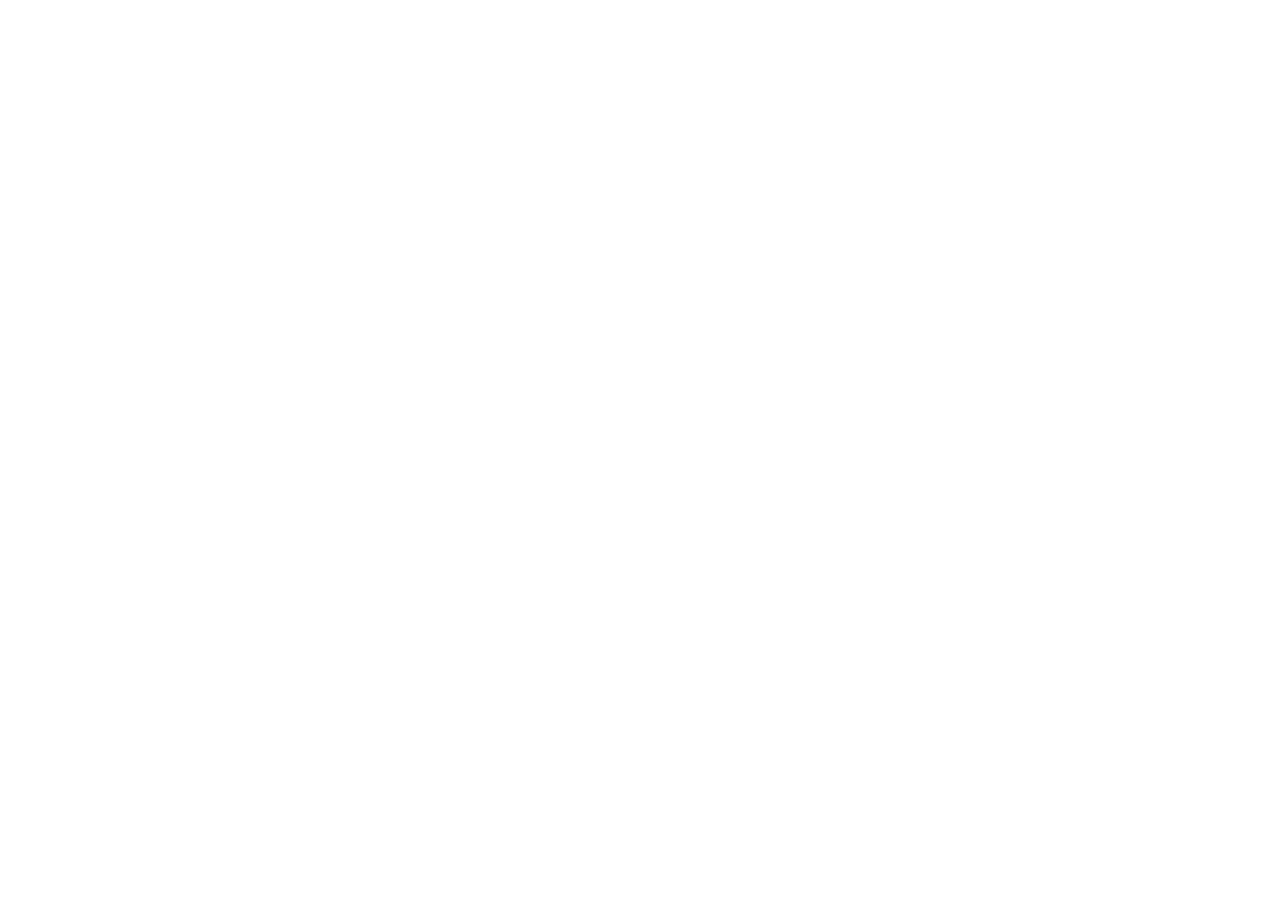
==== index.html @ 8bedeca6 "resolve base location" ====
<!DOCTYPE html>
<html lang="en">
  <head>
    <meta charset="UTF-8" />
    <link rel="icon" href="/rochaleanne/favicon.ico" />
    <meta name="viewport" content="width=device-width, initial-scale=1.0" />
    <title>Vite App</title>
    <script type="module" crossorigin src="/rochaleanne/assets/index.c46c88fd.js"></script>
    <link rel="stylesheet" href="/rochaleanne/assets/index.ad090632.css">
  </head>
  <body>
    <div id="app"></div>
    
  </body>
</html>
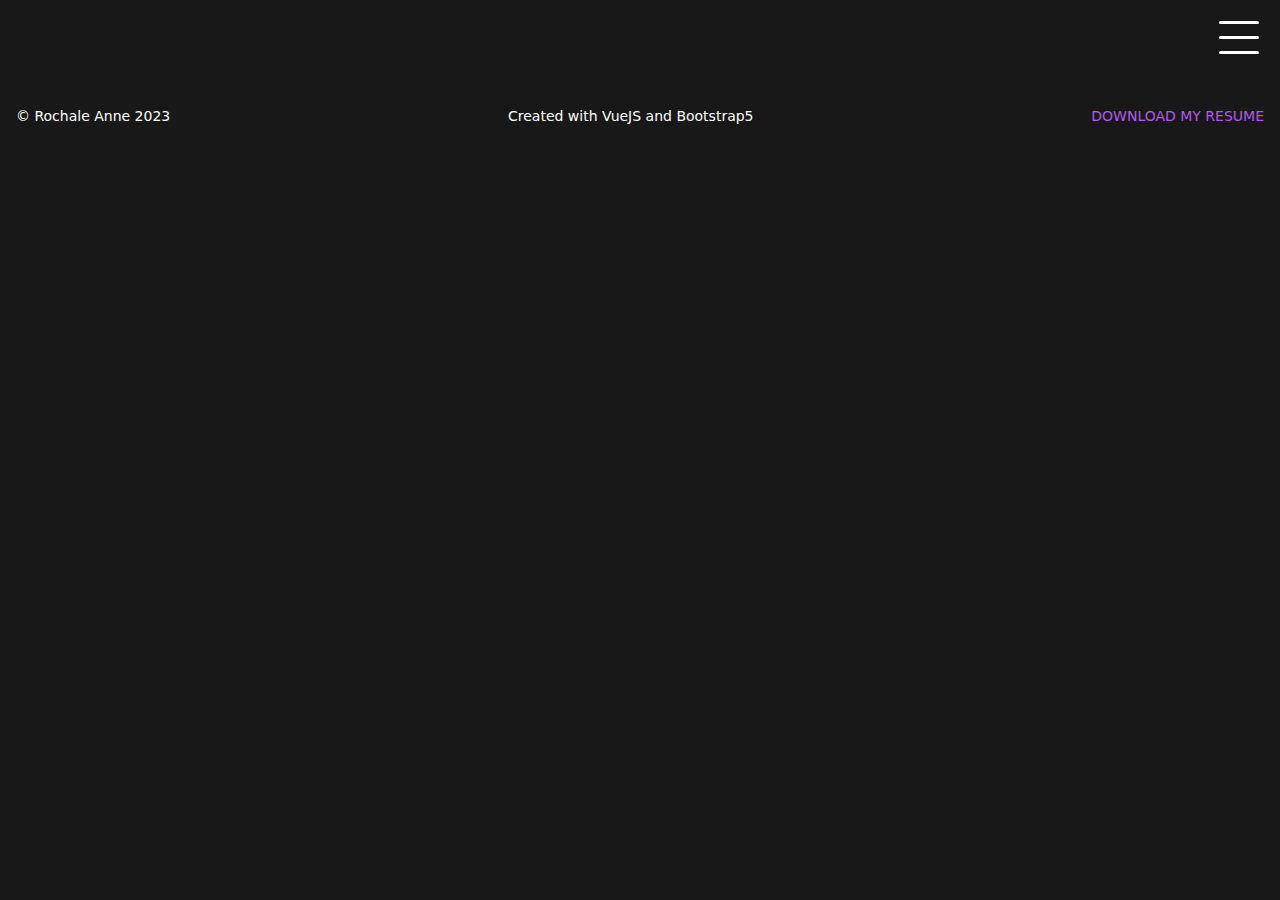
==== commit f72b4a3d: "fixed url path of home" ====
--- a/index.html
+++ b/index.html
@@ -1,15 +1,22 @@
 <!DOCTYPE html>
 <html lang="en">
-  <head>
-    <meta charset="UTF-8" />
-    <link rel="icon" href="/rochaleanne/favicon.ico" />
-    <meta name="viewport" content="width=device-width, initial-scale=1.0" />
-    <title>Vite App</title>
-    <script type="module" crossorigin src="/rochaleanne/assets/index.c46c88fd.js"></script>
-    <link rel="stylesheet" href="/rochaleanne/assets/index.ad090632.css">
-  </head>
-  <body>
-    <div id="app"></div>
-    
-  </body>
-</html>
+
+<head>
+  <meta charset="UTF-8">
+  <link rel="icon" href="/favicon.ico">
+  <meta name="viewport" content="width=device-width, initial-scale=1.0">
+  <title>Rochale Anne</title>
+  <link rel="preconnect" href="https://fonts.googleapis.com">
+  <link rel="preconnect" href="https://fonts.gstatic.com" crossorigin>
+  <link href="https://fonts.googleapis.com/css2?family=Inconsolata&family=Oxanium:wght@400;600&display=swap"
+    rel="stylesheet">
+  <script type="module" crossorigin src="/assets/index-17689d32.js"></script>
+  <link rel="stylesheet" href="/assets/index-c978ebd1.css">
+</head>
+
+<body>
+  <div id="app"></div>
+  
+</body>
+
+</html>--- a/assets/index-c978ebd1.css
+++ b/assets/index-c978ebd1.css
@@ -0,0 +1,11 @@
+:root{--vc-clr-primary: #000;--vc-clr-secondary: #090f207f;--vc-clr-white: #ffffff;--vc-icn-width: 1.2em;--vc-nav-width: 30px;--vc-nav-height: 30px;--vc-nav-border-radius: 0;--vc-nav-color: var(--vc-clr-primary);--vc-nav-color-hover: var(--vc-clr-secondary);--vc-nav-background: transparent;--vc-pgn-width: 12px;--vc-pgn-height: 4px;--vc-pgn-margin: 4px;--vc-pgn-border-radius: 0;--vc-pgn-background-color: var(--vc-clr-secondary);--vc-pgn-active-color: var(--vc-clr-primary)}.carousel{position:relative;text-align:center;box-sizing:border-box;touch-action:pan-y;overscroll-behavior:none}.carousel.is-dragging{touch-action:none}.carousel *{box-sizing:border-box}.carousel__track{display:flex;padding:0!important;position:relative}.carousel__viewport{overflow:hidden}.carousel__sr-only{position:absolute;width:1px;height:1px;padding:0;margin:-1px;overflow:hidden;clip:rect(0,0,0,0);border:0}.carousel__icon{width:var(--vc-icn-width);height:var(--vc-icn-width);fill:currentColor}.carousel__pagination{display:flex;justify-content:center;list-style:none;line-height:0;margin:10px 0 0}.carousel__pagination-button{display:block;border:0;margin:0;cursor:pointer;padding:var(--vc-pgn-margin);background:transparent}.carousel__pagination-button:after{display:block;content:"";width:var(--vc-pgn-width);height:var(--vc-pgn-height);border-radius:var(--vc-pgn-border-radius);background-color:var(--vc-pgn-background-color)}.carousel__pagination-button:hover:after,.carousel__pagination-button--active:after{background-color:var(--vc-pgn-active-color)}.carousel__slide{scroll-snap-stop:auto;flex-shrink:0;margin:0;position:relative;display:flex;justify-content:center;align-items:center;transform:translateZ(0)}.carousel__prev,.carousel__next{box-sizing:content-box;background:var(--vc-nav-background);border-radius:var(--vc-nav-border-radius);width:var(--vc-nav-width);height:var(--vc-nav-height);text-align:center;font-size:var(--vc-nav-height);padding:0;color:var(--vc-nav-color);display:flex;justify-content:center;align-items:center;position:absolute;border:0;cursor:pointer;margin:0 10px;top:50%;transform:translateY(-50%)}.carousel__prev:hover,.carousel__next:hover{color:var(--vc-nav-color-hover)}.carousel__next--disabled,.carousel__prev--disabled{cursor:not-allowed;opacity:.5}.carousel__prev{left:0}.carousel__next{right:0}.carousel--rtl .carousel__prev{left:auto;right:0}.carousel--rtl .carousel__next{right:auto;left:0}html,body,div,span,applet,object,iframe,h1,.h1,h2,.h2,h3,.h3,h4,.h4,h5,.h5,h6,.h6,p,blockquote,pre,a,abbr,acronym,address,big,cite,code,del,dfn,em,img,ins,kbd,q,s,samp,small,.small,strike,strong,sub,sup,tt,var,b,u,i,center,dl,dt,dd,ol,ul,li,fieldset,form,label,legend,table,caption,tbody,tfoot,thead,tr,th,td,article,aside,canvas,details,embed,figure,figcaption,footer,header,hgroup,menu,nav,output,ruby,section,summary,time,mark,.mark,audio,video{margin:0;padding:0;border:0;font-size:100%;font:inherit;vertical-align:baseline}article,aside,details,figcaption,figure,footer,header,hgroup,menu,nav,section{display:block}body{line-height:1}ol,ul{list-style:none}blockquote,q{quotes:none}blockquote:before,blockquote:after,q:before,q:after{content:"";content:none}table{border-collapse:collapse;border-spacing:0}/*!
+   * Bootstrap  v5.3.0-alpha3 (https://getbootstrap.com/)
+   * Copyright 2011-2023 The Bootstrap Authors
+   * Licensed under MIT (https://github.com/twbs/bootstrap/blob/main/LICENSE)
+   */:root,[data-bs-theme=light]{--bs-blue: #0d6efd;--bs-indigo: #6610f2;--bs-purple: #6f42c1;--bs-pink: #d63384;--bs-red: #dc3545;--bs-orange: #fd7e14;--bs-yellow: #ffc107;--bs-green: #198754;--bs-teal: #20c997;--bs-cyan: #0dcaf0;--bs-black: #000;--bs-white: #fff;--bs-gray: #6c757d;--bs-gray-dark: #343a40;--bs-gray-100: #f8f9fa;--bs-gray-200: #e9ecef;--bs-gray-300: #dee2e6;--bs-gray-400: #ced4da;--bs-gray-500: #adb5bd;--bs-gray-600: #6c757d;--bs-gray-700: #495057;--bs-gray-800: #343a40;--bs-gray-900: #212529;--bs-primary: #0d6efd;--bs-secondary: #6c757d;--bs-success: #198754;--bs-info: #0dcaf0;--bs-warning: #ffc107;--bs-danger: #dc3545;--bs-light: #f8f9fa;--bs-dark: #212529;--bs-primary-rgb: 13, 110, 253;--bs-secondary-rgb: 108, 117, 125;--bs-success-rgb: 25, 135, 84;--bs-info-rgb: 13, 202, 240;--bs-warning-rgb: 255, 193, 7;--bs-danger-rgb: 220, 53, 69;--bs-light-rgb: 248, 249, 250;--bs-dark-rgb: 33, 37, 41;--bs-primary-text-emphasis: #052c65;--bs-secondary-text-emphasis: #2b2f32;--bs-success-text-emphasis: #0a3622;--bs-info-text-emphasis: #055160;--bs-warning-text-emphasis: #664d03;--bs-danger-text-emphasis: #58151c;--bs-light-text-emphasis: #495057;--bs-dark-text-emphasis: #495057;--bs-primary-bg-subtle: #cfe2ff;--bs-secondary-bg-subtle: #e2e3e5;--bs-success-bg-subtle: #d1e7dd;--bs-info-bg-subtle: #cff4fc;--bs-warning-bg-subtle: #fff3cd;--bs-danger-bg-subtle: #f8d7da;--bs-light-bg-subtle: #fcfcfd;--bs-dark-bg-subtle: #ced4da;--bs-primary-border-subtle: #9ec5fe;--bs-secondary-border-subtle: #c4c8cb;--bs-success-border-subtle: #a3cfbb;--bs-info-border-subtle: #9eeaf9;--bs-warning-border-subtle: #ffe69c;--bs-danger-border-subtle: #f1aeb5;--bs-light-border-subtle: #e9ecef;--bs-dark-border-subtle: #adb5bd;--bs-white-rgb: 255, 255, 255;--bs-black-rgb: 0, 0, 0;--bs-font-sans-serif: system-ui, -apple-system, "Segoe UI", Roboto, "Helvetica Neue", "Noto Sans", "Liberation Sans", Arial, sans-serif, "Apple Color Emoji", "Segoe UI Emoji", "Segoe UI Symbol", "Noto Color Emoji";--bs-font-monospace: SFMono-Regular, Menlo, Monaco, Consolas, "Liberation Mono", "Courier New", monospace;--bs-gradient: linear-gradient(180deg, rgba(255, 255, 255, .15), rgba(255, 255, 255, 0));--bs-body-font-family: var(--bs-font-sans-serif);--bs-body-font-size: 1rem;--bs-body-font-weight: 400;--bs-body-line-height: 1.5;--bs-body-color: #212529;--bs-body-color-rgb: 33, 37, 41;--bs-body-bg: #fff;--bs-body-bg-rgb: 255, 255, 255;--bs-emphasis-color: #000;--bs-emphasis-color-rgb: 0, 0, 0;--bs-secondary-color: rgba(33, 37, 41, .75);--bs-secondary-color-rgb: 33, 37, 41;--bs-secondary-bg: #e9ecef;--bs-secondary-bg-rgb: 233, 236, 239;--bs-tertiary-color: rgba(33, 37, 41, .5);--bs-tertiary-color-rgb: 33, 37, 41;--bs-tertiary-bg: #f8f9fa;--bs-tertiary-bg-rgb: 248, 249, 250;--bs-link-color: #0d6efd;--bs-link-color-rgb: 13, 110, 253;--bs-link-decoration: underline;--bs-link-hover-color: #0a58ca;--bs-link-hover-color-rgb: 10, 88, 202;--bs-code-color: #d63384;--bs-highlight-bg: #fff3cd;--bs-border-width: 1px;--bs-border-style: solid;--bs-border-color: #dee2e6;--bs-border-color-translucent: rgba(0, 0, 0, .175);--bs-border-radius: .375rem;--bs-border-radius-sm: .25rem;--bs-border-radius-lg: .5rem;--bs-border-radius-xl: 1rem;--bs-border-radius-xxl: 2rem;--bs-border-radius-2xl: var(--bs-border-radius-xxl);--bs-border-radius-pill: 50rem;--bs-box-shadow: 0 .5rem 1rem rgba(0, 0, 0, .15);--bs-box-shadow-sm: 0 .125rem .25rem rgba(0, 0, 0, .075);--bs-box-shadow-lg: 0 1rem 3rem rgba(0, 0, 0, .175);--bs-box-shadow-inset: inset 0 1px 2px rgba(0, 0, 0, .075);--bs-focus-ring-width: .25rem;--bs-focus-ring-opacity: .25;--bs-focus-ring-color: rgba(13, 110, 253, .25);--bs-form-valid-color: #198754;--bs-form-valid-border-color: #198754;--bs-form-invalid-color: #dc3545;--bs-form-invalid-border-color: #dc3545}[data-bs-theme=dark]{color-scheme:dark;--bs-body-color: #adb5bd;--bs-body-color-rgb: 173, 181, 189;--bs-body-bg: #212529;--bs-body-bg-rgb: 33, 37, 41;--bs-emphasis-color: #fff;--bs-emphasis-color-rgb: 255, 255, 255;--bs-secondary-color: rgba(173, 181, 189, .75);--bs-secondary-color-rgb: 173, 181, 189;--bs-secondary-bg: #343a40;--bs-secondary-bg-rgb: 52, 58, 64;--bs-tertiary-color: rgba(173, 181, 189, .5);--bs-tertiary-color-rgb: 173, 181, 189;--bs-tertiary-bg: #2b3035;--bs-tertiary-bg-rgb: 43, 48, 53;--bs-primary-text-emphasis: #6ea8fe;--bs-secondary-text-emphasis: #a7acb1;--bs-success-text-emphasis: #75b798;--bs-info-text-emphasis: #6edff6;--bs-warning-text-emphasis: #ffda6a;--bs-danger-text-emphasis: #ea868f;--bs-light-text-emphasis: #f8f9fa;--bs-dark-text-emphasis: #dee2e6;--bs-primary-bg-subtle: #031633;--bs-secondary-bg-subtle: #161719;--bs-success-bg-subtle: #051b11;--bs-info-bg-subtle: #032830;--bs-warning-bg-subtle: #332701;--bs-danger-bg-subtle: #2c0b0e;--bs-light-bg-subtle: #343a40;--bs-dark-bg-subtle: #1a1d20;--bs-primary-border-subtle: #084298;--bs-secondary-border-subtle: #41464b;--bs-success-border-subtle: #0f5132;--bs-info-border-subtle: #087990;--bs-warning-border-subtle: #997404;--bs-danger-border-subtle: #842029;--bs-light-border-subtle: #495057;--bs-dark-border-subtle: #343a40;--bs-link-color: #6ea8fe;--bs-link-hover-color: #8bb9fe;--bs-link-color-rgb: 110, 168, 254;--bs-link-hover-color-rgb: 139, 185, 254;--bs-code-color: #e685b5;--bs-border-color: #495057;--bs-border-color-translucent: rgba(255, 255, 255, .15);--bs-form-valid-color: #75b798;--bs-form-valid-border-color: #75b798;--bs-form-invalid-color: #ea868f;--bs-form-invalid-border-color: #ea868f}*,*:before,*:after{box-sizing:border-box}@media (prefers-reduced-motion: no-preference){:root{scroll-behavior:smooth}}body{margin:0;font-family:var(--bs-body-font-family);font-size:var(--bs-body-font-size);font-weight:var(--bs-body-font-weight);line-height:var(--bs-body-line-height);color:var(--bs-body-color);text-align:var(--bs-body-text-align);background-color:var(--bs-body-bg);-webkit-text-size-adjust:100%;-webkit-tap-highlight-color:rgba(0,0,0,0)}hr{margin:1rem 0;color:inherit;border:0;border-top:var(--bs-border-width) solid;opacity:.25}h1,.h1,h2,.h2,h3,.h3,h4,.h4,h5,.h5,h6,.h6{margin-top:0;margin-bottom:.5rem;font-weight:500;line-height:1.2;color:var(--bs-heading-color, inherit)}h1,.h1{font-size:calc(1.375rem + 1.5vw)}@media (min-width: 1200px){h1,.h1{font-size:2.5rem}}h2,.h2{font-size:calc(1.325rem + .9vw)}@media (min-width: 1200px){h2,.h2{font-size:2rem}}h3,.h3{font-size:calc(1.3rem + .6vw)}@media (min-width: 1200px){h3,.h3{font-size:1.75rem}}h4,.h4{font-size:calc(1.275rem + .3vw)}@media (min-width: 1200px){h4,.h4{font-size:1.5rem}}h5,.h5{font-size:1.25rem}h6,.h6{font-size:1rem}p{margin-top:0;margin-bottom:1rem}abbr[title]{text-decoration:underline dotted;cursor:help;text-decoration-skip-ink:none}address{margin-bottom:1rem;font-style:normal;line-height:inherit}ol,ul{padding-left:2rem}ol,ul,dl{margin-top:0;margin-bottom:1rem}ol ol,ul ul,ol ul,ul ol{margin-bottom:0}dt{font-weight:700}dd{margin-bottom:.5rem;margin-left:0}blockquote{margin:0 0 1rem}b,strong{font-weight:bolder}small,.small{font-size:.875em}mark,.mark{padding:.1875em;background-color:var(--bs-highlight-bg)}sub,sup{position:relative;font-size:.75em;line-height:0;vertical-align:baseline}sub{bottom:-.25em}sup{top:-.5em}a{color:rgba(var(--bs-link-color-rgb),var(--bs-link-opacity, 1));text-decoration:underline}a:hover{--bs-link-color-rgb: var(--bs-link-hover-color-rgb)}a:not([href]):not([class]),a:not([href]):not([class]):hover{color:inherit;text-decoration:none}pre,code,kbd,samp{font-family:var(--bs-font-monospace);font-size:1em}pre{display:block;margin-top:0;margin-bottom:1rem;overflow:auto;font-size:.875em}pre code{font-size:inherit;color:inherit;word-break:normal}code{font-size:.875em;color:var(--bs-code-color);word-wrap:break-word}a>code{color:inherit}kbd{padding:.1875rem .375rem;font-size:.875em;color:var(--bs-body-bg);background-color:var(--bs-body-color);border-radius:.25rem}kbd kbd{padding:0;font-size:1em}figure{margin:0 0 1rem}img,svg{vertical-align:middle}table{caption-side:bottom;border-collapse:collapse}caption{padding-top:.5rem;padding-bottom:.5rem;color:var(--bs-secondary-color);text-align:left}th{text-align:inherit;text-align:-webkit-match-parent}thead,tbody,tfoot,tr,td,th{border-color:inherit;border-style:solid;border-width:0}label{display:inline-block}button{border-radius:0}button:focus:not(:focus-visible){outline:0}input,button,select,optgroup,textarea{margin:0;font-family:inherit;font-size:inherit;line-height:inherit}button,select{text-transform:none}[role=button]{cursor:pointer}select{word-wrap:normal}select:disabled{opacity:1}[list]:not([type="date"]):not([type="datetime-local"]):not([type="month"]):not([type="week"]):not([type="time"])::-webkit-calendar-picker-indicator{display:none!important}button,[type=button],[type=reset],[type=submit]{-webkit-appearance:button}button:not(:disabled),[type=button]:not(:disabled),[type=reset]:not(:disabled),[type=submit]:not(:disabled){cursor:pointer}::-moz-focus-inner{padding:0;border-style:none}textarea{resize:vertical}fieldset{min-width:0;padding:0;margin:0;border:0}legend{float:left;width:100%;padding:0;margin-bottom:.5rem;font-size:calc(1.275rem + .3vw);line-height:inherit}@media (min-width: 1200px){legend{font-size:1.5rem}}legend+*{clear:left}::-webkit-datetime-edit-fields-wrapper,::-webkit-datetime-edit-text,::-webkit-datetime-edit-minute,::-webkit-datetime-edit-hour-field,::-webkit-datetime-edit-day-field,::-webkit-datetime-edit-month-field,::-webkit-datetime-edit-year-field{padding:0}::-webkit-inner-spin-button{height:auto}[type=search]{outline-offset:-2px;-webkit-appearance:textfield}::-webkit-search-decoration{-webkit-appearance:none}::-webkit-color-swatch-wrapper{padding:0}::file-selector-button{font:inherit;-webkit-appearance:button}output{display:inline-block}iframe{border:0}summary{display:list-item;cursor:pointer}progress{vertical-align:baseline}[hidden]{display:none!important}.lead{font-size:1.25rem;font-weight:300}.display-1{font-size:calc(1.625rem + 4.5vw);font-weight:300;line-height:1.2}@media (min-width: 1200px){.display-1{font-size:5rem}}.display-2{font-size:calc(1.575rem + 3.9vw);font-weight:300;line-height:1.2}@media (min-width: 1200px){.display-2{font-size:4.5rem}}.display-3{font-size:calc(1.525rem + 3.3vw);font-weight:300;line-height:1.2}@media (min-width: 1200px){.display-3{font-size:4rem}}.display-4{font-size:calc(1.475rem + 2.7vw);font-weight:300;line-height:1.2}@media (min-width: 1200px){.display-4{font-size:3.5rem}}.display-5{font-size:calc(1.425rem + 2.1vw);font-weight:300;line-height:1.2}@media (min-width: 1200px){.display-5{font-size:3rem}}.display-6{font-size:calc(1.375rem + 1.5vw);font-weight:300;line-height:1.2}@media (min-width: 1200px){.display-6{font-size:2.5rem}}.list-unstyled,.list-inline{padding-left:0;list-style:none}.list-inline-item{display:inline-block}.list-inline-item:not(:last-child){margin-right:.5rem}.initialism{font-size:.875em;text-transform:uppercase}.blockquote{margin-bottom:1rem;font-size:1.25rem}.blockquote>:last-child{margin-bottom:0}.blockquote-footer{margin-top:-1rem;margin-bottom:1rem;font-size:.875em;color:#6c757d}.blockquote-footer:before{content:"\2014\a0"}.img-fluid{max-width:100%;height:auto}.img-thumbnail{padding:.25rem;background-color:var(--bs-body-bg);border:var(--bs-border-width) solid var(--bs-border-color);border-radius:var(--bs-border-radius);max-width:100%;height:auto}.figure{display:inline-block}.figure-img{margin-bottom:.5rem;line-height:1}.figure-caption{font-size:.875em;color:var(--bs-secondary-color)}.container,.container-fluid,.container-sm,.container-md,.container-lg,.container-xl,.container-xxl{--bs-gutter-x: 1.5rem;--bs-gutter-y: 0;width:100%;padding-right:calc(var(--bs-gutter-x) * .5);padding-left:calc(var(--bs-gutter-x) * .5);margin-right:auto;margin-left:auto}@media (min-width: 576px){.container,.container-sm{max-width:540px}}@media (min-width: 768px){.container,.container-sm,.container-md{max-width:720px}}@media (min-width: 992px){.container,.container-sm,.container-md,.container-lg{max-width:960px}}@media (min-width: 1200px){.container,.container-sm,.container-md,.container-lg,.container-xl{max-width:1140px}}@media (min-width: 1400px){.container,.container-sm,.container-md,.container-lg,.container-xl,.container-xxl{max-width:1320px}}:root{--bs-breakpoint-xs: 0;--bs-breakpoint-sm: 576px;--bs-breakpoint-md: 768px;--bs-breakpoint-lg: 992px;--bs-breakpoint-xl: 1200px;--bs-breakpoint-xxl: 1400px}.row{--bs-gutter-x: 1.5rem;--bs-gutter-y: 0;display:flex;flex-wrap:wrap;margin-top:calc(-1 * var(--bs-gutter-y));margin-right:calc(-.5 * var(--bs-gutter-x));margin-left:calc(-.5 * var(--bs-gutter-x))}.row>*{flex-shrink:0;width:100%;max-width:100%;padding-right:calc(var(--bs-gutter-x) * .5);padding-left:calc(var(--bs-gutter-x) * .5);margin-top:var(--bs-gutter-y)}.col{flex:1 0 0%}.row-cols-auto>*{flex:0 0 auto;width:auto}.row-cols-1>*{flex:0 0 auto;width:100%}.row-cols-2>*{flex:0 0 auto;width:50%}.row-cols-3>*{flex:0 0 auto;width:33.33333%}.row-cols-4>*{flex:0 0 auto;width:25%}.row-cols-5>*{flex:0 0 auto;width:20%}.row-cols-6>*{flex:0 0 auto;width:16.66667%}.col-auto{flex:0 0 auto;width:auto}.col-1{flex:0 0 auto;width:8.33333%}.col-2{flex:0 0 auto;width:16.66667%}.col-3{flex:0 0 auto;width:25%}.col-4{flex:0 0 auto;width:33.33333%}.col-5{flex:0 0 auto;width:41.66667%}.col-6{flex:0 0 auto;width:50%}.col-7{flex:0 0 auto;width:58.33333%}.col-8{flex:0 0 auto;width:66.66667%}.col-9{flex:0 0 auto;width:75%}.col-10{flex:0 0 auto;width:83.33333%}.col-11{flex:0 0 auto;width:91.66667%}.col-12{flex:0 0 auto;width:100%}.offset-1{margin-left:8.33333%}.offset-2{margin-left:16.66667%}.offset-3{margin-left:25%}.offset-4{margin-left:33.33333%}.offset-5{margin-left:41.66667%}.offset-6{margin-left:50%}.offset-7{margin-left:58.33333%}.offset-8{margin-left:66.66667%}.offset-9{margin-left:75%}.offset-10{margin-left:83.33333%}.offset-11{margin-left:91.66667%}.g-0,.gx-0{--bs-gutter-x: 0}.g-0,.gy-0{--bs-gutter-y: 0}.g-1,.gx-1{--bs-gutter-x: .25rem}.g-1,.gy-1{--bs-gutter-y: .25rem}.g-2,.gx-2{--bs-gutter-x: .5rem}.g-2,.gy-2{--bs-gutter-y: .5rem}.g-3,.gx-3{--bs-gutter-x: 1rem}.g-3,.gy-3{--bs-gutter-y: 1rem}.g-4,.gx-4{--bs-gutter-x: 1.5rem}.g-4,.gy-4{--bs-gutter-y: 1.5rem}.g-5,.gx-5{--bs-gutter-x: 3rem}.g-5,.gy-5{--bs-gutter-y: 3rem}@media (min-width: 576px){.col-sm{flex:1 0 0%}.row-cols-sm-auto>*{flex:0 0 auto;width:auto}.row-cols-sm-1>*{flex:0 0 auto;width:100%}.row-cols-sm-2>*{flex:0 0 auto;width:50%}.row-cols-sm-3>*{flex:0 0 auto;width:33.33333%}.row-cols-sm-4>*{flex:0 0 auto;width:25%}.row-cols-sm-5>*{flex:0 0 auto;width:20%}.row-cols-sm-6>*{flex:0 0 auto;width:16.66667%}.col-sm-auto{flex:0 0 auto;width:auto}.col-sm-1{flex:0 0 auto;width:8.33333%}.col-sm-2{flex:0 0 auto;width:16.66667%}.col-sm-3{flex:0 0 auto;width:25%}.col-sm-4{flex:0 0 auto;width:33.33333%}.col-sm-5{flex:0 0 auto;width:41.66667%}.col-sm-6{flex:0 0 auto;width:50%}.col-sm-7{flex:0 0 auto;width:58.33333%}.col-sm-8{flex:0 0 auto;width:66.66667%}.col-sm-9{flex:0 0 auto;width:75%}.col-sm-10{flex:0 0 auto;width:83.33333%}.col-sm-11{flex:0 0 auto;width:91.66667%}.col-sm-12{flex:0 0 auto;width:100%}.offset-sm-0{margin-left:0}.offset-sm-1{margin-left:8.33333%}.offset-sm-2{margin-left:16.66667%}.offset-sm-3{margin-left:25%}.offset-sm-4{margin-left:33.33333%}.offset-sm-5{margin-left:41.66667%}.offset-sm-6{margin-left:50%}.offset-sm-7{margin-left:58.33333%}.offset-sm-8{margin-left:66.66667%}.offset-sm-9{margin-left:75%}.offset-sm-10{margin-left:83.33333%}.offset-sm-11{margin-left:91.66667%}.g-sm-0,.gx-sm-0{--bs-gutter-x: 0}.g-sm-0,.gy-sm-0{--bs-gutter-y: 0}.g-sm-1,.gx-sm-1{--bs-gutter-x: .25rem}.g-sm-1,.gy-sm-1{--bs-gutter-y: .25rem}.g-sm-2,.gx-sm-2{--bs-gutter-x: .5rem}.g-sm-2,.gy-sm-2{--bs-gutter-y: .5rem}.g-sm-3,.gx-sm-3{--bs-gutter-x: 1rem}.g-sm-3,.gy-sm-3{--bs-gutter-y: 1rem}.g-sm-4,.gx-sm-4{--bs-gutter-x: 1.5rem}.g-sm-4,.gy-sm-4{--bs-gutter-y: 1.5rem}.g-sm-5,.gx-sm-5{--bs-gutter-x: 3rem}.g-sm-5,.gy-sm-5{--bs-gutter-y: 3rem}}@media (min-width: 768px){.col-md{flex:1 0 0%}.row-cols-md-auto>*{flex:0 0 auto;width:auto}.row-cols-md-1>*{flex:0 0 auto;width:100%}.row-cols-md-2>*{flex:0 0 auto;width:50%}.row-cols-md-3>*{flex:0 0 auto;width:33.33333%}.row-cols-md-4>*{flex:0 0 auto;width:25%}.row-cols-md-5>*{flex:0 0 auto;width:20%}.row-cols-md-6>*{flex:0 0 auto;width:16.66667%}.col-md-auto{flex:0 0 auto;width:auto}.col-md-1{flex:0 0 auto;width:8.33333%}.col-md-2{flex:0 0 auto;width:16.66667%}.col-md-3{flex:0 0 auto;width:25%}.col-md-4{flex:0 0 auto;width:33.33333%}.col-md-5{flex:0 0 auto;width:41.66667%}.col-md-6{flex:0 0 auto;width:50%}.col-md-7{flex:0 0 auto;width:58.33333%}.col-md-8{flex:0 0 auto;width:66.66667%}.col-md-9{flex:0 0 auto;width:75%}.col-md-10{flex:0 0 auto;width:83.33333%}.col-md-11{flex:0 0 auto;width:91.66667%}.col-md-12{flex:0 0 auto;width:100%}.offset-md-0{margin-left:0}.offset-md-1{margin-left:8.33333%}.offset-md-2{margin-left:16.66667%}.offset-md-3{margin-left:25%}.offset-md-4{margin-left:33.33333%}.offset-md-5{margin-left:41.66667%}.offset-md-6{margin-left:50%}.offset-md-7{margin-left:58.33333%}.offset-md-8{margin-left:66.66667%}.offset-md-9{margin-left:75%}.offset-md-10{margin-left:83.33333%}.offset-md-11{margin-left:91.66667%}.g-md-0,.gx-md-0{--bs-gutter-x: 0}.g-md-0,.gy-md-0{--bs-gutter-y: 0}.g-md-1,.gx-md-1{--bs-gutter-x: .25rem}.g-md-1,.gy-md-1{--bs-gutter-y: .25rem}.g-md-2,.gx-md-2{--bs-gutter-x: .5rem}.g-md-2,.gy-md-2{--bs-gutter-y: .5rem}.g-md-3,.gx-md-3{--bs-gutter-x: 1rem}.g-md-3,.gy-md-3{--bs-gutter-y: 1rem}.g-md-4,.gx-md-4{--bs-gutter-x: 1.5rem}.g-md-4,.gy-md-4{--bs-gutter-y: 1.5rem}.g-md-5,.gx-md-5{--bs-gutter-x: 3rem}.g-md-5,.gy-md-5{--bs-gutter-y: 3rem}}@media (min-width: 992px){.col-lg{flex:1 0 0%}.row-cols-lg-auto>*{flex:0 0 auto;width:auto}.row-cols-lg-1>*{flex:0 0 auto;width:100%}.row-cols-lg-2>*{flex:0 0 auto;width:50%}.row-cols-lg-3>*{flex:0 0 auto;width:33.33333%}.row-cols-lg-4>*{flex:0 0 auto;width:25%}.row-cols-lg-5>*{flex:0 0 auto;width:20%}.row-cols-lg-6>*{flex:0 0 auto;width:16.66667%}.col-lg-auto{flex:0 0 auto;width:auto}.col-lg-1{flex:0 0 auto;width:8.33333%}.col-lg-2{flex:0 0 auto;width:16.66667%}.col-lg-3{flex:0 0 auto;width:25%}.col-lg-4{flex:0 0 auto;width:33.33333%}.col-lg-5{flex:0 0 auto;width:41.66667%}.col-lg-6{flex:0 0 auto;width:50%}.col-lg-7{flex:0 0 auto;width:58.33333%}.col-lg-8{flex:0 0 auto;width:66.66667%}.col-lg-9{flex:0 0 auto;width:75%}.col-lg-10{flex:0 0 auto;width:83.33333%}.col-lg-11{flex:0 0 auto;width:91.66667%}.col-lg-12{flex:0 0 auto;width:100%}.offset-lg-0{margin-left:0}.offset-lg-1{margin-left:8.33333%}.offset-lg-2{margin-left:16.66667%}.offset-lg-3{margin-left:25%}.offset-lg-4{margin-left:33.33333%}.offset-lg-5{margin-left:41.66667%}.offset-lg-6{margin-left:50%}.offset-lg-7{margin-left:58.33333%}.offset-lg-8{margin-left:66.66667%}.offset-lg-9{margin-left:75%}.offset-lg-10{margin-left:83.33333%}.offset-lg-11{margin-left:91.66667%}.g-lg-0,.gx-lg-0{--bs-gutter-x: 0}.g-lg-0,.gy-lg-0{--bs-gutter-y: 0}.g-lg-1,.gx-lg-1{--bs-gutter-x: .25rem}.g-lg-1,.gy-lg-1{--bs-gutter-y: .25rem}.g-lg-2,.gx-lg-2{--bs-gutter-x: .5rem}.g-lg-2,.gy-lg-2{--bs-gutter-y: .5rem}.g-lg-3,.gx-lg-3{--bs-gutter-x: 1rem}.g-lg-3,.gy-lg-3{--bs-gutter-y: 1rem}.g-lg-4,.gx-lg-4{--bs-gutter-x: 1.5rem}.g-lg-4,.gy-lg-4{--bs-gutter-y: 1.5rem}.g-lg-5,.gx-lg-5{--bs-gutter-x: 3rem}.g-lg-5,.gy-lg-5{--bs-gutter-y: 3rem}}@media (min-width: 1200px){.col-xl{flex:1 0 0%}.row-cols-xl-auto>*{flex:0 0 auto;width:auto}.row-cols-xl-1>*{flex:0 0 auto;width:100%}.row-cols-xl-2>*{flex:0 0 auto;width:50%}.row-cols-xl-3>*{flex:0 0 auto;width:33.33333%}.row-cols-xl-4>*{flex:0 0 auto;width:25%}.row-cols-xl-5>*{flex:0 0 auto;width:20%}.row-cols-xl-6>*{flex:0 0 auto;width:16.66667%}.col-xl-auto{flex:0 0 auto;width:auto}.col-xl-1{flex:0 0 auto;width:8.33333%}.col-xl-2{flex:0 0 auto;width:16.66667%}.col-xl-3{flex:0 0 auto;width:25%}.col-xl-4{flex:0 0 auto;width:33.33333%}.col-xl-5{flex:0 0 auto;width:41.66667%}.col-xl-6{flex:0 0 auto;width:50%}.col-xl-7{flex:0 0 auto;width:58.33333%}.col-xl-8{flex:0 0 auto;width:66.66667%}.col-xl-9{flex:0 0 auto;width:75%}.col-xl-10{flex:0 0 auto;width:83.33333%}.col-xl-11{flex:0 0 auto;width:91.66667%}.col-xl-12{flex:0 0 auto;width:100%}.offset-xl-0{margin-left:0}.offset-xl-1{margin-left:8.33333%}.offset-xl-2{margin-left:16.66667%}.offset-xl-3{margin-left:25%}.offset-xl-4{margin-left:33.33333%}.offset-xl-5{margin-left:41.66667%}.offset-xl-6{margin-left:50%}.offset-xl-7{margin-left:58.33333%}.offset-xl-8{margin-left:66.66667%}.offset-xl-9{margin-left:75%}.offset-xl-10{margin-left:83.33333%}.offset-xl-11{margin-left:91.66667%}.g-xl-0,.gx-xl-0{--bs-gutter-x: 0}.g-xl-0,.gy-xl-0{--bs-gutter-y: 0}.g-xl-1,.gx-xl-1{--bs-gutter-x: .25rem}.g-xl-1,.gy-xl-1{--bs-gutter-y: .25rem}.g-xl-2,.gx-xl-2{--bs-gutter-x: .5rem}.g-xl-2,.gy-xl-2{--bs-gutter-y: .5rem}.g-xl-3,.gx-xl-3{--bs-gutter-x: 1rem}.g-xl-3,.gy-xl-3{--bs-gutter-y: 1rem}.g-xl-4,.gx-xl-4{--bs-gutter-x: 1.5rem}.g-xl-4,.gy-xl-4{--bs-gutter-y: 1.5rem}.g-xl-5,.gx-xl-5{--bs-gutter-x: 3rem}.g-xl-5,.gy-xl-5{--bs-gutter-y: 3rem}}@media (min-width: 1400px){.col-xxl{flex:1 0 0%}.row-cols-xxl-auto>*{flex:0 0 auto;width:auto}.row-cols-xxl-1>*{flex:0 0 auto;width:100%}.row-cols-xxl-2>*{flex:0 0 auto;width:50%}.row-cols-xxl-3>*{flex:0 0 auto;width:33.33333%}.row-cols-xxl-4>*{flex:0 0 auto;width:25%}.row-cols-xxl-5>*{flex:0 0 auto;width:20%}.row-cols-xxl-6>*{flex:0 0 auto;width:16.66667%}.col-xxl-auto{flex:0 0 auto;width:auto}.col-xxl-1{flex:0 0 auto;width:8.33333%}.col-xxl-2{flex:0 0 auto;width:16.66667%}.col-xxl-3{flex:0 0 auto;width:25%}.col-xxl-4{flex:0 0 auto;width:33.33333%}.col-xxl-5{flex:0 0 auto;width:41.66667%}.col-xxl-6{flex:0 0 auto;width:50%}.col-xxl-7{flex:0 0 auto;width:58.33333%}.col-xxl-8{flex:0 0 auto;width:66.66667%}.col-xxl-9{flex:0 0 auto;width:75%}.col-xxl-10{flex:0 0 auto;width:83.33333%}.col-xxl-11{flex:0 0 auto;width:91.66667%}.col-xxl-12{flex:0 0 auto;width:100%}.offset-xxl-0{margin-left:0}.offset-xxl-1{margin-left:8.33333%}.offset-xxl-2{margin-left:16.66667%}.offset-xxl-3{margin-left:25%}.offset-xxl-4{margin-left:33.33333%}.offset-xxl-5{margin-left:41.66667%}.offset-xxl-6{margin-left:50%}.offset-xxl-7{margin-left:58.33333%}.offset-xxl-8{margin-left:66.66667%}.offset-xxl-9{margin-left:75%}.offset-xxl-10{margin-left:83.33333%}.offset-xxl-11{margin-left:91.66667%}.g-xxl-0,.gx-xxl-0{--bs-gutter-x: 0}.g-xxl-0,.gy-xxl-0{--bs-gutter-y: 0}.g-xxl-1,.gx-xxl-1{--bs-gutter-x: .25rem}.g-xxl-1,.gy-xxl-1{--bs-gutter-y: .25rem}.g-xxl-2,.gx-xxl-2{--bs-gutter-x: .5rem}.g-xxl-2,.gy-xxl-2{--bs-gutter-y: .5rem}.g-xxl-3,.gx-xxl-3{--bs-gutter-x: 1rem}.g-xxl-3,.gy-xxl-3{--bs-gutter-y: 1rem}.g-xxl-4,.gx-xxl-4{--bs-gutter-x: 1.5rem}.g-xxl-4,.gy-xxl-4{--bs-gutter-y: 1.5rem}.g-xxl-5,.gx-xxl-5{--bs-gutter-x: 3rem}.g-xxl-5,.gy-xxl-5{--bs-gutter-y: 3rem}}.table{--bs-table-color: var(--bs-body-color);--bs-table-bg: transparent;--bs-table-border-color: var(--bs-border-color);--bs-table-accent-bg: transparent;--bs-table-striped-color: var(--bs-body-color);--bs-table-striped-bg: rgba(0, 0, 0, .05);--bs-table-active-color: var(--bs-body-color);--bs-table-active-bg: rgba(0, 0, 0, .1);--bs-table-hover-color: var(--bs-body-color);--bs-table-hover-bg: rgba(0, 0, 0, .075);width:100%;margin-bottom:1rem;color:var(--bs-table-color);vertical-align:top;border-color:var(--bs-table-border-color)}.table>:not(caption)>*>*{padding:.5rem;background-color:var(--bs-table-bg);border-bottom-width:var(--bs-border-width);box-shadow:inset 0 0 0 9999px var(--bs-table-accent-bg)}.table>tbody{vertical-align:inherit}.table>thead{vertical-align:bottom}.table-group-divider{border-top:calc(var(--bs-border-width) * 2) solid currentcolor}.caption-top{caption-side:top}.table-sm>:not(caption)>*>*{padding:.25rem}.table-bordered>:not(caption)>*{border-width:var(--bs-border-width) 0}.table-bordered>:not(caption)>*>*{border-width:0 var(--bs-border-width)}.table-borderless>:not(caption)>*>*{border-bottom-width:0}.table-borderless>:not(:first-child){border-top-width:0}.table-striped>tbody>tr:nth-of-type(odd)>*{--bs-table-accent-bg: var(--bs-table-striped-bg);color:var(--bs-table-striped-color)}.table-striped-columns>:not(caption)>tr>:nth-child(even){--bs-table-accent-bg: var(--bs-table-striped-bg);color:var(--bs-table-striped-color)}.table-active{--bs-table-accent-bg: var(--bs-table-active-bg);color:var(--bs-table-active-color)}.table-hover>tbody>tr:hover>*{--bs-table-accent-bg: var(--bs-table-hover-bg);color:var(--bs-table-hover-color)}.table-primary{--bs-table-color: #000;--bs-table-bg: #cfe2ff;--bs-table-border-color: #bacbe6;--bs-table-striped-bg: #c5d7f2;--bs-table-striped-color: #000;--bs-table-active-bg: #bacbe6;--bs-table-active-color: #000;--bs-table-hover-bg: #bfd1ec;--bs-table-hover-color: #000;color:var(--bs-table-color);border-color:var(--bs-table-border-color)}.table-secondary{--bs-table-color: #000;--bs-table-bg: #e2e3e5;--bs-table-border-color: #cbccce;--bs-table-striped-bg: #d7d8da;--bs-table-striped-color: #000;--bs-table-active-bg: #cbccce;--bs-table-active-color: #000;--bs-table-hover-bg: #d1d2d4;--bs-table-hover-color: #000;color:var(--bs-table-color);border-color:var(--bs-table-border-color)}.table-success{--bs-table-color: #000;--bs-table-bg: #d1e7dd;--bs-table-border-color: #bcd0c7;--bs-table-striped-bg: #c7dbd2;--bs-table-striped-color: #000;--bs-table-active-bg: #bcd0c7;--bs-table-active-color: #000;--bs-table-hover-bg: #c1d6cc;--bs-table-hover-color: #000;color:var(--bs-table-color);border-color:var(--bs-table-border-color)}.table-info{--bs-table-color: #000;--bs-table-bg: #cff4fc;--bs-table-border-color: #badce3;--bs-table-striped-bg: #c5e8ef;--bs-table-striped-color: #000;--bs-table-active-bg: #badce3;--bs-table-active-color: #000;--bs-table-hover-bg: #bfe2e9;--bs-table-hover-color: #000;color:var(--bs-table-color);border-color:var(--bs-table-border-color)}.table-warning{--bs-table-color: #000;--bs-table-bg: #fff3cd;--bs-table-border-color: #e6dbb9;--bs-table-striped-bg: #f2e7c3;--bs-table-striped-color: #000;--bs-table-active-bg: #e6dbb9;--bs-table-active-color: #000;--bs-table-hover-bg: #ece1be;--bs-table-hover-color: #000;color:var(--bs-table-color);border-color:var(--bs-table-border-color)}.table-danger{--bs-table-color: #000;--bs-table-bg: #f8d7da;--bs-table-border-color: #dfc2c4;--bs-table-striped-bg: #eccccf;--bs-table-striped-color: #000;--bs-table-active-bg: #dfc2c4;--bs-table-active-color: #000;--bs-table-hover-bg: #e5c7ca;--bs-table-hover-color: #000;color:var(--bs-table-color);border-color:var(--bs-table-border-color)}.table-light{--bs-table-color: #000;--bs-table-bg: #f8f9fa;--bs-table-border-color: #dfe0e1;--bs-table-striped-bg: #ecedee;--bs-table-striped-color: #000;--bs-table-active-bg: #dfe0e1;--bs-table-active-color: #000;--bs-table-hover-bg: #e5e6e7;--bs-table-hover-color: #000;color:var(--bs-table-color);border-color:var(--bs-table-border-color)}.table-dark{--bs-table-color: #fff;--bs-table-bg: #212529;--bs-table-border-color: #373b3e;--bs-table-striped-bg: #2c3034;--bs-table-striped-color: #fff;--bs-table-active-bg: #373b3e;--bs-table-active-color: #fff;--bs-table-hover-bg: #323539;--bs-table-hover-color: #fff;color:var(--bs-table-color);border-color:var(--bs-table-border-color)}.table-responsive{overflow-x:auto;-webkit-overflow-scrolling:touch}@media (max-width: 575.98px){.table-responsive-sm{overflow-x:auto;-webkit-overflow-scrolling:touch}}@media (max-width: 767.98px){.table-responsive-md{overflow-x:auto;-webkit-overflow-scrolling:touch}}@media (max-width: 991.98px){.table-responsive-lg{overflow-x:auto;-webkit-overflow-scrolling:touch}}@media (max-width: 1199.98px){.table-responsive-xl{overflow-x:auto;-webkit-overflow-scrolling:touch}}@media (max-width: 1399.98px){.table-responsive-xxl{overflow-x:auto;-webkit-overflow-scrolling:touch}}.form-label{margin-bottom:.5rem}.col-form-label{padding-top:calc(.375rem + var(--bs-border-width));padding-bottom:calc(.375rem + var(--bs-border-width));margin-bottom:0;font-size:inherit;line-height:1.5}.col-form-label-lg{padding-top:calc(.5rem + var(--bs-border-width));padding-bottom:calc(.5rem + var(--bs-border-width));font-size:1.25rem}.col-form-label-sm{padding-top:calc(.25rem + var(--bs-border-width));padding-bottom:calc(.25rem + var(--bs-border-width));font-size:.875rem}.form-text{margin-top:.25rem;font-size:.875em;color:var(--bs-secondary-color)}.form-control{display:block;width:100%;padding:.375rem .75rem;font-size:1rem;font-weight:400;line-height:1.5;color:var(--bs-body-color);background-color:var(--bs-body-bg);background-clip:padding-box;border:var(--bs-border-width) solid var(--bs-border-color);appearance:none;border-radius:var(--bs-border-radius);transition:border-color .15s ease-in-out,box-shadow .15s ease-in-out}@media (prefers-reduced-motion: reduce){.form-control{transition:none}}.form-control[type=file]{overflow:hidden}.form-control[type=file]:not(:disabled):not([readonly]){cursor:pointer}.form-control:focus{color:var(--bs-body-color);background-color:var(--bs-body-bg);border-color:#86b7fe;outline:0;box-shadow:0 0 0 .25rem #0d6efd40}.form-control::-webkit-date-and-time-value{min-width:85px;height:1.5em;margin:0}.form-control::-webkit-datetime-edit{display:block;padding:0}.form-control::placeholder{color:var(--bs-secondary-color);opacity:1}.form-control:disabled{background-color:var(--bs-secondary-bg);opacity:1}.form-control::file-selector-button{padding:.375rem .75rem;margin:-.375rem -.75rem;margin-inline-end:.75rem;color:var(--bs-body-color);background-color:var(--bs-tertiary-bg);pointer-events:none;border-color:inherit;border-style:solid;border-width:0;border-inline-end-width:var(--bs-border-width);border-radius:0;transition:color .15s ease-in-out,background-color .15s ease-in-out,border-color .15s ease-in-out,box-shadow .15s ease-in-out}@media (prefers-reduced-motion: reduce){.form-control::file-selector-button{transition:none}}.form-control:hover:not(:disabled):not([readonly])::file-selector-button{background-color:var(--bs-secondary-bg)}.form-control-plaintext{display:block;width:100%;padding:.375rem 0;margin-bottom:0;line-height:1.5;color:var(--bs-body-color);background-color:transparent;border:solid transparent;border-width:var(--bs-border-width) 0}.form-control-plaintext:focus{outline:0}.form-control-plaintext.form-control-sm,.form-control-plaintext.form-control-lg{padding-right:0;padding-left:0}.form-control-sm{min-height:calc(1.5em + .5rem + calc(var(--bs-border-width) * 2));padding:.25rem .5rem;font-size:.875rem;border-radius:var(--bs-border-radius-sm)}.form-control-sm::file-selector-button{padding:.25rem .5rem;margin:-.25rem -.5rem;margin-inline-end:.5rem}.form-control-lg{min-height:calc(1.5em + 1rem + calc(var(--bs-border-width) * 2));padding:.5rem 1rem;font-size:1.25rem;border-radius:var(--bs-border-radius-lg)}.form-control-lg::file-selector-button{padding:.5rem 1rem;margin:-.5rem -1rem;margin-inline-end:1rem}textarea.form-control{min-height:calc(1.5em + .75rem + calc(var(--bs-border-width) * 2))}textarea.form-control-sm{min-height:calc(1.5em + .5rem + calc(var(--bs-border-width) * 2))}textarea.form-control-lg{min-height:calc(1.5em + 1rem + calc(var(--bs-border-width) * 2))}.form-control-color{width:3rem;height:calc(1.5em + .75rem + calc(var(--bs-border-width) * 2));padding:.375rem}.form-control-color:not(:disabled):not([readonly]){cursor:pointer}.form-control-color::-moz-color-swatch{border:0!important;border-radius:var(--bs-border-radius)}.form-control-color::-webkit-color-swatch{border:0!important;border-radius:var(--bs-border-radius)}.form-control-color.form-control-sm{height:calc(1.5em + .5rem + calc(var(--bs-border-width) * 2))}.form-control-color.form-control-lg{height:calc(1.5em + 1rem + calc(var(--bs-border-width) * 2))}.form-select{--bs-form-select-bg-img: url("data:image/svg+xml,%3csvg xmlns='http://www.w3.org/2000/svg' viewBox='0 0 16 16'%3e%3cpath fill='none' stroke='%23343a40' stroke-linecap='round' stroke-linejoin='round' stroke-width='2' d='m2 5 6 6 6-6'/%3e%3c/svg%3e");display:block;width:100%;padding:.375rem 2.25rem .375rem .75rem;font-size:1rem;font-weight:400;line-height:1.5;color:var(--bs-body-color);background-color:var(--bs-body-bg);background-image:var(--bs-form-select-bg-img),var(--bs-form-select-bg-icon, none);background-repeat:no-repeat;background-position:right .75rem center;background-size:16px 12px;border:var(--bs-border-width) solid var(--bs-border-color);border-radius:var(--bs-border-radius);transition:border-color .15s ease-in-out,box-shadow .15s ease-in-out;appearance:none}@media (prefers-reduced-motion: reduce){.form-select{transition:none}}.form-select:focus{border-color:#86b7fe;outline:0;box-shadow:0 0 0 .25rem #0d6efd40}.form-select[multiple],.form-select[size]:not([size="1"]){padding-right:.75rem;background-image:none}.form-select:disabled{background-color:var(--bs-secondary-bg)}.form-select:-moz-focusring{color:transparent;text-shadow:0 0 0 var(--bs-body-color)}.form-select-sm{padding-top:.25rem;padding-bottom:.25rem;padding-left:.5rem;font-size:.875rem;border-radius:var(--bs-border-radius-sm)}.form-select-lg{padding-top:.5rem;padding-bottom:.5rem;padding-left:1rem;font-size:1.25rem;border-radius:var(--bs-border-radius-lg)}[data-bs-theme=dark] .form-select{--bs-form-select-bg-img: url("data:image/svg+xml,%3csvg xmlns='http://www.w3.org/2000/svg' viewBox='0 0 16 16'%3e%3cpath fill='none' stroke='%23adb5bd' stroke-linecap='round' stroke-linejoin='round' stroke-width='2' d='m2 5 6 6 6-6'/%3e%3c/svg%3e")}.form-check{display:block;min-height:1.5rem;padding-left:1.5em;margin-bottom:.125rem}.form-check .form-check-input{float:left;margin-left:-1.5em}.form-check-reverse{padding-right:1.5em;padding-left:0;text-align:right}.form-check-reverse .form-check-input{float:right;margin-right:-1.5em;margin-left:0}.form-check-input{--bs-form-check-bg: var(--bs-body-bg);width:1em;height:1em;margin-top:.25em;vertical-align:top;background-color:var(--bs-form-check-bg);background-image:var(--bs-form-check-bg-image);background-repeat:no-repeat;background-position:center;background-size:contain;border:var(--bs-border-width) solid var(--bs-border-color);appearance:none;print-color-adjust:exact}.form-check-input[type=checkbox]{border-radius:.25em}.form-check-input[type=radio]{border-radius:50%}.form-check-input:active{filter:brightness(90%)}.form-check-input:focus{border-color:#86b7fe;outline:0;box-shadow:0 0 0 .25rem #0d6efd40}.form-check-input:checked{background-color:#0d6efd;border-color:#0d6efd}.form-check-input:checked[type=checkbox]{--bs-form-check-bg-image: url("data:image/svg+xml,%3csvg xmlns='http://www.w3.org/2000/svg' viewBox='0 0 20 20'%3e%3cpath fill='none' stroke='%23fff' stroke-linecap='round' stroke-linejoin='round' stroke-width='3' d='m6 10 3 3 6-6'/%3e%3c/svg%3e")}.form-check-input:checked[type=radio]{--bs-form-check-bg-image: url("data:image/svg+xml,%3csvg xmlns='http://www.w3.org/2000/svg' viewBox='-4 -4 8 8'%3e%3ccircle r='2' fill='%23fff'/%3e%3c/svg%3e")}.form-check-input[type=checkbox]:indeterminate{background-color:#0d6efd;border-color:#0d6efd;--bs-form-check-bg-image: url("data:image/svg+xml,%3csvg xmlns='http://www.w3.org/2000/svg' viewBox='0 0 20 20'%3e%3cpath fill='none' stroke='%23fff' stroke-linecap='round' stroke-linejoin='round' stroke-width='3' d='M6 10h8'/%3e%3c/svg%3e")}.form-check-input:disabled{pointer-events:none;filter:none;opacity:.5}.form-check-input[disabled]~.form-check-label,.form-check-input:disabled~.form-check-label{cursor:default;opacity:.5}.form-switch{padding-left:2.5em}.form-switch .form-check-input{--bs-form-switch-bg: url("data:image/svg+xml,%3csvg xmlns='http://www.w3.org/2000/svg' viewBox='-4 -4 8 8'%3e%3ccircle r='3' fill='rgba%280, 0, 0, 0.25%29'/%3e%3c/svg%3e");width:2em;margin-left:-2.5em;background-image:var(--bs-form-switch-bg);background-position:left center;border-radius:2em;transition:background-position .15s ease-in-out}@media (prefers-reduced-motion: reduce){.form-switch .form-check-input{transition:none}}.form-switch .form-check-input:focus{--bs-form-switch-bg: url("data:image/svg+xml,%3csvg xmlns='http://www.w3.org/2000/svg' viewBox='-4 -4 8 8'%3e%3ccircle r='3' fill='%2386b7fe'/%3e%3c/svg%3e")}.form-switch .form-check-input:checked{background-position:right center;--bs-form-switch-bg: url("data:image/svg+xml,%3csvg xmlns='http://www.w3.org/2000/svg' viewBox='-4 -4 8 8'%3e%3ccircle r='3' fill='%23fff'/%3e%3c/svg%3e")}.form-switch.form-check-reverse{padding-right:2.5em;padding-left:0}.form-switch.form-check-reverse .form-check-input{margin-right:-2.5em;margin-left:0}.form-check-inline{display:inline-block;margin-right:1rem}.btn-check{position:absolute;clip:rect(0,0,0,0);pointer-events:none}.btn-check[disabled]+.btn,.btn-check:disabled+.btn{pointer-events:none;filter:none;opacity:.65}[data-bs-theme=dark] .form-switch .form-check-input:not(:checked):not(:focus){--bs-form-switch-bg: url("data:image/svg+xml,%3csvg xmlns='http://www.w3.org/2000/svg' viewBox='-4 -4 8 8'%3e%3ccircle r='3' fill='rgba%28255, 255, 255, 0.25%29'/%3e%3c/svg%3e")}.form-range{width:100%;height:1.5rem;padding:0;background-color:transparent;appearance:none}.form-range:focus{outline:0}.form-range:focus::-webkit-slider-thumb{box-shadow:0 0 0 1px #fff,0 0 0 .25rem #0d6efd40}.form-range:focus::-moz-range-thumb{box-shadow:0 0 0 1px #fff,0 0 0 .25rem #0d6efd40}.form-range::-moz-focus-outer{border:0}.form-range::-webkit-slider-thumb{width:1rem;height:1rem;margin-top:-.25rem;background-color:#0d6efd;border:0;border-radius:1rem;transition:background-color .15s ease-in-out,border-color .15s ease-in-out,box-shadow .15s ease-in-out;appearance:none}@media (prefers-reduced-motion: reduce){.form-range::-webkit-slider-thumb{transition:none}}.form-range::-webkit-slider-thumb:active{background-color:#b6d4fe}.form-range::-webkit-slider-runnable-track{width:100%;height:.5rem;color:transparent;cursor:pointer;background-color:var(--bs-tertiary-bg);border-color:transparent;border-radius:1rem}.form-range::-moz-range-thumb{width:1rem;height:1rem;background-color:#0d6efd;border:0;border-radius:1rem;transition:background-color .15s ease-in-out,border-color .15s ease-in-out,box-shadow .15s ease-in-out;appearance:none}@media (prefers-reduced-motion: reduce){.form-range::-moz-range-thumb{transition:none}}.form-range::-moz-range-thumb:active{background-color:#b6d4fe}.form-range::-moz-range-track{width:100%;height:.5rem;color:transparent;cursor:pointer;background-color:var(--bs-tertiary-bg);border-color:transparent;border-radius:1rem}.form-range:disabled{pointer-events:none}.form-range:disabled::-webkit-slider-thumb{background-color:var(--bs-secondary-color)}.form-range:disabled::-moz-range-thumb{background-color:var(--bs-secondary-color)}.form-floating{position:relative}.form-floating>.form-control,.form-floating>.form-control-plaintext,.form-floating>.form-select{height:calc(3.5rem + calc(var(--bs-border-width) * 2));line-height:1.25}.form-floating>label{position:absolute;top:0;left:0;z-index:2;height:100%;padding:1rem .75rem;overflow:hidden;text-align:start;text-overflow:ellipsis;white-space:nowrap;pointer-events:none;border:var(--bs-border-width) solid transparent;transform-origin:0 0;transition:opacity .1s ease-in-out,transform .1s ease-in-out}@media (prefers-reduced-motion: reduce){.form-floating>label{transition:none}}.form-floating>.form-control,.form-floating>.form-control-plaintext{padding:1rem .75rem}.form-floating>.form-control::placeholder,.form-floating>.form-control-plaintext::placeholder{color:transparent}.form-floating>.form-control:focus,.form-floating>.form-control:not(:placeholder-shown),.form-floating>.form-control-plaintext:focus,.form-floating>.form-control-plaintext:not(:placeholder-shown){padding-top:1.625rem;padding-bottom:.625rem}.form-floating>.form-control:-webkit-autofill,.form-floating>.form-control-plaintext:-webkit-autofill{padding-top:1.625rem;padding-bottom:.625rem}.form-floating>.form-select{padding-top:1.625rem;padding-bottom:.625rem}.form-floating>.form-control:focus~label,.form-floating>.form-control:not(:placeholder-shown)~label,.form-floating>.form-control-plaintext~label,.form-floating>.form-select~label{color:rgba(var(--bs-body-color-rgb),.65);transform:scale(.85) translateY(-.5rem) translate(.15rem)}.form-floating>.form-control:focus~label:after,.form-floating>.form-control:not(:placeholder-shown)~label:after,.form-floating>.form-control-plaintext~label:after,.form-floating>.form-select~label:after{position:absolute;inset:1rem .375rem;z-index:-1;height:1.5em;content:"";background-color:var(--bs-body-bg);border-radius:var(--bs-border-radius)}.form-floating>.form-control:-webkit-autofill~label{color:rgba(var(--bs-body-color-rgb),.65);transform:scale(.85) translateY(-.5rem) translate(.15rem)}.form-floating>.form-control-plaintext~label{border-width:var(--bs-border-width) 0}.form-floating>:disabled~label{color:#6c757d}.form-floating>:disabled~label:after{background-color:var(--bs-secondary-bg)}.input-group{position:relative;display:flex;flex-wrap:wrap;align-items:stretch;width:100%}.input-group>.form-control,.input-group>.form-select,.input-group>.form-floating{position:relative;flex:1 1 auto;width:1%;min-width:0}.input-group>.form-control:focus,.input-group>.form-select:focus,.input-group>.form-floating:focus-within{z-index:5}.input-group .btn{position:relative;z-index:2}.input-group .btn:focus{z-index:5}.input-group-text{display:flex;align-items:center;padding:.375rem .75rem;font-size:1rem;font-weight:400;line-height:1.5;color:var(--bs-body-color);text-align:center;white-space:nowrap;background-color:var(--bs-tertiary-bg);border:var(--bs-border-width) solid var(--bs-border-color);border-radius:var(--bs-border-radius)}.input-group-lg>.form-control,.input-group-lg>.form-select,.input-group-lg>.input-group-text,.input-group-lg>.btn{padding:.5rem 1rem;font-size:1.25rem;border-radius:var(--bs-border-radius-lg)}.input-group-sm>.form-control,.input-group-sm>.form-select,.input-group-sm>.input-group-text,.input-group-sm>.btn{padding:.25rem .5rem;font-size:.875rem;border-radius:var(--bs-border-radius-sm)}.input-group-lg>.form-select,.input-group-sm>.form-select{padding-right:3rem}.input-group:not(.has-validation)>:not(:last-child):not(.dropdown-toggle):not(.dropdown-menu):not(.form-floating),.input-group:not(.has-validation)>.dropdown-toggle:nth-last-child(n + 3),.input-group:not(.has-validation)>.form-floating:not(:last-child)>.form-control,.input-group:not(.has-validation)>.form-floating:not(:last-child)>.form-select{border-top-right-radius:0;border-bottom-right-radius:0}.input-group.has-validation>:nth-last-child(n + 3):not(.dropdown-toggle):not(.dropdown-menu):not(.form-floating),.input-group.has-validation>.dropdown-toggle:nth-last-child(n + 4),.input-group.has-validation>.form-floating:nth-last-child(n + 3)>.form-control,.input-group.has-validation>.form-floating:nth-last-child(n + 3)>.form-select{border-top-right-radius:0;border-bottom-right-radius:0}.input-group>:not(:first-child):not(.dropdown-menu):not(.valid-tooltip):not(.valid-feedback):not(.invalid-tooltip):not(.invalid-feedback){margin-left:calc(var(--bs-border-width) * -1);border-top-left-radius:0;border-bottom-left-radius:0}.input-group>.form-floating:not(:first-child)>.form-control,.input-group>.form-floating:not(:first-child)>.form-select{border-top-left-radius:0;border-bottom-left-radius:0}.valid-feedback{display:none;width:100%;margin-top:.25rem;font-size:.875em;color:var(--bs-form-valid-color)}.valid-tooltip{position:absolute;top:100%;z-index:5;display:none;max-width:100%;padding:.25rem .5rem;margin-top:.1rem;font-size:.875rem;color:#fff;background-color:var(--bs-success);border-radius:var(--bs-border-radius)}.was-validated :valid~.valid-feedback,.was-validated :valid~.valid-tooltip,.is-valid~.valid-feedback,.is-valid~.valid-tooltip{display:block}.was-validated .form-control:valid,.form-control.is-valid{border-color:var(--bs-form-valid-border-color);padding-right:calc(1.5em + .75rem);background-image:url("data:image/svg+xml,%3csvg xmlns='http://www.w3.org/2000/svg' viewBox='0 0 8 8'%3e%3cpath fill='%23198754' d='M2.3 6.73.6 4.53c-.4-1.04.46-1.4 1.1-.8l1.1 1.4 3.4-3.8c.6-.63 1.6-.27 1.2.7l-4 4.6c-.43.5-.8.4-1.1.1z'/%3e%3c/svg%3e");background-repeat:no-repeat;background-position:right calc(.375em + .1875rem) center;background-size:calc(.75em + .375rem) calc(.75em + .375rem)}.was-validated .form-control:valid:focus,.form-control.is-valid:focus{border-color:var(--bs-form-valid-border-color);box-shadow:0 0 0 .25rem rgba(var(--bs-success-rgb),.25)}.was-validated textarea.form-control:valid,textarea.form-control.is-valid{padding-right:calc(1.5em + .75rem);background-position:top calc(.375em + .1875rem) right calc(.375em + .1875rem)}.was-validated .form-select:valid,.form-select.is-valid{border-color:var(--bs-form-valid-border-color)}.was-validated .form-select:valid:not([multiple]):not([size]),.was-validated .form-select:valid:not([multiple])[size="1"],.form-select.is-valid:not([multiple]):not([size]),.form-select.is-valid:not([multiple])[size="1"]{--bs-form-select-bg-icon: url("data:image/svg+xml,%3csvg xmlns='http://www.w3.org/2000/svg' viewBox='0 0 8 8'%3e%3cpath fill='%23198754' d='M2.3 6.73.6 4.53c-.4-1.04.46-1.4 1.1-.8l1.1 1.4 3.4-3.8c.6-.63 1.6-.27 1.2.7l-4 4.6c-.43.5-.8.4-1.1.1z'/%3e%3c/svg%3e");padding-right:4.125rem;background-position:right .75rem center,center right 2.25rem;background-size:16px 12px,calc(.75em + .375rem) calc(.75em + .375rem)}.was-validated .form-select:valid:focus,.form-select.is-valid:focus{border-color:var(--bs-form-valid-border-color);box-shadow:0 0 0 .25rem rgba(var(--bs-success-rgb),.25)}.was-validated .form-control-color:valid,.form-control-color.is-valid{width:calc(3.75rem + 1.5em)}.was-validated .form-check-input:valid,.form-check-input.is-valid{border-color:var(--bs-form-valid-border-color)}.was-validated .form-check-input:valid:checked,.form-check-input.is-valid:checked{background-color:var(--bs-form-valid-color)}.was-validated .form-check-input:valid:focus,.form-check-input.is-valid:focus{box-shadow:0 0 0 .25rem rgba(var(--bs-success-rgb),.25)}.was-validated .form-check-input:valid~.form-check-label,.form-check-input.is-valid~.form-check-label{color:var(--bs-form-valid-color)}.form-check-inline .form-check-input~.valid-feedback{margin-left:.5em}.was-validated .input-group>.form-control:not(:focus):valid,.input-group>.form-control:not(:focus).is-valid,.was-validated .input-group>.form-select:not(:focus):valid,.input-group>.form-select:not(:focus).is-valid,.was-validated .input-group>.form-floating:not(:focus-within):valid,.input-group>.form-floating:not(:focus-within).is-valid{z-index:3}.invalid-feedback{display:none;width:100%;margin-top:.25rem;font-size:.875em;color:var(--bs-form-invalid-color)}.invalid-tooltip{position:absolute;top:100%;z-index:5;display:none;max-width:100%;padding:.25rem .5rem;margin-top:.1rem;font-size:.875rem;color:#fff;background-color:var(--bs-danger);border-radius:var(--bs-border-radius)}.was-validated :invalid~.invalid-feedback,.was-validated :invalid~.invalid-tooltip,.is-invalid~.invalid-feedback,.is-invalid~.invalid-tooltip{display:block}.was-validated .form-control:invalid,.form-control.is-invalid{border-color:var(--bs-form-invalid-border-color);padding-right:calc(1.5em + .75rem);background-image:url("data:image/svg+xml,%3csvg xmlns='http://www.w3.org/2000/svg' viewBox='0 0 12 12' width='12' height='12' fill='none' stroke='%23dc3545'%3e%3ccircle cx='6' cy='6' r='4.5'/%3e%3cpath stroke-linejoin='round' d='M5.8 3.6h.4L6 6.5z'/%3e%3ccircle cx='6' cy='8.2' r='.6' fill='%23dc3545' stroke='none'/%3e%3c/svg%3e");background-repeat:no-repeat;background-position:right calc(.375em + .1875rem) center;background-size:calc(.75em + .375rem) calc(.75em + .375rem)}.was-validated .form-control:invalid:focus,.form-control.is-invalid:focus{border-color:var(--bs-form-invalid-border-color);box-shadow:0 0 0 .25rem rgba(var(--bs-danger-rgb),.25)}.was-validated textarea.form-control:invalid,textarea.form-control.is-invalid{padding-right:calc(1.5em + .75rem);background-position:top calc(.375em + .1875rem) right calc(.375em + .1875rem)}.was-validated .form-select:invalid,.form-select.is-invalid{border-color:var(--bs-form-invalid-border-color)}.was-validated .form-select:invalid:not([multiple]):not([size]),.was-validated .form-select:invalid:not([multiple])[size="1"],.form-select.is-invalid:not([multiple]):not([size]),.form-select.is-invalid:not([multiple])[size="1"]{--bs-form-select-bg-icon: url("data:image/svg+xml,%3csvg xmlns='http://www.w3.org/2000/svg' viewBox='0 0 12 12' width='12' height='12' fill='none' stroke='%23dc3545'%3e%3ccircle cx='6' cy='6' r='4.5'/%3e%3cpath stroke-linejoin='round' d='M5.8 3.6h.4L6 6.5z'/%3e%3ccircle cx='6' cy='8.2' r='.6' fill='%23dc3545' stroke='none'/%3e%3c/svg%3e");padding-right:4.125rem;background-position:right .75rem center,center right 2.25rem;background-size:16px 12px,calc(.75em + .375rem) calc(.75em + .375rem)}.was-validated .form-select:invalid:focus,.form-select.is-invalid:focus{border-color:var(--bs-form-invalid-border-color);box-shadow:0 0 0 .25rem rgba(var(--bs-danger-rgb),.25)}.was-validated .form-control-color:invalid,.form-control-color.is-invalid{width:calc(3.75rem + 1.5em)}.was-validated .form-check-input:invalid,.form-check-input.is-invalid{border-color:var(--bs-form-invalid-border-color)}.was-validated .form-check-input:invalid:checked,.form-check-input.is-invalid:checked{background-color:var(--bs-form-invalid-color)}.was-validated .form-check-input:invalid:focus,.form-check-input.is-invalid:focus{box-shadow:0 0 0 .25rem rgba(var(--bs-danger-rgb),.25)}.was-validated .form-check-input:invalid~.form-check-label,.form-check-input.is-invalid~.form-check-label{color:var(--bs-form-invalid-color)}.form-check-inline .form-check-input~.invalid-feedback{margin-left:.5em}.was-validated .input-group>.form-control:not(:focus):invalid,.input-group>.form-control:not(:focus).is-invalid,.was-validated .input-group>.form-select:not(:focus):invalid,.input-group>.form-select:not(:focus).is-invalid,.was-validated .input-group>.form-floating:not(:focus-within):invalid,.input-group>.form-floating:not(:focus-within).is-invalid{z-index:4}.btn{--bs-btn-padding-x: .75rem;--bs-btn-padding-y: .375rem;--bs-btn-font-family: ;--bs-btn-font-size: 1rem;--bs-btn-font-weight: 400;--bs-btn-line-height: 1.5;--bs-btn-color: var(--bs-body-color);--bs-btn-bg: transparent;--bs-btn-border-width: var(--bs-border-width);--bs-btn-border-color: transparent;--bs-btn-border-radius: var(--bs-border-radius);--bs-btn-hover-border-color: transparent;--bs-btn-box-shadow: inset 0 1px 0 rgba(255, 255, 255, .15), 0 1px 1px rgba(0, 0, 0, .075);--bs-btn-disabled-opacity: .65;--bs-btn-focus-box-shadow: 0 0 0 .25rem rgba(var(--bs-btn-focus-shadow-rgb), .5);display:inline-block;padding:var(--bs-btn-padding-y) var(--bs-btn-padding-x);font-family:var(--bs-btn-font-family);font-size:var(--bs-btn-font-size);font-weight:var(--bs-btn-font-weight);line-height:var(--bs-btn-line-height);color:var(--bs-btn-color);text-align:center;text-decoration:none;vertical-align:middle;cursor:pointer;user-select:none;border:var(--bs-btn-border-width) solid var(--bs-btn-border-color);border-radius:var(--bs-btn-border-radius);background-color:var(--bs-btn-bg);transition:color .15s ease-in-out,background-color .15s ease-in-out,border-color .15s ease-in-out,box-shadow .15s ease-in-out}@media (prefers-reduced-motion: reduce){.btn{transition:none}}.btn:hover{color:var(--bs-btn-hover-color);background-color:var(--bs-btn-hover-bg);border-color:var(--bs-btn-hover-border-color)}.btn-check+.btn:hover{color:var(--bs-btn-color);background-color:var(--bs-btn-bg);border-color:var(--bs-btn-border-color)}.btn:focus-visible{color:var(--bs-btn-hover-color);background-color:var(--bs-btn-hover-bg);border-color:var(--bs-btn-hover-border-color);outline:0;box-shadow:var(--bs-btn-focus-box-shadow)}.btn-check:focus-visible+.btn{border-color:var(--bs-btn-hover-border-color);outline:0;box-shadow:var(--bs-btn-focus-box-shadow)}.btn-check:checked+.btn,:not(.btn-check)+.btn:active,.btn:first-child:active,.btn.active,.btn.show{color:var(--bs-btn-active-color);background-color:var(--bs-btn-active-bg);border-color:var(--bs-btn-active-border-color)}.btn-check:checked+.btn:focus-visible,:not(.btn-check)+.btn:active:focus-visible,.btn:first-child:active:focus-visible,.btn.active:focus-visible,.btn.show:focus-visible{box-shadow:var(--bs-btn-focus-box-shadow)}.btn:disabled,.btn.disabled,fieldset:disabled .btn{color:var(--bs-btn-disabled-color);pointer-events:none;background-color:var(--bs-btn-disabled-bg);border-color:var(--bs-btn-disabled-border-color);opacity:var(--bs-btn-disabled-opacity)}.btn-primary{--bs-btn-color: #fff;--bs-btn-bg: #0d6efd;--bs-btn-border-color: #0d6efd;--bs-btn-hover-color: #fff;--bs-btn-hover-bg: #0b5ed7;--bs-btn-hover-border-color: #0a58ca;--bs-btn-focus-shadow-rgb: 49, 132, 253;--bs-btn-active-color: #fff;--bs-btn-active-bg: #0a58ca;--bs-btn-active-border-color: #0a53be;--bs-btn-active-shadow: inset 0 3px 5px rgba(0, 0, 0, .125);--bs-btn-disabled-color: #fff;--bs-btn-disabled-bg: #0d6efd;--bs-btn-disabled-border-color: #0d6efd}.btn-secondary{--bs-btn-color: #fff;--bs-btn-bg: #6c757d;--bs-btn-border-color: #6c757d;--bs-btn-hover-color: #fff;--bs-btn-hover-bg: #5c636a;--bs-btn-hover-border-color: #565e64;--bs-btn-focus-shadow-rgb: 130, 138, 145;--bs-btn-active-color: #fff;--bs-btn-active-bg: #565e64;--bs-btn-active-border-color: #51585e;--bs-btn-active-shadow: inset 0 3px 5px rgba(0, 0, 0, .125);--bs-btn-disabled-color: #fff;--bs-btn-disabled-bg: #6c757d;--bs-btn-disabled-border-color: #6c757d}.btn-success{--bs-btn-color: #fff;--bs-btn-bg: #198754;--bs-btn-border-color: #198754;--bs-btn-hover-color: #fff;--bs-btn-hover-bg: #157347;--bs-btn-hover-border-color: #146c43;--bs-btn-focus-shadow-rgb: 60, 153, 110;--bs-btn-active-color: #fff;--bs-btn-active-bg: #146c43;--bs-btn-active-border-color: #13653f;--bs-btn-active-shadow: inset 0 3px 5px rgba(0, 0, 0, .125);--bs-btn-disabled-color: #fff;--bs-btn-disabled-bg: #198754;--bs-btn-disabled-border-color: #198754}.btn-info{--bs-btn-color: #000;--bs-btn-bg: #0dcaf0;--bs-btn-border-color: #0dcaf0;--bs-btn-hover-color: #000;--bs-btn-hover-bg: #31d2f2;--bs-btn-hover-border-color: #25cff2;--bs-btn-focus-shadow-rgb: 11, 172, 204;--bs-btn-active-color: #000;--bs-btn-active-bg: #3dd5f3;--bs-btn-active-border-color: #25cff2;--bs-btn-active-shadow: inset 0 3px 5px rgba(0, 0, 0, .125);--bs-btn-disabled-color: #000;--bs-btn-disabled-bg: #0dcaf0;--bs-btn-disabled-border-color: #0dcaf0}.btn-warning{--bs-btn-color: #000;--bs-btn-bg: #ffc107;--bs-btn-border-color: #ffc107;--bs-btn-hover-color: #000;--bs-btn-hover-bg: #ffca2c;--bs-btn-hover-border-color: #ffc720;--bs-btn-focus-shadow-rgb: 217, 164, 6;--bs-btn-active-color: #000;--bs-btn-active-bg: #ffcd39;--bs-btn-active-border-color: #ffc720;--bs-btn-active-shadow: inset 0 3px 5px rgba(0, 0, 0, .125);--bs-btn-disabled-color: #000;--bs-btn-disabled-bg: #ffc107;--bs-btn-disabled-border-color: #ffc107}.btn-danger{--bs-btn-color: #fff;--bs-btn-bg: #dc3545;--bs-btn-border-color: #dc3545;--bs-btn-hover-color: #fff;--bs-btn-hover-bg: #bb2d3b;--bs-btn-hover-border-color: #b02a37;--bs-btn-focus-shadow-rgb: 225, 83, 97;--bs-btn-active-color: #fff;--bs-btn-active-bg: #b02a37;--bs-btn-active-border-color: #a52834;--bs-btn-active-shadow: inset 0 3px 5px rgba(0, 0, 0, .125);--bs-btn-disabled-color: #fff;--bs-btn-disabled-bg: #dc3545;--bs-btn-disabled-border-color: #dc3545}.btn-light{--bs-btn-color: #000;--bs-btn-bg: #f8f9fa;--bs-btn-border-color: #f8f9fa;--bs-btn-hover-color: #000;--bs-btn-hover-bg: #d3d4d5;--bs-btn-hover-border-color: #c6c7c8;--bs-btn-focus-shadow-rgb: 211, 212, 213;--bs-btn-active-color: #000;--bs-btn-active-bg: #c6c7c8;--bs-btn-active-border-color: #babbbc;--bs-btn-active-shadow: inset 0 3px 5px rgba(0, 0, 0, .125);--bs-btn-disabled-color: #000;--bs-btn-disabled-bg: #f8f9fa;--bs-btn-disabled-border-color: #f8f9fa}.btn-dark{--bs-btn-color: #fff;--bs-btn-bg: #212529;--bs-btn-border-color: #212529;--bs-btn-hover-color: #fff;--bs-btn-hover-bg: #424649;--bs-btn-hover-border-color: #373b3e;--bs-btn-focus-shadow-rgb: 66, 70, 73;--bs-btn-active-color: #fff;--bs-btn-active-bg: #4d5154;--bs-btn-active-border-color: #373b3e;--bs-btn-active-shadow: inset 0 3px 5px rgba(0, 0, 0, .125);--bs-btn-disabled-color: #fff;--bs-btn-disabled-bg: #212529;--bs-btn-disabled-border-color: #212529}.btn-outline-primary{--bs-btn-color: #0d6efd;--bs-btn-border-color: #0d6efd;--bs-btn-hover-color: #fff;--bs-btn-hover-bg: #0d6efd;--bs-btn-hover-border-color: #0d6efd;--bs-btn-focus-shadow-rgb: 13, 110, 253;--bs-btn-active-color: #fff;--bs-btn-active-bg: #0d6efd;--bs-btn-active-border-color: #0d6efd;--bs-btn-active-shadow: inset 0 3px 5px rgba(0, 0, 0, .125);--bs-btn-disabled-color: #0d6efd;--bs-btn-disabled-bg: transparent;--bs-btn-disabled-border-color: #0d6efd;--bs-gradient: none}.btn-outline-secondary{--bs-btn-color: #6c757d;--bs-btn-border-color: #6c757d;--bs-btn-hover-color: #fff;--bs-btn-hover-bg: #6c757d;--bs-btn-hover-border-color: #6c757d;--bs-btn-focus-shadow-rgb: 108, 117, 125;--bs-btn-active-color: #fff;--bs-btn-active-bg: #6c757d;--bs-btn-active-border-color: #6c757d;--bs-btn-active-shadow: inset 0 3px 5px rgba(0, 0, 0, .125);--bs-btn-disabled-color: #6c757d;--bs-btn-disabled-bg: transparent;--bs-btn-disabled-border-color: #6c757d;--bs-gradient: none}.btn-outline-success{--bs-btn-color: #198754;--bs-btn-border-color: #198754;--bs-btn-hover-color: #fff;--bs-btn-hover-bg: #198754;--bs-btn-hover-border-color: #198754;--bs-btn-focus-shadow-rgb: 25, 135, 84;--bs-btn-active-color: #fff;--bs-btn-active-bg: #198754;--bs-btn-active-border-color: #198754;--bs-btn-active-shadow: inset 0 3px 5px rgba(0, 0, 0, .125);--bs-btn-disabled-color: #198754;--bs-btn-disabled-bg: transparent;--bs-btn-disabled-border-color: #198754;--bs-gradient: none}.btn-outline-info{--bs-btn-color: #0dcaf0;--bs-btn-border-color: #0dcaf0;--bs-btn-hover-color: #000;--bs-btn-hover-bg: #0dcaf0;--bs-btn-hover-border-color: #0dcaf0;--bs-btn-focus-shadow-rgb: 13, 202, 240;--bs-btn-active-color: #000;--bs-btn-active-bg: #0dcaf0;--bs-btn-active-border-color: #0dcaf0;--bs-btn-active-shadow: inset 0 3px 5px rgba(0, 0, 0, .125);--bs-btn-disabled-color: #0dcaf0;--bs-btn-disabled-bg: transparent;--bs-btn-disabled-border-color: #0dcaf0;--bs-gradient: none}.btn-outline-warning{--bs-btn-color: #ffc107;--bs-btn-border-color: #ffc107;--bs-btn-hover-color: #000;--bs-btn-hover-bg: #ffc107;--bs-btn-hover-border-color: #ffc107;--bs-btn-focus-shadow-rgb: 255, 193, 7;--bs-btn-active-color: #000;--bs-btn-active-bg: #ffc107;--bs-btn-active-border-color: #ffc107;--bs-btn-active-shadow: inset 0 3px 5px rgba(0, 0, 0, .125);--bs-btn-disabled-color: #ffc107;--bs-btn-disabled-bg: transparent;--bs-btn-disabled-border-color: #ffc107;--bs-gradient: none}.btn-outline-danger{--bs-btn-color: #dc3545;--bs-btn-border-color: #dc3545;--bs-btn-hover-color: #fff;--bs-btn-hover-bg: #dc3545;--bs-btn-hover-border-color: #dc3545;--bs-btn-focus-shadow-rgb: 220, 53, 69;--bs-btn-active-color: #fff;--bs-btn-active-bg: #dc3545;--bs-btn-active-border-color: #dc3545;--bs-btn-active-shadow: inset 0 3px 5px rgba(0, 0, 0, .125);--bs-btn-disabled-color: #dc3545;--bs-btn-disabled-bg: transparent;--bs-btn-disabled-border-color: #dc3545;--bs-gradient: none}.btn-outline-light{--bs-btn-color: #f8f9fa;--bs-btn-border-color: #f8f9fa;--bs-btn-hover-color: #000;--bs-btn-hover-bg: #f8f9fa;--bs-btn-hover-border-color: #f8f9fa;--bs-btn-focus-shadow-rgb: 248, 249, 250;--bs-btn-active-color: #000;--bs-btn-active-bg: #f8f9fa;--bs-btn-active-border-color: #f8f9fa;--bs-btn-active-shadow: inset 0 3px 5px rgba(0, 0, 0, .125);--bs-btn-disabled-color: #f8f9fa;--bs-btn-disabled-bg: transparent;--bs-btn-disabled-border-color: #f8f9fa;--bs-gradient: none}.btn-outline-dark{--bs-btn-color: #212529;--bs-btn-border-color: #212529;--bs-btn-hover-color: #fff;--bs-btn-hover-bg: #212529;--bs-btn-hover-border-color: #212529;--bs-btn-focus-shadow-rgb: 33, 37, 41;--bs-btn-active-color: #fff;--bs-btn-active-bg: #212529;--bs-btn-active-border-color: #212529;--bs-btn-active-shadow: inset 0 3px 5px rgba(0, 0, 0, .125);--bs-btn-disabled-color: #212529;--bs-btn-disabled-bg: transparent;--bs-btn-disabled-border-color: #212529;--bs-gradient: none}.btn-link{--bs-btn-font-weight: 400;--bs-btn-color: var(--bs-link-color);--bs-btn-bg: transparent;--bs-btn-border-color: transparent;--bs-btn-hover-color: var(--bs-link-hover-color);--bs-btn-hover-border-color: transparent;--bs-btn-active-color: var(--bs-link-hover-color);--bs-btn-active-border-color: transparent;--bs-btn-disabled-color: #6c757d;--bs-btn-disabled-border-color: transparent;--bs-btn-box-shadow: 0 0 0 #000;--bs-btn-focus-shadow-rgb: 49, 132, 253;text-decoration:underline}.btn-link:focus-visible{color:var(--bs-btn-color)}.btn-link:hover{color:var(--bs-btn-hover-color)}.btn-lg,.btn-group-lg>.btn{--bs-btn-padding-y: .5rem;--bs-btn-padding-x: 1rem;--bs-btn-font-size: 1.25rem;--bs-btn-border-radius: var(--bs-border-radius-lg)}.btn-sm,.btn-group-sm>.btn{--bs-btn-padding-y: .25rem;--bs-btn-padding-x: .5rem;--bs-btn-font-size: .875rem;--bs-btn-border-radius: var(--bs-border-radius-sm)}.fade{transition:opacity .15s linear}@media (prefers-reduced-motion: reduce){.fade{transition:none}}.fade:not(.show){opacity:0}.collapse:not(.show){display:none}.collapsing{height:0;overflow:hidden;transition:height .35s ease}@media (prefers-reduced-motion: reduce){.collapsing{transition:none}}.collapsing.collapse-horizontal{width:0;height:auto;transition:width .35s ease}@media (prefers-reduced-motion: reduce){.collapsing.collapse-horizontal{transition:none}}.dropup,.dropend,.dropdown,.dropstart,.dropup-center,.dropdown-center{position:relative}.dropdown-toggle{white-space:nowrap}.dropdown-toggle:after{display:inline-block;margin-left:.255em;vertical-align:.255em;content:"";border-top:.3em solid;border-right:.3em solid transparent;border-bottom:0;border-left:.3em solid transparent}.dropdown-toggle:empty:after{margin-left:0}.dropdown-menu{--bs-dropdown-zindex: 1000;--bs-dropdown-min-width: 10rem;--bs-dropdown-padding-x: 0;--bs-dropdown-padding-y: .5rem;--bs-dropdown-spacer: .125rem;--bs-dropdown-font-size: 1rem;--bs-dropdown-color: var(--bs-body-color);--bs-dropdown-bg: var(--bs-body-bg);--bs-dropdown-border-color: var(--bs-border-color-translucent);--bs-dropdown-border-radius: var(--bs-border-radius);--bs-dropdown-border-width: var(--bs-border-width);--bs-dropdown-inner-border-radius: calc(var(--bs-border-radius) - var(--bs-border-width));--bs-dropdown-divider-bg: var(--bs-border-color-translucent);--bs-dropdown-divider-margin-y: .5rem;--bs-dropdown-box-shadow: 0 .5rem 1rem rgba(0, 0, 0, .15);--bs-dropdown-link-color: var(--bs-body-color);--bs-dropdown-link-hover-color: var(--bs-body-color);--bs-dropdown-link-hover-bg: var(--bs-tertiary-bg);--bs-dropdown-link-active-color: #fff;--bs-dropdown-link-active-bg: #0d6efd;--bs-dropdown-link-disabled-color: var(--bs-tertiary-color);--bs-dropdown-item-padding-x: 1rem;--bs-dropdown-item-padding-y: .25rem;--bs-dropdown-header-color: #6c757d;--bs-dropdown-header-padding-x: 1rem;--bs-dropdown-header-padding-y: .5rem;position:absolute;z-index:var(--bs-dropdown-zindex);display:none;min-width:var(--bs-dropdown-min-width);padding:var(--bs-dropdown-padding-y) var(--bs-dropdown-padding-x);margin:0;font-size:var(--bs-dropdown-font-size);color:var(--bs-dropdown-color);text-align:left;list-style:none;background-color:var(--bs-dropdown-bg);background-clip:padding-box;border:var(--bs-dropdown-border-width) solid var(--bs-dropdown-border-color);border-radius:var(--bs-dropdown-border-radius)}.dropdown-menu[data-bs-popper]{top:100%;left:0;margin-top:var(--bs-dropdown-spacer)}.dropdown-menu-start{--bs-position: start}.dropdown-menu-start[data-bs-popper]{right:auto;left:0}.dropdown-menu-end{--bs-position: end}.dropdown-menu-end[data-bs-popper]{right:0;left:auto}@media (min-width: 576px){.dropdown-menu-sm-start{--bs-position: start}.dropdown-menu-sm-start[data-bs-popper]{right:auto;left:0}.dropdown-menu-sm-end{--bs-position: end}.dropdown-menu-sm-end[data-bs-popper]{right:0;left:auto}}@media (min-width: 768px){.dropdown-menu-md-start{--bs-position: start}.dropdown-menu-md-start[data-bs-popper]{right:auto;left:0}.dropdown-menu-md-end{--bs-position: end}.dropdown-menu-md-end[data-bs-popper]{right:0;left:auto}}@media (min-width: 992px){.dropdown-menu-lg-start{--bs-position: start}.dropdown-menu-lg-start[data-bs-popper]{right:auto;left:0}.dropdown-menu-lg-end{--bs-position: end}.dropdown-menu-lg-end[data-bs-popper]{right:0;left:auto}}@media (min-width: 1200px){.dropdown-menu-xl-start{--bs-position: start}.dropdown-menu-xl-start[data-bs-popper]{right:auto;left:0}.dropdown-menu-xl-end{--bs-position: end}.dropdown-menu-xl-end[data-bs-popper]{right:0;left:auto}}@media (min-width: 1400px){.dropdown-menu-xxl-start{--bs-position: start}.dropdown-menu-xxl-start[data-bs-popper]{right:auto;left:0}.dropdown-menu-xxl-end{--bs-position: end}.dropdown-menu-xxl-end[data-bs-popper]{right:0;left:auto}}.dropup .dropdown-menu[data-bs-popper]{top:auto;bottom:100%;margin-top:0;margin-bottom:var(--bs-dropdown-spacer)}.dropup .dropdown-toggle:after{display:inline-block;margin-left:.255em;vertical-align:.255em;content:"";border-top:0;border-right:.3em solid transparent;border-bottom:.3em solid;border-left:.3em solid transparent}.dropup .dropdown-toggle:empty:after{margin-left:0}.dropend .dropdown-menu[data-bs-popper]{top:0;right:auto;left:100%;margin-top:0;margin-left:var(--bs-dropdown-spacer)}.dropend .dropdown-toggle:after{display:inline-block;margin-left:.255em;vertical-align:.255em;content:"";border-top:.3em solid transparent;border-right:0;border-bottom:.3em solid transparent;border-left:.3em solid}.dropend .dropdown-toggle:empty:after{margin-left:0}.dropend .dropdown-toggle:after{vertical-align:0}.dropstart .dropdown-menu[data-bs-popper]{top:0;right:100%;left:auto;margin-top:0;margin-right:var(--bs-dropdown-spacer)}.dropstart .dropdown-toggle:after{display:inline-block;margin-left:.255em;vertical-align:.255em;content:""}.dropstart .dropdown-toggle:after{display:none}.dropstart .dropdown-toggle:before{display:inline-block;margin-right:.255em;vertical-align:.255em;content:"";border-top:.3em solid transparent;border-right:.3em solid;border-bottom:.3em solid transparent}.dropstart .dropdown-toggle:empty:after{margin-left:0}.dropstart .dropdown-toggle:before{vertical-align:0}.dropdown-divider{height:0;margin:var(--bs-dropdown-divider-margin-y) 0;overflow:hidden;border-top:1px solid var(--bs-dropdown-divider-bg);opacity:1}.dropdown-item{display:block;width:100%;padding:var(--bs-dropdown-item-padding-y) var(--bs-dropdown-item-padding-x);clear:both;font-weight:400;color:var(--bs-dropdown-link-color);text-align:inherit;text-decoration:none;white-space:nowrap;background-color:transparent;border:0;border-radius:var(--bs-dropdown-item-border-radius, 0)}.dropdown-item:hover,.dropdown-item:focus{color:var(--bs-dropdown-link-hover-color);background-color:var(--bs-dropdown-link-hover-bg)}.dropdown-item.active,.dropdown-item:active{color:var(--bs-dropdown-link-active-color);text-decoration:none;background-color:var(--bs-dropdown-link-active-bg)}.dropdown-item.disabled,.dropdown-item:disabled{color:var(--bs-dropdown-link-disabled-color);pointer-events:none;background-color:transparent}.dropdown-menu.show{display:block}.dropdown-header{display:block;padding:var(--bs-dropdown-header-padding-y) var(--bs-dropdown-header-padding-x);margin-bottom:0;font-size:.875rem;color:var(--bs-dropdown-header-color);white-space:nowrap}.dropdown-item-text{display:block;padding:var(--bs-dropdown-item-padding-y) var(--bs-dropdown-item-padding-x);color:var(--bs-dropdown-link-color)}.dropdown-menu-dark{--bs-dropdown-color: #dee2e6;--bs-dropdown-bg: #343a40;--bs-dropdown-border-color: var(--bs-border-color-translucent);--bs-dropdown-box-shadow: ;--bs-dropdown-link-color: #dee2e6;--bs-dropdown-link-hover-color: #fff;--bs-dropdown-divider-bg: var(--bs-border-color-translucent);--bs-dropdown-link-hover-bg: rgba(255, 255, 255, .15);--bs-dropdown-link-active-color: #fff;--bs-dropdown-link-active-bg: #0d6efd;--bs-dropdown-link-disabled-color: #adb5bd;--bs-dropdown-header-color: #adb5bd}.btn-group,.btn-group-vertical{position:relative;display:inline-flex;vertical-align:middle}.btn-group>.btn,.btn-group-vertical>.btn{position:relative;flex:1 1 auto}.btn-group>.btn-check:checked+.btn,.btn-group>.btn-check:focus+.btn,.btn-group>.btn:hover,.btn-group>.btn:focus,.btn-group>.btn:active,.btn-group>.btn.active,.btn-group-vertical>.btn-check:checked+.btn,.btn-group-vertical>.btn-check:focus+.btn,.btn-group-vertical>.btn:hover,.btn-group-vertical>.btn:focus,.btn-group-vertical>.btn:active,.btn-group-vertical>.btn.active{z-index:1}.btn-toolbar{display:flex;flex-wrap:wrap;justify-content:flex-start}.btn-toolbar .input-group{width:auto}.btn-group{border-radius:var(--bs-border-radius)}.btn-group>:not(.btn-check:first-child)+.btn,.btn-group>.btn-group:not(:first-child){margin-left:calc(var(--bs-border-width) * -1)}.btn-group>.btn:not(:last-child):not(.dropdown-toggle),.btn-group>.btn.dropdown-toggle-split:first-child,.btn-group>.btn-group:not(:last-child)>.btn{border-top-right-radius:0;border-bottom-right-radius:0}.btn-group>.btn:nth-child(n + 3),.btn-group>:not(.btn-check)+.btn,.btn-group>.btn-group:not(:first-child)>.btn{border-top-left-radius:0;border-bottom-left-radius:0}.dropdown-toggle-split{padding-right:.5625rem;padding-left:.5625rem}.dropdown-toggle-split:after,.dropup .dropdown-toggle-split:after,.dropend .dropdown-toggle-split:after{margin-left:0}.dropstart .dropdown-toggle-split:before{margin-right:0}.btn-sm+.dropdown-toggle-split,.btn-group-sm>.btn+.dropdown-toggle-split{padding-right:.375rem;padding-left:.375rem}.btn-lg+.dropdown-toggle-split,.btn-group-lg>.btn+.dropdown-toggle-split{padding-right:.75rem;padding-left:.75rem}.btn-group-vertical{flex-direction:column;align-items:flex-start;justify-content:center}.btn-group-vertical>.btn,.btn-group-vertical>.btn-group{width:100%}.btn-group-vertical>.btn:not(:first-child),.btn-group-vertical>.btn-group:not(:first-child){margin-top:calc(var(--bs-border-width) * -1)}.btn-group-vertical>.btn:not(:last-child):not(.dropdown-toggle),.btn-group-vertical>.btn-group:not(:last-child)>.btn{border-bottom-right-radius:0;border-bottom-left-radius:0}.btn-group-vertical>.btn~.btn,.btn-group-vertical>.btn-group:not(:first-child)>.btn{border-top-left-radius:0;border-top-right-radius:0}.nav{--bs-nav-link-padding-x: 1rem;--bs-nav-link-padding-y: .5rem;--bs-nav-link-font-weight: ;--bs-nav-link-color: var(--bs-link-color);--bs-nav-link-hover-color: var(--bs-link-hover-color);--bs-nav-link-disabled-color: var(--bs-secondary-color);display:flex;flex-wrap:wrap;padding-left:0;margin-bottom:0;list-style:none}.nav-link{display:block;padding:var(--bs-nav-link-padding-y) var(--bs-nav-link-padding-x);font-size:var(--bs-nav-link-font-size);font-weight:var(--bs-nav-link-font-weight);color:var(--bs-nav-link-color);text-decoration:none;background:none;border:0;transition:color .15s ease-in-out,background-color .15s ease-in-out,border-color .15s ease-in-out}@media (prefers-reduced-motion: reduce){.nav-link{transition:none}}.nav-link:hover,.nav-link:focus{color:var(--bs-nav-link-hover-color)}.nav-link:focus-visible{outline:0;box-shadow:0 0 0 .25rem #0d6efd40}.nav-link.disabled{color:var(--bs-nav-link-disabled-color);pointer-events:none;cursor:default}.nav-tabs{--bs-nav-tabs-border-width: var(--bs-border-width);--bs-nav-tabs-border-color: var(--bs-border-color);--bs-nav-tabs-border-radius: var(--bs-border-radius);--bs-nav-tabs-link-hover-border-color: var(--bs-secondary-bg) var(--bs-secondary-bg) var(--bs-border-color);--bs-nav-tabs-link-active-color: var(--bs-emphasis-color);--bs-nav-tabs-link-active-bg: var(--bs-body-bg);--bs-nav-tabs-link-active-border-color: var(--bs-border-color) var(--bs-border-color) var(--bs-body-bg);border-bottom:var(--bs-nav-tabs-border-width) solid var(--bs-nav-tabs-border-color)}.nav-tabs .nav-link{margin-bottom:calc(-1 * var(--bs-nav-tabs-border-width));border:var(--bs-nav-tabs-border-width) solid transparent;border-top-left-radius:var(--bs-nav-tabs-border-radius);border-top-right-radius:var(--bs-nav-tabs-border-radius)}.nav-tabs .nav-link:hover,.nav-tabs .nav-link:focus{isolation:isolate;border-color:var(--bs-nav-tabs-link-hover-border-color)}.nav-tabs .nav-link.disabled,.nav-tabs .nav-link:disabled{color:var(--bs-nav-link-disabled-color);background-color:transparent;border-color:transparent}.nav-tabs .nav-link.active,.nav-tabs .nav-item.show .nav-link{color:var(--bs-nav-tabs-link-active-color);background-color:var(--bs-nav-tabs-link-active-bg);border-color:var(--bs-nav-tabs-link-active-border-color)}.nav-tabs .dropdown-menu{margin-top:calc(-1 * var(--bs-nav-tabs-border-width));border-top-left-radius:0;border-top-right-radius:0}.nav-pills{--bs-nav-pills-border-radius: var(--bs-border-radius);--bs-nav-pills-link-active-color: #fff;--bs-nav-pills-link-active-bg: #0d6efd}.nav-pills .nav-link{border-radius:var(--bs-nav-pills-border-radius)}.nav-pills .nav-link:disabled{color:var(--bs-nav-link-disabled-color);background-color:transparent;border-color:transparent}.nav-pills .nav-link.active,.nav-pills .show>.nav-link{color:var(--bs-nav-pills-link-active-color);background-color:var(--bs-nav-pills-link-active-bg)}.nav-underline{--bs-nav-underline-gap: 1rem;--bs-nav-underline-border-width: .125rem;--bs-nav-underline-link-active-color: var(--bs-emphasis-color);gap:var(--bs-nav-underline-gap)}.nav-underline .nav-link{padding-right:0;padding-left:0;border-bottom:var(--bs-nav-underline-border-width) solid transparent}.nav-underline .nav-link:hover,.nav-underline .nav-link:focus{border-bottom-color:currentcolor}.nav-underline .nav-link.active,.nav-underline .show>.nav-link{font-weight:700;color:var(--bs-nav-underline-link-active-color);border-bottom-color:currentcolor}.nav-fill>.nav-link,.nav-fill .nav-item{flex:1 1 auto;text-align:center}.nav-justified>.nav-link,.nav-justified .nav-item{flex-basis:0;flex-grow:1;text-align:center}.nav-fill .nav-item .nav-link,.nav-justified .nav-item .nav-link{width:100%}.tab-content>.tab-pane{display:none}.tab-content>.active{display:block}.navbar{--bs-navbar-padding-x: 0;--bs-navbar-padding-y: .5rem;--bs-navbar-color: rgba(var(--bs-emphasis-color-rgb), .65);--bs-navbar-hover-color: rgba(var(--bs-emphasis-color-rgb), .8);--bs-navbar-disabled-color: rgba(var(--bs-emphasis-color-rgb), .3);--bs-navbar-active-color: rgba(var(--bs-emphasis-color-rgb), 1);--bs-navbar-brand-padding-y: .3125rem;--bs-navbar-brand-margin-end: 1rem;--bs-navbar-brand-font-size: 1.25rem;--bs-navbar-brand-color: rgba(var(--bs-emphasis-color-rgb), 1);--bs-navbar-brand-hover-color: rgba(var(--bs-emphasis-color-rgb), 1);--bs-navbar-nav-link-padding-x: .5rem;--bs-navbar-toggler-padding-y: .25rem;--bs-navbar-toggler-padding-x: .75rem;--bs-navbar-toggler-font-size: 1.25rem;--bs-navbar-toggler-icon-bg: url("data:image/svg+xml,%3csvg xmlns='http://www.w3.org/2000/svg' viewBox='0 0 30 30'%3e%3cpath stroke='rgba%2833, 37, 41, 0.75%29' stroke-linecap='round' stroke-miterlimit='10' stroke-width='2' d='M4 7h22M4 15h22M4 23h22'/%3e%3c/svg%3e");--bs-navbar-toggler-border-color: rgba(var(--bs-emphasis-color-rgb), .15);--bs-navbar-toggler-border-radius: var(--bs-border-radius);--bs-navbar-toggler-focus-width: .25rem;--bs-navbar-toggler-transition: box-shadow .15s ease-in-out;position:relative;display:flex;flex-wrap:wrap;align-items:center;justify-content:space-between;padding:var(--bs-navbar-padding-y) var(--bs-navbar-padding-x)}.navbar>.container,.navbar>.container-fluid,.navbar>.container-sm,.navbar>.container-md,.navbar>.container-lg,.navbar>.container-xl,.navbar>.container-xxl{display:flex;flex-wrap:inherit;align-items:center;justify-content:space-between}.navbar-brand{padding-top:var(--bs-navbar-brand-padding-y);padding-bottom:var(--bs-navbar-brand-padding-y);margin-right:var(--bs-navbar-brand-margin-end);font-size:var(--bs-navbar-brand-font-size);color:var(--bs-navbar-brand-color);text-decoration:none;white-space:nowrap}.navbar-brand:hover,.navbar-brand:focus{color:var(--bs-navbar-brand-hover-color)}.navbar-nav{--bs-nav-link-padding-x: 0;--bs-nav-link-padding-y: .5rem;--bs-nav-link-font-weight: ;--bs-nav-link-color: var(--bs-navbar-color);--bs-nav-link-hover-color: var(--bs-navbar-hover-color);--bs-nav-link-disabled-color: var(--bs-navbar-disabled-color);display:flex;flex-direction:column;padding-left:0;margin-bottom:0;list-style:none}.navbar-nav .nav-link.active,.navbar-nav .nav-link.show{color:var(--bs-navbar-active-color)}.navbar-nav .dropdown-menu{position:static}.navbar-text{padding-top:.5rem;padding-bottom:.5rem;color:var(--bs-navbar-color)}.navbar-text a,.navbar-text a:hover,.navbar-text a:focus{color:var(--bs-navbar-active-color)}.navbar-collapse{flex-basis:100%;flex-grow:1;align-items:center}.navbar-toggler{padding:var(--bs-navbar-toggler-padding-y) var(--bs-navbar-toggler-padding-x);font-size:var(--bs-navbar-toggler-font-size);line-height:1;color:var(--bs-navbar-color);background-color:transparent;border:var(--bs-border-width) solid var(--bs-navbar-toggler-border-color);border-radius:var(--bs-navbar-toggler-border-radius);transition:var(--bs-navbar-toggler-transition)}@media (prefers-reduced-motion: reduce){.navbar-toggler{transition:none}}.navbar-toggler:hover{text-decoration:none}.navbar-toggler:focus{text-decoration:none;outline:0;box-shadow:0 0 0 var(--bs-navbar-toggler-focus-width)}.navbar-toggler-icon{display:inline-block;width:1.5em;height:1.5em;vertical-align:middle;background-image:var(--bs-navbar-toggler-icon-bg);background-repeat:no-repeat;background-position:center;background-size:100%}.navbar-nav-scroll{max-height:var(--bs-scroll-height, 75vh);overflow-y:auto}@media (min-width: 576px){.navbar-expand-sm{flex-wrap:nowrap;justify-content:flex-start}.navbar-expand-sm .navbar-nav{flex-direction:row}.navbar-expand-sm .navbar-nav .dropdown-menu{position:absolute}.navbar-expand-sm .navbar-nav .nav-link{padding-right:var(--bs-navbar-nav-link-padding-x);padding-left:var(--bs-navbar-nav-link-padding-x)}.navbar-expand-sm .navbar-nav-scroll{overflow:visible}.navbar-expand-sm .navbar-collapse{display:flex!important;flex-basis:auto}.navbar-expand-sm .navbar-toggler{display:none}.navbar-expand-sm .offcanvas{position:static;z-index:auto;flex-grow:1;width:auto!important;height:auto!important;visibility:visible!important;background-color:transparent!important;border:0!important;transform:none!important;transition:none}.navbar-expand-sm .offcanvas .offcanvas-header{display:none}.navbar-expand-sm .offcanvas .offcanvas-body{display:flex;flex-grow:0;padding:0;overflow-y:visible}}@media (min-width: 768px){.navbar-expand-md{flex-wrap:nowrap;justify-content:flex-start}.navbar-expand-md .navbar-nav{flex-direction:row}.navbar-expand-md .navbar-nav .dropdown-menu{position:absolute}.navbar-expand-md .navbar-nav .nav-link{padding-right:var(--bs-navbar-nav-link-padding-x);padding-left:var(--bs-navbar-nav-link-padding-x)}.navbar-expand-md .navbar-nav-scroll{overflow:visible}.navbar-expand-md .navbar-collapse{display:flex!important;flex-basis:auto}.navbar-expand-md .navbar-toggler{display:none}.navbar-expand-md .offcanvas{position:static;z-index:auto;flex-grow:1;width:auto!important;height:auto!important;visibility:visible!important;background-color:transparent!important;border:0!important;transform:none!important;transition:none}.navbar-expand-md .offcanvas .offcanvas-header{display:none}.navbar-expand-md .offcanvas .offcanvas-body{display:flex;flex-grow:0;padding:0;overflow-y:visible}}@media (min-width: 992px){.navbar-expand-lg{flex-wrap:nowrap;justify-content:flex-start}.navbar-expand-lg .navbar-nav{flex-direction:row}.navbar-expand-lg .navbar-nav .dropdown-menu{position:absolute}.navbar-expand-lg .navbar-nav .nav-link{padding-right:var(--bs-navbar-nav-link-padding-x);padding-left:var(--bs-navbar-nav-link-padding-x)}.navbar-expand-lg .navbar-nav-scroll{overflow:visible}.navbar-expand-lg .navbar-collapse{display:flex!important;flex-basis:auto}.navbar-expand-lg .navbar-toggler{display:none}.navbar-expand-lg .offcanvas{position:static;z-index:auto;flex-grow:1;width:auto!important;height:auto!important;visibility:visible!important;background-color:transparent!important;border:0!important;transform:none!important;transition:none}.navbar-expand-lg .offcanvas .offcanvas-header{display:none}.navbar-expand-lg .offcanvas .offcanvas-body{display:flex;flex-grow:0;padding:0;overflow-y:visible}}@media (min-width: 1200px){.navbar-expand-xl{flex-wrap:nowrap;justify-content:flex-start}.navbar-expand-xl .navbar-nav{flex-direction:row}.navbar-expand-xl .navbar-nav .dropdown-menu{position:absolute}.navbar-expand-xl .navbar-nav .nav-link{padding-right:var(--bs-navbar-nav-link-padding-x);padding-left:var(--bs-navbar-nav-link-padding-x)}.navbar-expand-xl .navbar-nav-scroll{overflow:visible}.navbar-expand-xl .navbar-collapse{display:flex!important;flex-basis:auto}.navbar-expand-xl .navbar-toggler{display:none}.navbar-expand-xl .offcanvas{position:static;z-index:auto;flex-grow:1;width:auto!important;height:auto!important;visibility:visible!important;background-color:transparent!important;border:0!important;transform:none!important;transition:none}.navbar-expand-xl .offcanvas .offcanvas-header{display:none}.navbar-expand-xl .offcanvas .offcanvas-body{display:flex;flex-grow:0;padding:0;overflow-y:visible}}@media (min-width: 1400px){.navbar-expand-xxl{flex-wrap:nowrap;justify-content:flex-start}.navbar-expand-xxl .navbar-nav{flex-direction:row}.navbar-expand-xxl .navbar-nav .dropdown-menu{position:absolute}.navbar-expand-xxl .navbar-nav .nav-link{padding-right:var(--bs-navbar-nav-link-padding-x);padding-left:var(--bs-navbar-nav-link-padding-x)}.navbar-expand-xxl .navbar-nav-scroll{overflow:visible}.navbar-expand-xxl .navbar-collapse{display:flex!important;flex-basis:auto}.navbar-expand-xxl .navbar-toggler{display:none}.navbar-expand-xxl .offcanvas{position:static;z-index:auto;flex-grow:1;width:auto!important;height:auto!important;visibility:visible!important;background-color:transparent!important;border:0!important;transform:none!important;transition:none}.navbar-expand-xxl .offcanvas .offcanvas-header{display:none}.navbar-expand-xxl .offcanvas .offcanvas-body{display:flex;flex-grow:0;padding:0;overflow-y:visible}}.navbar-expand{flex-wrap:nowrap;justify-content:flex-start}.navbar-expand .navbar-nav{flex-direction:row}.navbar-expand .navbar-nav .dropdown-menu{position:absolute}.navbar-expand .navbar-nav .nav-link{padding-right:var(--bs-navbar-nav-link-padding-x);padding-left:var(--bs-navbar-nav-link-padding-x)}.navbar-expand .navbar-nav-scroll{overflow:visible}.navbar-expand .navbar-collapse{display:flex!important;flex-basis:auto}.navbar-expand .navbar-toggler{display:none}.navbar-expand .offcanvas{position:static;z-index:auto;flex-grow:1;width:auto!important;height:auto!important;visibility:visible!important;background-color:transparent!important;border:0!important;transform:none!important;transition:none}.navbar-expand .offcanvas .offcanvas-header{display:none}.navbar-expand .offcanvas .offcanvas-body{display:flex;flex-grow:0;padding:0;overflow-y:visible}.navbar-dark{--bs-navbar-color: rgba(255, 255, 255, .55);--bs-navbar-hover-color: rgba(255, 255, 255, .75);--bs-navbar-disabled-color: rgba(255, 255, 255, .25);--bs-navbar-active-color: #fff;--bs-navbar-brand-color: #fff;--bs-navbar-brand-hover-color: #fff;--bs-navbar-toggler-border-color: rgba(255, 255, 255, .1);--bs-navbar-toggler-icon-bg: url("data:image/svg+xml,%3csvg xmlns='http://www.w3.org/2000/svg' viewBox='0 0 30 30'%3e%3cpath stroke='rgba%28255, 255, 255, 0.55%29' stroke-linecap='round' stroke-miterlimit='10' stroke-width='2' d='M4 7h22M4 15h22M4 23h22'/%3e%3c/svg%3e")}[data-bs-theme=dark] .navbar-toggler-icon{--bs-navbar-toggler-icon-bg: url("data:image/svg+xml,%3csvg xmlns='http://www.w3.org/2000/svg' viewBox='0 0 30 30'%3e%3cpath stroke='rgba%28255, 255, 255, 0.55%29' stroke-linecap='round' stroke-miterlimit='10' stroke-width='2' d='M4 7h22M4 15h22M4 23h22'/%3e%3c/svg%3e")}.card{--bs-card-spacer-y: 1rem;--bs-card-spacer-x: 1rem;--bs-card-title-spacer-y: .5rem;--bs-card-title-color: ;--bs-card-subtitle-color: ;--bs-card-border-width: var(--bs-border-width);--bs-card-border-color: var(--bs-border-color-translucent);--bs-card-border-radius: var(--bs-border-radius);--bs-card-box-shadow: ;--bs-card-inner-border-radius: calc(var(--bs-border-radius) - (var(--bs-border-width)));--bs-card-cap-padding-y: .5rem;--bs-card-cap-padding-x: 1rem;--bs-card-cap-bg: rgba(var(--bs-body-color-rgb), .03);--bs-card-cap-color: ;--bs-card-height: ;--bs-card-color: ;--bs-card-bg: var(--bs-body-bg);--bs-card-img-overlay-padding: 1rem;--bs-card-group-margin: .75rem;position:relative;display:flex;flex-direction:column;min-width:0;height:var(--bs-card-height);color:var(--bs-body-color);word-wrap:break-word;background-color:var(--bs-card-bg);background-clip:border-box;border:var(--bs-card-border-width) solid var(--bs-card-border-color);border-radius:var(--bs-card-border-radius)}.card>hr{margin-right:0;margin-left:0}.card>.list-group{border-top:inherit;border-bottom:inherit}.card>.list-group:first-child{border-top-width:0;border-top-left-radius:var(--bs-card-inner-border-radius);border-top-right-radius:var(--bs-card-inner-border-radius)}.card>.list-group:last-child{border-bottom-width:0;border-bottom-right-radius:var(--bs-card-inner-border-radius);border-bottom-left-radius:var(--bs-card-inner-border-radius)}.card>.card-header+.list-group,.card>.list-group+.card-footer{border-top:0}.card-body{flex:1 1 auto;padding:var(--bs-card-spacer-y) var(--bs-card-spacer-x);color:var(--bs-card-color)}.card-title{margin-bottom:var(--bs-card-title-spacer-y);color:var(--bs-card-title-color)}.card-subtitle{margin-top:calc(-.5 * var(--bs-card-title-spacer-y));margin-bottom:0;color:var(--bs-card-subtitle-color)}.card-text:last-child{margin-bottom:0}.card-link+.card-link{margin-left:var(--bs-card-spacer-x)}.card-header{padding:var(--bs-card-cap-padding-y) var(--bs-card-cap-padding-x);margin-bottom:0;color:var(--bs-card-cap-color);background-color:var(--bs-card-cap-bg);border-bottom:var(--bs-card-border-width) solid var(--bs-card-border-color)}.card-header:first-child{border-radius:var(--bs-card-inner-border-radius) var(--bs-card-inner-border-radius) 0 0}.card-footer{padding:var(--bs-card-cap-padding-y) var(--bs-card-cap-padding-x);color:var(--bs-card-cap-color);background-color:var(--bs-card-cap-bg);border-top:var(--bs-card-border-width) solid var(--bs-card-border-color)}.card-footer:last-child{border-radius:0 0 var(--bs-card-inner-border-radius) var(--bs-card-inner-border-radius)}.card-header-tabs{margin-right:calc(-.5 * var(--bs-card-cap-padding-x));margin-bottom:calc(-1 * var(--bs-card-cap-padding-y));margin-left:calc(-.5 * var(--bs-card-cap-padding-x));border-bottom:0}.card-header-tabs .nav-link.active{background-color:var(--bs-card-bg);border-bottom-color:var(--bs-card-bg)}.card-header-pills{margin-right:calc(-.5 * var(--bs-card-cap-padding-x));margin-left:calc(-.5 * var(--bs-card-cap-padding-x))}.card-img-overlay{position:absolute;top:0;right:0;bottom:0;left:0;padding:var(--bs-card-img-overlay-padding);border-radius:var(--bs-card-inner-border-radius)}.card-img,.card-img-top,.card-img-bottom{width:100%}.card-img,.card-img-top{border-top-left-radius:var(--bs-card-inner-border-radius);border-top-right-radius:var(--bs-card-inner-border-radius)}.card-img,.card-img-bottom{border-bottom-right-radius:var(--bs-card-inner-border-radius);border-bottom-left-radius:var(--bs-card-inner-border-radius)}.card-group>.card{margin-bottom:var(--bs-card-group-margin)}@media (min-width: 576px){.card-group{display:flex;flex-flow:row wrap}.card-group>.card{flex:1 0 0%;margin-bottom:0}.card-group>.card+.card{margin-left:0;border-left:0}.card-group>.card:not(:last-child){border-top-right-radius:0;border-bottom-right-radius:0}.card-group>.card:not(:last-child) .card-img-top,.card-group>.card:not(:last-child) .card-header{border-top-right-radius:0}.card-group>.card:not(:last-child) .card-img-bottom,.card-group>.card:not(:last-child) .card-footer{border-bottom-right-radius:0}.card-group>.card:not(:first-child){border-top-left-radius:0;border-bottom-left-radius:0}.card-group>.card:not(:first-child) .card-img-top,.card-group>.card:not(:first-child) .card-header{border-top-left-radius:0}.card-group>.card:not(:first-child) .card-img-bottom,.card-group>.card:not(:first-child) .card-footer{border-bottom-left-radius:0}}.accordion{--bs-accordion-color: var(--bs-body-color);--bs-accordion-bg: var(--bs-body-bg);--bs-accordion-transition: color .15s ease-in-out, background-color .15s ease-in-out, border-color .15s ease-in-out, box-shadow .15s ease-in-out, border-radius .15s ease;--bs-accordion-border-color: var(--bs-border-color);--bs-accordion-border-width: var(--bs-border-width);--bs-accordion-border-radius: var(--bs-border-radius);--bs-accordion-inner-border-radius: calc(var(--bs-border-radius) - (var(--bs-border-width)));--bs-accordion-btn-padding-x: 1.25rem;--bs-accordion-btn-padding-y: 1rem;--bs-accordion-btn-color: var(--bs-body-color);--bs-accordion-btn-bg: var(--bs-accordion-bg);--bs-accordion-btn-icon: url("data:image/svg+xml,%3csvg xmlns='http://www.w3.org/2000/svg' viewBox='0 0 16 16' fill='%23212529'%3e%3cpath fill-rule='evenodd' d='M1.646 4.646a.5.5 0 0 1 .708 0L8 10.293l5.646-5.647a.5.5 0 0 1 .708.708l-6 6a.5.5 0 0 1-.708 0l-6-6a.5.5 0 0 1 0-.708z'/%3e%3c/svg%3e");--bs-accordion-btn-icon-width: 1.25rem;--bs-accordion-btn-icon-transform: rotate(-180deg);--bs-accordion-btn-icon-transition: transform .2s ease-in-out;--bs-accordion-btn-active-icon: url("data:image/svg+xml,%3csvg xmlns='http://www.w3.org/2000/svg' viewBox='0 0 16 16' fill='%23052c65'%3e%3cpath fill-rule='evenodd' d='M1.646 4.646a.5.5 0 0 1 .708 0L8 10.293l5.646-5.647a.5.5 0 0 1 .708.708l-6 6a.5.5 0 0 1-.708 0l-6-6a.5.5 0 0 1 0-.708z'/%3e%3c/svg%3e");--bs-accordion-btn-focus-border-color: #86b7fe;--bs-accordion-btn-focus-box-shadow: 0 0 0 .25rem rgba(13, 110, 253, .25);--bs-accordion-body-padding-x: 1.25rem;--bs-accordion-body-padding-y: 1rem;--bs-accordion-active-color: var(--bs-primary-text-emphasis);--bs-accordion-active-bg: var(--bs-primary-bg-subtle)}.accordion-button{position:relative;display:flex;align-items:center;width:100%;padding:var(--bs-accordion-btn-padding-y) var(--bs-accordion-btn-padding-x);font-size:1rem;color:var(--bs-accordion-btn-color);text-align:left;background-color:var(--bs-accordion-btn-bg);border:0;border-radius:0;overflow-anchor:none;transition:var(--bs-accordion-transition)}@media (prefers-reduced-motion: reduce){.accordion-button{transition:none}}.accordion-button:not(.collapsed){color:var(--bs-accordion-active-color);background-color:var(--bs-accordion-active-bg);box-shadow:inset 0 calc(-1 * var(--bs-accordion-border-width)) 0 var(--bs-accordion-border-color)}.accordion-button:not(.collapsed):after{background-image:var(--bs-accordion-btn-active-icon);transform:var(--bs-accordion-btn-icon-transform)}.accordion-button:after{flex-shrink:0;width:var(--bs-accordion-btn-icon-width);height:var(--bs-accordion-btn-icon-width);margin-left:auto;content:"";background-image:var(--bs-accordion-btn-icon);background-repeat:no-repeat;background-size:var(--bs-accordion-btn-icon-width);transition:var(--bs-accordion-btn-icon-transition)}@media (prefers-reduced-motion: reduce){.accordion-button:after{transition:none}}.accordion-button:hover{z-index:2}.accordion-button:focus{z-index:3;border-color:var(--bs-accordion-btn-focus-border-color);outline:0;box-shadow:var(--bs-accordion-btn-focus-box-shadow)}.accordion-header{margin-bottom:0}.accordion-item{color:var(--bs-accordion-color);background-color:var(--bs-accordion-bg);border:var(--bs-accordion-border-width) solid var(--bs-accordion-border-color)}.accordion-item:first-of-type{border-top-left-radius:var(--bs-accordion-border-radius);border-top-right-radius:var(--bs-accordion-border-radius)}.accordion-item:first-of-type .accordion-button{border-top-left-radius:var(--bs-accordion-inner-border-radius);border-top-right-radius:var(--bs-accordion-inner-border-radius)}.accordion-item:not(:first-of-type){border-top:0}.accordion-item:last-of-type{border-bottom-right-radius:var(--bs-accordion-border-radius);border-bottom-left-radius:var(--bs-accordion-border-radius)}.accordion-item:last-of-type .accordion-button.collapsed{border-bottom-right-radius:var(--bs-accordion-inner-border-radius);border-bottom-left-radius:var(--bs-accordion-inner-border-radius)}.accordion-item:last-of-type .accordion-collapse{border-bottom-right-radius:var(--bs-accordion-border-radius);border-bottom-left-radius:var(--bs-accordion-border-radius)}.accordion-body{padding:var(--bs-accordion-body-padding-y) var(--bs-accordion-body-padding-x)}.accordion-flush .accordion-collapse{border-width:0}.accordion-flush .accordion-item{border-right:0;border-left:0;border-radius:0}.accordion-flush .accordion-item:first-child{border-top:0}.accordion-flush .accordion-item:last-child{border-bottom:0}.accordion-flush .accordion-item .accordion-button,.accordion-flush .accordion-item .accordion-button.collapsed{border-radius:0}[data-bs-theme=dark] .accordion-button:after{--bs-accordion-btn-icon: url("data:image/svg+xml,%3csvg xmlns='http://www.w3.org/2000/svg' viewBox='0 0 16 16' fill='%236ea8fe'%3e%3cpath fill-rule='evenodd' d='M1.646 4.646a.5.5 0 0 1 .708 0L8 10.293l5.646-5.647a.5.5 0 0 1 .708.708l-6 6a.5.5 0 0 1-.708 0l-6-6a.5.5 0 0 1 0-.708z'/%3e%3c/svg%3e");--bs-accordion-btn-active-icon: url("data:image/svg+xml,%3csvg xmlns='http://www.w3.org/2000/svg' viewBox='0 0 16 16' fill='%236ea8fe'%3e%3cpath fill-rule='evenodd' d='M1.646 4.646a.5.5 0 0 1 .708 0L8 10.293l5.646-5.647a.5.5 0 0 1 .708.708l-6 6a.5.5 0 0 1-.708 0l-6-6a.5.5 0 0 1 0-.708z'/%3e%3c/svg%3e")}.breadcrumb{--bs-breadcrumb-padding-x: 0;--bs-breadcrumb-padding-y: 0;--bs-breadcrumb-margin-bottom: 1rem;--bs-breadcrumb-bg: ;--bs-breadcrumb-border-radius: ;--bs-breadcrumb-divider-color: var(--bs-secondary-color);--bs-breadcrumb-item-padding-x: .5rem;--bs-breadcrumb-item-active-color: var(--bs-secondary-color);display:flex;flex-wrap:wrap;padding:var(--bs-breadcrumb-padding-y) var(--bs-breadcrumb-padding-x);margin-bottom:var(--bs-breadcrumb-margin-bottom);font-size:var(--bs-breadcrumb-font-size);list-style:none;background-color:var(--bs-breadcrumb-bg);border-radius:var(--bs-breadcrumb-border-radius)}.breadcrumb-item+.breadcrumb-item{padding-left:var(--bs-breadcrumb-item-padding-x)}.breadcrumb-item+.breadcrumb-item:before{float:left;padding-right:var(--bs-breadcrumb-item-padding-x);color:var(--bs-breadcrumb-divider-color);content:var(--bs-breadcrumb-divider, "/")}.breadcrumb-item.active{color:var(--bs-breadcrumb-item-active-color)}.pagination{--bs-pagination-padding-x: .75rem;--bs-pagination-padding-y: .375rem;--bs-pagination-font-size: 1rem;--bs-pagination-color: var(--bs-link-color);--bs-pagination-bg: var(--bs-body-bg);--bs-pagination-border-width: var(--bs-border-width);--bs-pagination-border-color: var(--bs-border-color);--bs-pagination-border-radius: var(--bs-border-radius);--bs-pagination-hover-color: var(--bs-link-hover-color);--bs-pagination-hover-bg: var(--bs-tertiary-bg);--bs-pagination-hover-border-color: var(--bs-border-color);--bs-pagination-focus-color: var(--bs-link-hover-color);--bs-pagination-focus-bg: var(--bs-secondary-bg);--bs-pagination-focus-box-shadow: 0 0 0 .25rem rgba(13, 110, 253, .25);--bs-pagination-active-color: #fff;--bs-pagination-active-bg: #0d6efd;--bs-pagination-active-border-color: #0d6efd;--bs-pagination-disabled-color: var(--bs-secondary-color);--bs-pagination-disabled-bg: var(--bs-secondary-bg);--bs-pagination-disabled-border-color: var(--bs-border-color);display:flex;padding-left:0;list-style:none}.page-link{position:relative;display:block;padding:var(--bs-pagination-padding-y) var(--bs-pagination-padding-x);font-size:var(--bs-pagination-font-size);color:var(--bs-pagination-color);text-decoration:none;background-color:var(--bs-pagination-bg);border:var(--bs-pagination-border-width) solid var(--bs-pagination-border-color);transition:color .15s ease-in-out,background-color .15s ease-in-out,border-color .15s ease-in-out,box-shadow .15s ease-in-out}@media (prefers-reduced-motion: reduce){.page-link{transition:none}}.page-link:hover{z-index:2;color:var(--bs-pagination-hover-color);background-color:var(--bs-pagination-hover-bg);border-color:var(--bs-pagination-hover-border-color)}.page-link:focus{z-index:3;color:var(--bs-pagination-focus-color);background-color:var(--bs-pagination-focus-bg);outline:0;box-shadow:var(--bs-pagination-focus-box-shadow)}.page-link.active,.active>.page-link{z-index:3;color:var(--bs-pagination-active-color);background-color:var(--bs-pagination-active-bg);border-color:var(--bs-pagination-active-border-color)}.page-link.disabled,.disabled>.page-link{color:var(--bs-pagination-disabled-color);pointer-events:none;background-color:var(--bs-pagination-disabled-bg);border-color:var(--bs-pagination-disabled-border-color)}.page-item:not(:first-child) .page-link{margin-left:calc(var(--bs-border-width) * -1)}.page-item:first-child .page-link{border-top-left-radius:var(--bs-pagination-border-radius);border-bottom-left-radius:var(--bs-pagination-border-radius)}.page-item:last-child .page-link{border-top-right-radius:var(--bs-pagination-border-radius);border-bottom-right-radius:var(--bs-pagination-border-radius)}.pagination-lg{--bs-pagination-padding-x: 1.5rem;--bs-pagination-padding-y: .75rem;--bs-pagination-font-size: 1.25rem;--bs-pagination-border-radius: var(--bs-border-radius-lg)}.pagination-sm{--bs-pagination-padding-x: .5rem;--bs-pagination-padding-y: .25rem;--bs-pagination-font-size: .875rem;--bs-pagination-border-radius: var(--bs-border-radius-sm)}.badge{--bs-badge-padding-x: .65em;--bs-badge-padding-y: .35em;--bs-badge-font-size: .75em;--bs-badge-font-weight: 700;--bs-badge-color: #fff;--bs-badge-border-radius: var(--bs-border-radius);display:inline-block;padding:var(--bs-badge-padding-y) var(--bs-badge-padding-x);font-size:var(--bs-badge-font-size);font-weight:var(--bs-badge-font-weight);line-height:1;color:var(--bs-badge-color);text-align:center;white-space:nowrap;vertical-align:baseline;border-radius:var(--bs-badge-border-radius)}.badge:empty{display:none}.btn .badge{position:relative;top:-1px}.alert{--bs-alert-bg: transparent;--bs-alert-padding-x: 1rem;--bs-alert-padding-y: 1rem;--bs-alert-margin-bottom: 1rem;--bs-alert-color: inherit;--bs-alert-border-color: transparent;--bs-alert-border: var(--bs-border-width) solid var(--bs-alert-border-color);--bs-alert-border-radius: var(--bs-border-radius);--bs-alert-link-color: inherit;position:relative;padding:var(--bs-alert-padding-y) var(--bs-alert-padding-x);margin-bottom:var(--bs-alert-margin-bottom);color:var(--bs-alert-color);background-color:var(--bs-alert-bg);border:var(--bs-alert-border);border-radius:var(--bs-alert-border-radius)}.alert-heading{color:inherit}.alert-link{font-weight:700;color:var(--bs-alert-link-color)}.alert-dismissible{padding-right:3rem}.alert-dismissible .btn-close{position:absolute;top:0;right:0;z-index:2;padding:1.25rem 1rem}.alert-primary{--bs-alert-color: var(--bs-primary-text-emphasis);--bs-alert-bg: var(--bs-primary-bg-subtle);--bs-alert-border-color: var(--bs-primary-border-subtle);--bs-alert-link-color: var(--bs-primary-text-emphasis)}.alert-secondary{--bs-alert-color: var(--bs-secondary-text-emphasis);--bs-alert-bg: var(--bs-secondary-bg-subtle);--bs-alert-border-color: var(--bs-secondary-border-subtle);--bs-alert-link-color: var(--bs-secondary-text-emphasis)}.alert-success{--bs-alert-color: var(--bs-success-text-emphasis);--bs-alert-bg: var(--bs-success-bg-subtle);--bs-alert-border-color: var(--bs-success-border-subtle);--bs-alert-link-color: var(--bs-success-text-emphasis)}.alert-info{--bs-alert-color: var(--bs-info-text-emphasis);--bs-alert-bg: var(--bs-info-bg-subtle);--bs-alert-border-color: var(--bs-info-border-subtle);--bs-alert-link-color: var(--bs-info-text-emphasis)}.alert-warning{--bs-alert-color: var(--bs-warning-text-emphasis);--bs-alert-bg: var(--bs-warning-bg-subtle);--bs-alert-border-color: var(--bs-warning-border-subtle);--bs-alert-link-color: var(--bs-warning-text-emphasis)}.alert-danger{--bs-alert-color: var(--bs-danger-text-emphasis);--bs-alert-bg: var(--bs-danger-bg-subtle);--bs-alert-border-color: var(--bs-danger-border-subtle);--bs-alert-link-color: var(--bs-danger-text-emphasis)}.alert-light{--bs-alert-color: var(--bs-light-text-emphasis);--bs-alert-bg: var(--bs-light-bg-subtle);--bs-alert-border-color: var(--bs-light-border-subtle);--bs-alert-link-color: var(--bs-light-text-emphasis)}.alert-dark{--bs-alert-color: var(--bs-dark-text-emphasis);--bs-alert-bg: var(--bs-dark-bg-subtle);--bs-alert-border-color: var(--bs-dark-border-subtle);--bs-alert-link-color: var(--bs-dark-text-emphasis)}@keyframes progress-bar-stripes{0%{background-position-x:1rem}}.progress,.progress-stacked{--bs-progress-height: 1rem;--bs-progress-font-size: .75rem;--bs-progress-bg: var(--bs-secondary-bg);--bs-progress-border-radius: var(--bs-border-radius);--bs-progress-box-shadow: var(--bs-box-shadow-inset);--bs-progress-bar-color: #fff;--bs-progress-bar-bg: #0d6efd;--bs-progress-bar-transition: width .6s ease;display:flex;height:var(--bs-progress-height);overflow:hidden;font-size:var(--bs-progress-font-size);background-color:var(--bs-progress-bg);border-radius:var(--bs-progress-border-radius)}.progress-bar{display:flex;flex-direction:column;justify-content:center;overflow:hidden;color:var(--bs-progress-bar-color);text-align:center;white-space:nowrap;background-color:var(--bs-progress-bar-bg);transition:var(--bs-progress-bar-transition)}@media (prefers-reduced-motion: reduce){.progress-bar{transition:none}}.progress-bar-striped{background-image:linear-gradient(45deg,rgba(255,255,255,.15) 25%,transparent 25%,transparent 50%,rgba(255,255,255,.15) 50%,rgba(255,255,255,.15) 75%,transparent 75%,transparent);background-size:var(--bs-progress-height) var(--bs-progress-height)}.progress-stacked>.progress{overflow:visible}.progress-stacked>.progress>.progress-bar{width:100%}.progress-bar-animated{animation:1s linear infinite progress-bar-stripes}@media (prefers-reduced-motion: reduce){.progress-bar-animated{animation:none}}.list-group{--bs-list-group-color: var(--bs-body-color);--bs-list-group-bg: var(--bs-body-bg);--bs-list-group-border-color: var(--bs-border-color);--bs-list-group-border-width: var(--bs-border-width);--bs-list-group-border-radius: var(--bs-border-radius);--bs-list-group-item-padding-x: 1rem;--bs-list-group-item-padding-y: .5rem;--bs-list-group-action-color: var(--bs-secondary-color);--bs-list-group-action-hover-color: var(--bs-emphasis-color);--bs-list-group-action-hover-bg: var(--bs-tertiary-bg);--bs-list-group-action-active-color: var(--bs-body-color);--bs-list-group-action-active-bg: var(--bs-secondary-bg);--bs-list-group-disabled-color: var(--bs-secondary-color);--bs-list-group-disabled-bg: var(--bs-body-bg);--bs-list-group-active-color: #fff;--bs-list-group-active-bg: #0d6efd;--bs-list-group-active-border-color: #0d6efd;display:flex;flex-direction:column;padding-left:0;margin-bottom:0;border-radius:var(--bs-list-group-border-radius)}.list-group-numbered{list-style-type:none;counter-reset:section}.list-group-numbered>.list-group-item:before{content:counters(section,".") ". ";counter-increment:section}.list-group-item-action{width:100%;color:var(--bs-list-group-action-color);text-align:inherit}.list-group-item-action:hover,.list-group-item-action:focus{z-index:1;color:var(--bs-list-group-action-hover-color);text-decoration:none;background-color:var(--bs-list-group-action-hover-bg)}.list-group-item-action:active{color:var(--bs-list-group-action-active-color);background-color:var(--bs-list-group-action-active-bg)}.list-group-item{position:relative;display:block;padding:var(--bs-list-group-item-padding-y) var(--bs-list-group-item-padding-x);color:var(--bs-list-group-color);text-decoration:none;background-color:var(--bs-list-group-bg);border:var(--bs-list-group-border-width) solid var(--bs-list-group-border-color)}.list-group-item:first-child{border-top-left-radius:inherit;border-top-right-radius:inherit}.list-group-item:last-child{border-bottom-right-radius:inherit;border-bottom-left-radius:inherit}.list-group-item.disabled,.list-group-item:disabled{color:var(--bs-list-group-disabled-color);pointer-events:none;background-color:var(--bs-list-group-disabled-bg)}.list-group-item.active{z-index:2;color:var(--bs-list-group-active-color);background-color:var(--bs-list-group-active-bg);border-color:var(--bs-list-group-active-border-color)}.list-group-item+.list-group-item{border-top-width:0}.list-group-item+.list-group-item.active{margin-top:calc(-1 * var(--bs-list-group-border-width));border-top-width:var(--bs-list-group-border-width)}.list-group-horizontal{flex-direction:row}.list-group-horizontal>.list-group-item:first-child:not(:last-child){border-bottom-left-radius:var(--bs-list-group-border-radius);border-top-right-radius:0}.list-group-horizontal>.list-group-item:last-child:not(:first-child){border-top-right-radius:var(--bs-list-group-border-radius);border-bottom-left-radius:0}.list-group-horizontal>.list-group-item.active{margin-top:0}.list-group-horizontal>.list-group-item+.list-group-item{border-top-width:var(--bs-list-group-border-width);border-left-width:0}.list-group-horizontal>.list-group-item+.list-group-item.active{margin-left:calc(-1 * var(--bs-list-group-border-width));border-left-width:var(--bs-list-group-border-width)}@media (min-width: 576px){.list-group-horizontal-sm{flex-direction:row}.list-group-horizontal-sm>.list-group-item:first-child:not(:last-child){border-bottom-left-radius:var(--bs-list-group-border-radius);border-top-right-radius:0}.list-group-horizontal-sm>.list-group-item:last-child:not(:first-child){border-top-right-radius:var(--bs-list-group-border-radius);border-bottom-left-radius:0}.list-group-horizontal-sm>.list-group-item.active{margin-top:0}.list-group-horizontal-sm>.list-group-item+.list-group-item{border-top-width:var(--bs-list-group-border-width);border-left-width:0}.list-group-horizontal-sm>.list-group-item+.list-group-item.active{margin-left:calc(-1 * var(--bs-list-group-border-width));border-left-width:var(--bs-list-group-border-width)}}@media (min-width: 768px){.list-group-horizontal-md{flex-direction:row}.list-group-horizontal-md>.list-group-item:first-child:not(:last-child){border-bottom-left-radius:var(--bs-list-group-border-radius);border-top-right-radius:0}.list-group-horizontal-md>.list-group-item:last-child:not(:first-child){border-top-right-radius:var(--bs-list-group-border-radius);border-bottom-left-radius:0}.list-group-horizontal-md>.list-group-item.active{margin-top:0}.list-group-horizontal-md>.list-group-item+.list-group-item{border-top-width:var(--bs-list-group-border-width);border-left-width:0}.list-group-horizontal-md>.list-group-item+.list-group-item.active{margin-left:calc(-1 * var(--bs-list-group-border-width));border-left-width:var(--bs-list-group-border-width)}}@media (min-width: 992px){.list-group-horizontal-lg{flex-direction:row}.list-group-horizontal-lg>.list-group-item:first-child:not(:last-child){border-bottom-left-radius:var(--bs-list-group-border-radius);border-top-right-radius:0}.list-group-horizontal-lg>.list-group-item:last-child:not(:first-child){border-top-right-radius:var(--bs-list-group-border-radius);border-bottom-left-radius:0}.list-group-horizontal-lg>.list-group-item.active{margin-top:0}.list-group-horizontal-lg>.list-group-item+.list-group-item{border-top-width:var(--bs-list-group-border-width);border-left-width:0}.list-group-horizontal-lg>.list-group-item+.list-group-item.active{margin-left:calc(-1 * var(--bs-list-group-border-width));border-left-width:var(--bs-list-group-border-width)}}@media (min-width: 1200px){.list-group-horizontal-xl{flex-direction:row}.list-group-horizontal-xl>.list-group-item:first-child:not(:last-child){border-bottom-left-radius:var(--bs-list-group-border-radius);border-top-right-radius:0}.list-group-horizontal-xl>.list-group-item:last-child:not(:first-child){border-top-right-radius:var(--bs-list-group-border-radius);border-bottom-left-radius:0}.list-group-horizontal-xl>.list-group-item.active{margin-top:0}.list-group-horizontal-xl>.list-group-item+.list-group-item{border-top-width:var(--bs-list-group-border-width);border-left-width:0}.list-group-horizontal-xl>.list-group-item+.list-group-item.active{margin-left:calc(-1 * var(--bs-list-group-border-width));border-left-width:var(--bs-list-group-border-width)}}@media (min-width: 1400px){.list-group-horizontal-xxl{flex-direction:row}.list-group-horizontal-xxl>.list-group-item:first-child:not(:last-child){border-bottom-left-radius:var(--bs-list-group-border-radius);border-top-right-radius:0}.list-group-horizontal-xxl>.list-group-item:last-child:not(:first-child){border-top-right-radius:var(--bs-list-group-border-radius);border-bottom-left-radius:0}.list-group-horizontal-xxl>.list-group-item.active{margin-top:0}.list-group-horizontal-xxl>.list-group-item+.list-group-item{border-top-width:var(--bs-list-group-border-width);border-left-width:0}.list-group-horizontal-xxl>.list-group-item+.list-group-item.active{margin-left:calc(-1 * var(--bs-list-group-border-width));border-left-width:var(--bs-list-group-border-width)}}.list-group-flush{border-radius:0}.list-group-flush>.list-group-item{border-width:0 0 var(--bs-list-group-border-width)}.list-group-flush>.list-group-item:last-child{border-bottom-width:0}.list-group-item-primary{--bs-list-group-color: var(--bs-primary-text-emphasis);--bs-list-group-bg: var(--bs-primary-bg-subtle);--bs-list-group-border-color: var(--bs-primary-border-subtle);--bs-list-group-action-hover-color: var(--bs-emphasis-color);--bs-list-group-action-hover-bg: var(--bs-primary-border-subtle);--bs-list-group-action-active-color: var(--bs-emphasis-color);--bs-list-group-action-active-bg: var(--bs-primary-border-subtle);--bs-list-group-active-color: var(--bs-primary-bg-subtle);--bs-list-group-active-bg: var(--bs-primary-text-emphasis);--bs-list-group-active-border-color: var(--bs-primary-text-emphasis)}.list-group-item-secondary{--bs-list-group-color: var(--bs-secondary-text-emphasis);--bs-list-group-bg: var(--bs-secondary-bg-subtle);--bs-list-group-border-color: var(--bs-secondary-border-subtle);--bs-list-group-action-hover-color: var(--bs-emphasis-color);--bs-list-group-action-hover-bg: var(--bs-secondary-border-subtle);--bs-list-group-action-active-color: var(--bs-emphasis-color);--bs-list-group-action-active-bg: var(--bs-secondary-border-subtle);--bs-list-group-active-color: var(--bs-secondary-bg-subtle);--bs-list-group-active-bg: var(--bs-secondary-text-emphasis);--bs-list-group-active-border-color: var(--bs-secondary-text-emphasis)}.list-group-item-success{--bs-list-group-color: var(--bs-success-text-emphasis);--bs-list-group-bg: var(--bs-success-bg-subtle);--bs-list-group-border-color: var(--bs-success-border-subtle);--bs-list-group-action-hover-color: var(--bs-emphasis-color);--bs-list-group-action-hover-bg: var(--bs-success-border-subtle);--bs-list-group-action-active-color: var(--bs-emphasis-color);--bs-list-group-action-active-bg: var(--bs-success-border-subtle);--bs-list-group-active-color: var(--bs-success-bg-subtle);--bs-list-group-active-bg: var(--bs-success-text-emphasis);--bs-list-group-active-border-color: var(--bs-success-text-emphasis)}.list-group-item-info{--bs-list-group-color: var(--bs-info-text-emphasis);--bs-list-group-bg: var(--bs-info-bg-subtle);--bs-list-group-border-color: var(--bs-info-border-subtle);--bs-list-group-action-hover-color: var(--bs-emphasis-color);--bs-list-group-action-hover-bg: var(--bs-info-border-subtle);--bs-list-group-action-active-color: var(--bs-emphasis-color);--bs-list-group-action-active-bg: var(--bs-info-border-subtle);--bs-list-group-active-color: var(--bs-info-bg-subtle);--bs-list-group-active-bg: var(--bs-info-text-emphasis);--bs-list-group-active-border-color: var(--bs-info-text-emphasis)}.list-group-item-warning{--bs-list-group-color: var(--bs-warning-text-emphasis);--bs-list-group-bg: var(--bs-warning-bg-subtle);--bs-list-group-border-color: var(--bs-warning-border-subtle);--bs-list-group-action-hover-color: var(--bs-emphasis-color);--bs-list-group-action-hover-bg: var(--bs-warning-border-subtle);--bs-list-group-action-active-color: var(--bs-emphasis-color);--bs-list-group-action-active-bg: var(--bs-warning-border-subtle);--bs-list-group-active-color: var(--bs-warning-bg-subtle);--bs-list-group-active-bg: var(--bs-warning-text-emphasis);--bs-list-group-active-border-color: var(--bs-warning-text-emphasis)}.list-group-item-danger{--bs-list-group-color: var(--bs-danger-text-emphasis);--bs-list-group-bg: var(--bs-danger-bg-subtle);--bs-list-group-border-color: var(--bs-danger-border-subtle);--bs-list-group-action-hover-color: var(--bs-emphasis-color);--bs-list-group-action-hover-bg: var(--bs-danger-border-subtle);--bs-list-group-action-active-color: var(--bs-emphasis-color);--bs-list-group-action-active-bg: var(--bs-danger-border-subtle);--bs-list-group-active-color: var(--bs-danger-bg-subtle);--bs-list-group-active-bg: var(--bs-danger-text-emphasis);--bs-list-group-active-border-color: var(--bs-danger-text-emphasis)}.list-group-item-light{--bs-list-group-color: var(--bs-light-text-emphasis);--bs-list-group-bg: var(--bs-light-bg-subtle);--bs-list-group-border-color: var(--bs-light-border-subtle);--bs-list-group-action-hover-color: var(--bs-emphasis-color);--bs-list-group-action-hover-bg: var(--bs-light-border-subtle);--bs-list-group-action-active-color: var(--bs-emphasis-color);--bs-list-group-action-active-bg: var(--bs-light-border-subtle);--bs-list-group-active-color: var(--bs-light-bg-subtle);--bs-list-group-active-bg: var(--bs-light-text-emphasis);--bs-list-group-active-border-color: var(--bs-light-text-emphasis)}.list-group-item-dark{--bs-list-group-color: var(--bs-dark-text-emphasis);--bs-list-group-bg: var(--bs-dark-bg-subtle);--bs-list-group-border-color: var(--bs-dark-border-subtle);--bs-list-group-action-hover-color: var(--bs-emphasis-color);--bs-list-group-action-hover-bg: var(--bs-dark-border-subtle);--bs-list-group-action-active-color: var(--bs-emphasis-color);--bs-list-group-action-active-bg: var(--bs-dark-border-subtle);--bs-list-group-active-color: var(--bs-dark-bg-subtle);--bs-list-group-active-bg: var(--bs-dark-text-emphasis);--bs-list-group-active-border-color: var(--bs-dark-text-emphasis)}.btn-close{--bs-btn-close-color: #000;--bs-btn-close-bg: url("data:image/svg+xml,%3csvg xmlns='http://www.w3.org/2000/svg' viewBox='0 0 16 16' fill='%23000'%3e%3cpath d='M.293.293a1 1 0 0 1 1.414 0L8 6.586 14.293.293a1 1 0 1 1 1.414 1.414L9.414 8l6.293 6.293a1 1 0 0 1-1.414 1.414L8 9.414l-6.293 6.293a1 1 0 0 1-1.414-1.414L6.586 8 .293 1.707a1 1 0 0 1 0-1.414z'/%3e%3c/svg%3e");--bs-btn-close-opacity: .5;--bs-btn-close-hover-opacity: .75;--bs-btn-close-focus-shadow: 0 0 0 .25rem rgba(13, 110, 253, .25);--bs-btn-close-focus-opacity: 1;--bs-btn-close-disabled-opacity: .25;--bs-btn-close-white-filter: invert(1) grayscale(100%) brightness(200%);box-sizing:content-box;width:1em;height:1em;padding:.25em;color:var(--bs-btn-close-color);background:transparent var(--bs-btn-close-bg) center/1em auto no-repeat;border:0;border-radius:.375rem;opacity:var(--bs-btn-close-opacity)}.btn-close:hover{color:var(--bs-btn-close-color);text-decoration:none;opacity:var(--bs-btn-close-hover-opacity)}.btn-close:focus{outline:0;box-shadow:var(--bs-btn-close-focus-shadow);opacity:var(--bs-btn-close-focus-opacity)}.btn-close:disabled,.btn-close.disabled{pointer-events:none;user-select:none;opacity:var(--bs-btn-close-disabled-opacity)}.btn-close-white,[data-bs-theme=dark] .btn-close{filter:var(--bs-btn-close-white-filter)}.toast{--bs-toast-zindex: 1090;--bs-toast-padding-x: .75rem;--bs-toast-padding-y: .5rem;--bs-toast-spacing: 1.5rem;--bs-toast-max-width: 350px;--bs-toast-font-size: .875rem;--bs-toast-color: ;--bs-toast-bg: rgba(var(--bs-body-bg-rgb), .85);--bs-toast-border-width: var(--bs-border-width);--bs-toast-border-color: var(--bs-border-color-translucent);--bs-toast-border-radius: var(--bs-border-radius);--bs-toast-box-shadow: var(--bs-box-shadow);--bs-toast-header-color: var(--bs-secondary-color);--bs-toast-header-bg: rgba(var(--bs-body-bg-rgb), .85);--bs-toast-header-border-color: var(--bs-border-color-translucent);width:var(--bs-toast-max-width);max-width:100%;font-size:var(--bs-toast-font-size);color:var(--bs-toast-color);pointer-events:auto;background-color:var(--bs-toast-bg);background-clip:padding-box;border:var(--bs-toast-border-width) solid var(--bs-toast-border-color);box-shadow:var(--bs-toast-box-shadow);border-radius:var(--bs-toast-border-radius)}.toast.showing{opacity:0}.toast:not(.show){display:none}.toast-container{--bs-toast-zindex: 1090;position:absolute;z-index:var(--bs-toast-zindex);width:max-content;max-width:100%;pointer-events:none}.toast-container>:not(:last-child){margin-bottom:var(--bs-toast-spacing)}.toast-header{display:flex;align-items:center;padding:var(--bs-toast-padding-y) var(--bs-toast-padding-x);color:var(--bs-toast-header-color);background-color:var(--bs-toast-header-bg);background-clip:padding-box;border-bottom:var(--bs-toast-border-width) solid var(--bs-toast-header-border-color);border-top-left-radius:calc(var(--bs-toast-border-radius) - var(--bs-toast-border-width));border-top-right-radius:calc(var(--bs-toast-border-radius) - var(--bs-toast-border-width))}.toast-header .btn-close{margin-right:calc(-.5 * var(--bs-toast-padding-x));margin-left:var(--bs-toast-padding-x)}.toast-body{padding:var(--bs-toast-padding-x);word-wrap:break-word}.modal{--bs-modal-zindex: 1055;--bs-modal-width: 500px;--bs-modal-padding: 1rem;--bs-modal-margin: .5rem;--bs-modal-color: ;--bs-modal-bg: var(--bs-body-bg);--bs-modal-border-color: var(--bs-border-color-translucent);--bs-modal-border-width: var(--bs-border-width);--bs-modal-border-radius: var(--bs-border-radius-lg);--bs-modal-box-shadow: 0 .125rem .25rem rgba(0, 0, 0, .075);--bs-modal-inner-border-radius: calc(var(--bs-border-radius-lg) - (var(--bs-border-width)));--bs-modal-header-padding-x: 1rem;--bs-modal-header-padding-y: 1rem;--bs-modal-header-padding: 1rem 1rem;--bs-modal-header-border-color: var(--bs-border-color);--bs-modal-header-border-width: var(--bs-border-width);--bs-modal-title-line-height: 1.5;--bs-modal-footer-gap: .5rem;--bs-modal-footer-bg: ;--bs-modal-footer-border-color: var(--bs-border-color);--bs-modal-footer-border-width: var(--bs-border-width);position:fixed;top:0;left:0;z-index:var(--bs-modal-zindex);display:none;width:100%;height:100%;overflow-x:hidden;overflow-y:auto;outline:0}.modal-dialog{position:relative;width:auto;margin:var(--bs-modal-margin);pointer-events:none}.modal.fade .modal-dialog{transition:transform .3s ease-out;transform:translateY(-50px)}@media (prefers-reduced-motion: reduce){.modal.fade .modal-dialog{transition:none}}.modal.show .modal-dialog{transform:none}.modal.modal-static .modal-dialog{transform:scale(1.02)}.modal-dialog-scrollable{height:calc(100% - var(--bs-modal-margin) * 2)}.modal-dialog-scrollable .modal-content{max-height:100%;overflow:hidden}.modal-dialog-scrollable .modal-body{overflow-y:auto}.modal-dialog-centered{display:flex;align-items:center;min-height:calc(100% - var(--bs-modal-margin) * 2)}.modal-content{position:relative;display:flex;flex-direction:column;width:100%;color:var(--bs-modal-color);pointer-events:auto;background-color:var(--bs-modal-bg);background-clip:padding-box;border:var(--bs-modal-border-width) solid var(--bs-modal-border-color);border-radius:var(--bs-modal-border-radius);outline:0}.modal-backdrop{--bs-backdrop-zindex: 1050;--bs-backdrop-bg: #000;--bs-backdrop-opacity: .5;position:fixed;top:0;left:0;z-index:var(--bs-backdrop-zindex);width:100vw;height:100vh;background-color:var(--bs-backdrop-bg)}.modal-backdrop.fade{opacity:0}.modal-backdrop.show{opacity:var(--bs-backdrop-opacity)}.modal-header{display:flex;flex-shrink:0;align-items:center;justify-content:space-between;padding:var(--bs-modal-header-padding);border-bottom:var(--bs-modal-header-border-width) solid var(--bs-modal-header-border-color);border-top-left-radius:var(--bs-modal-inner-border-radius);border-top-right-radius:var(--bs-modal-inner-border-radius)}.modal-header .btn-close{padding:calc(var(--bs-modal-header-padding-y) * .5) calc(var(--bs-modal-header-padding-x) * .5);margin:calc(-.5 * var(--bs-modal-header-padding-y)) calc(-.5 * var(--bs-modal-header-padding-x)) calc(-.5 * var(--bs-modal-header-padding-y)) auto}.modal-title{margin-bottom:0;line-height:var(--bs-modal-title-line-height)}.modal-body{position:relative;flex:1 1 auto;padding:var(--bs-modal-padding)}.modal-footer{display:flex;flex-shrink:0;flex-wrap:wrap;align-items:center;justify-content:flex-end;padding:calc(var(--bs-modal-padding) - var(--bs-modal-footer-gap) * .5);background-color:var(--bs-modal-footer-bg);border-top:var(--bs-modal-footer-border-width) solid var(--bs-modal-footer-border-color);border-bottom-right-radius:var(--bs-modal-inner-border-radius);border-bottom-left-radius:var(--bs-modal-inner-border-radius)}.modal-footer>*{margin:calc(var(--bs-modal-footer-gap) * .5)}@media (min-width: 576px){.modal{--bs-modal-margin: 1.75rem;--bs-modal-box-shadow: 0 .5rem 1rem rgba(0, 0, 0, .15)}.modal-dialog{max-width:var(--bs-modal-width);margin-right:auto;margin-left:auto}.modal-sm{--bs-modal-width: 300px}}@media (min-width: 992px){.modal-lg,.modal-xl{--bs-modal-width: 800px}}@media (min-width: 1200px){.modal-xl{--bs-modal-width: 1140px}}.modal-fullscreen{width:100vw;max-width:none;height:100%;margin:0}.modal-fullscreen .modal-content{height:100%;border:0;border-radius:0}.modal-fullscreen .modal-header,.modal-fullscreen .modal-footer{border-radius:0}.modal-fullscreen .modal-body{overflow-y:auto}@media (max-width: 575.98px){.modal-fullscreen-sm-down{width:100vw;max-width:none;height:100%;margin:0}.modal-fullscreen-sm-down .modal-content{height:100%;border:0;border-radius:0}.modal-fullscreen-sm-down .modal-header,.modal-fullscreen-sm-down .modal-footer{border-radius:0}.modal-fullscreen-sm-down .modal-body{overflow-y:auto}}@media (max-width: 767.98px){.modal-fullscreen-md-down{width:100vw;max-width:none;height:100%;margin:0}.modal-fullscreen-md-down .modal-content{height:100%;border:0;border-radius:0}.modal-fullscreen-md-down .modal-header,.modal-fullscreen-md-down .modal-footer{border-radius:0}.modal-fullscreen-md-down .modal-body{overflow-y:auto}}@media (max-width: 991.98px){.modal-fullscreen-lg-down{width:100vw;max-width:none;height:100%;margin:0}.modal-fullscreen-lg-down .modal-content{height:100%;border:0;border-radius:0}.modal-fullscreen-lg-down .modal-header,.modal-fullscreen-lg-down .modal-footer{border-radius:0}.modal-fullscreen-lg-down .modal-body{overflow-y:auto}}@media (max-width: 1199.98px){.modal-fullscreen-xl-down{width:100vw;max-width:none;height:100%;margin:0}.modal-fullscreen-xl-down .modal-content{height:100%;border:0;border-radius:0}.modal-fullscreen-xl-down .modal-header,.modal-fullscreen-xl-down .modal-footer{border-radius:0}.modal-fullscreen-xl-down .modal-body{overflow-y:auto}}@media (max-width: 1399.98px){.modal-fullscreen-xxl-down{width:100vw;max-width:none;height:100%;margin:0}.modal-fullscreen-xxl-down .modal-content{height:100%;border:0;border-radius:0}.modal-fullscreen-xxl-down .modal-header,.modal-fullscreen-xxl-down .modal-footer{border-radius:0}.modal-fullscreen-xxl-down .modal-body{overflow-y:auto}}.tooltip{--bs-tooltip-zindex: 1080;--bs-tooltip-max-width: 200px;--bs-tooltip-padding-x: .5rem;--bs-tooltip-padding-y: .25rem;--bs-tooltip-margin: ;--bs-tooltip-font-size: .875rem;--bs-tooltip-color: var(--bs-body-bg);--bs-tooltip-bg: var(--bs-emphasis-color);--bs-tooltip-border-radius: var(--bs-border-radius);--bs-tooltip-opacity: .9;--bs-tooltip-arrow-width: .8rem;--bs-tooltip-arrow-height: .4rem;z-index:var(--bs-tooltip-zindex);display:block;margin:var(--bs-tooltip-margin);font-family:var(--bs-font-sans-serif);font-style:normal;font-weight:400;line-height:1.5;text-align:left;text-align:start;text-decoration:none;text-shadow:none;text-transform:none;letter-spacing:normal;word-break:normal;white-space:normal;word-spacing:normal;line-break:auto;font-size:var(--bs-tooltip-font-size);word-wrap:break-word;opacity:0}.tooltip.show{opacity:var(--bs-tooltip-opacity)}.tooltip .tooltip-arrow{display:block;width:var(--bs-tooltip-arrow-width);height:var(--bs-tooltip-arrow-height)}.tooltip .tooltip-arrow:before{position:absolute;content:"";border-color:transparent;border-style:solid}.bs-tooltip-top .tooltip-arrow,.bs-tooltip-auto[data-popper-placement^=top] .tooltip-arrow{bottom:calc(-1 * var(--bs-tooltip-arrow-height))}.bs-tooltip-top .tooltip-arrow:before,.bs-tooltip-auto[data-popper-placement^=top] .tooltip-arrow:before{top:-1px;border-width:var(--bs-tooltip-arrow-height) calc(var(--bs-tooltip-arrow-width) * .5) 0;border-top-color:var(--bs-tooltip-bg)}.bs-tooltip-end .tooltip-arrow,.bs-tooltip-auto[data-popper-placement^=right] .tooltip-arrow{left:calc(-1 * var(--bs-tooltip-arrow-height));width:var(--bs-tooltip-arrow-height);height:var(--bs-tooltip-arrow-width)}.bs-tooltip-end .tooltip-arrow:before,.bs-tooltip-auto[data-popper-placement^=right] .tooltip-arrow:before{right:-1px;border-width:calc(var(--bs-tooltip-arrow-width) * .5) var(--bs-tooltip-arrow-height) calc(var(--bs-tooltip-arrow-width) * .5) 0;border-right-color:var(--bs-tooltip-bg)}.bs-tooltip-bottom .tooltip-arrow,.bs-tooltip-auto[data-popper-placement^=bottom] .tooltip-arrow{top:calc(-1 * var(--bs-tooltip-arrow-height))}.bs-tooltip-bottom .tooltip-arrow:before,.bs-tooltip-auto[data-popper-placement^=bottom] .tooltip-arrow:before{bottom:-1px;border-width:0 calc(var(--bs-tooltip-arrow-width) * .5) var(--bs-tooltip-arrow-height);border-bottom-color:var(--bs-tooltip-bg)}.bs-tooltip-start .tooltip-arrow,.bs-tooltip-auto[data-popper-placement^=left] .tooltip-arrow{right:calc(-1 * var(--bs-tooltip-arrow-height));width:var(--bs-tooltip-arrow-height);height:var(--bs-tooltip-arrow-width)}.bs-tooltip-start .tooltip-arrow:before,.bs-tooltip-auto[data-popper-placement^=left] .tooltip-arrow:before{left:-1px;border-width:calc(var(--bs-tooltip-arrow-width) * .5) 0 calc(var(--bs-tooltip-arrow-width) * .5) var(--bs-tooltip-arrow-height);border-left-color:var(--bs-tooltip-bg)}.tooltip-inner{max-width:var(--bs-tooltip-max-width);padding:var(--bs-tooltip-padding-y) var(--bs-tooltip-padding-x);color:var(--bs-tooltip-color);text-align:center;background-color:var(--bs-tooltip-bg);border-radius:var(--bs-tooltip-border-radius)}.popover{--bs-popover-zindex: 1070;--bs-popover-max-width: 276px;--bs-popover-font-size: .875rem;--bs-popover-bg: var(--bs-body-bg);--bs-popover-border-width: var(--bs-border-width);--bs-popover-border-color: var(--bs-border-color-translucent);--bs-popover-border-radius: var(--bs-border-radius-lg);--bs-popover-inner-border-radius: calc(var(--bs-border-radius-lg) - var(--bs-border-width));--bs-popover-box-shadow: 0 .5rem 1rem rgba(0, 0, 0, .15);--bs-popover-header-padding-x: 1rem;--bs-popover-header-padding-y: .5rem;--bs-popover-header-font-size: 1rem;--bs-popover-header-color: ;--bs-popover-header-bg: var(--bs-secondary-bg);--bs-popover-body-padding-x: 1rem;--bs-popover-body-padding-y: 1rem;--bs-popover-body-color: var(--bs-body-color);--bs-popover-arrow-width: 1rem;--bs-popover-arrow-height: .5rem;--bs-popover-arrow-border: var(--bs-popover-border-color);z-index:var(--bs-popover-zindex);display:block;max-width:var(--bs-popover-max-width);font-family:var(--bs-font-sans-serif);font-style:normal;font-weight:400;line-height:1.5;text-align:left;text-align:start;text-decoration:none;text-shadow:none;text-transform:none;letter-spacing:normal;word-break:normal;white-space:normal;word-spacing:normal;line-break:auto;font-size:var(--bs-popover-font-size);word-wrap:break-word;background-color:var(--bs-popover-bg);background-clip:padding-box;border:var(--bs-popover-border-width) solid var(--bs-popover-border-color);border-radius:var(--bs-popover-border-radius)}.popover .popover-arrow{display:block;width:var(--bs-popover-arrow-width);height:var(--bs-popover-arrow-height)}.popover .popover-arrow:before,.popover .popover-arrow:after{position:absolute;display:block;content:"";border-color:transparent;border-style:solid;border-width:0}.bs-popover-top>.popover-arrow,.bs-popover-auto[data-popper-placement^=top]>.popover-arrow{bottom:calc(-1 * (var(--bs-popover-arrow-height)) - var(--bs-popover-border-width))}.bs-popover-top>.popover-arrow:before,.bs-popover-auto[data-popper-placement^=top]>.popover-arrow:before,.bs-popover-top>.popover-arrow:after,.bs-popover-auto[data-popper-placement^=top]>.popover-arrow:after{border-width:var(--bs-popover-arrow-height) calc(var(--bs-popover-arrow-width) * .5) 0}.bs-popover-top>.popover-arrow:before,.bs-popover-auto[data-popper-placement^=top]>.popover-arrow:before{bottom:0;border-top-color:var(--bs-popover-arrow-border)}.bs-popover-top>.popover-arrow:after,.bs-popover-auto[data-popper-placement^=top]>.popover-arrow:after{bottom:var(--bs-popover-border-width);border-top-color:var(--bs-popover-bg)}.bs-popover-end>.popover-arrow,.bs-popover-auto[data-popper-placement^=right]>.popover-arrow{left:calc(-1 * (var(--bs-popover-arrow-height)) - var(--bs-popover-border-width));width:var(--bs-popover-arrow-height);height:var(--bs-popover-arrow-width)}.bs-popover-end>.popover-arrow:before,.bs-popover-auto[data-popper-placement^=right]>.popover-arrow:before,.bs-popover-end>.popover-arrow:after,.bs-popover-auto[data-popper-placement^=right]>.popover-arrow:after{border-width:calc(var(--bs-popover-arrow-width) * .5) var(--bs-popover-arrow-height) calc(var(--bs-popover-arrow-width) * .5) 0}.bs-popover-end>.popover-arrow:before,.bs-popover-auto[data-popper-placement^=right]>.popover-arrow:before{left:0;border-right-color:var(--bs-popover-arrow-border)}.bs-popover-end>.popover-arrow:after,.bs-popover-auto[data-popper-placement^=right]>.popover-arrow:after{left:var(--bs-popover-border-width);border-right-color:var(--bs-popover-bg)}.bs-popover-bottom>.popover-arrow,.bs-popover-auto[data-popper-placement^=bottom]>.popover-arrow{top:calc(-1 * (var(--bs-popover-arrow-height)) - var(--bs-popover-border-width))}.bs-popover-bottom>.popover-arrow:before,.bs-popover-auto[data-popper-placement^=bottom]>.popover-arrow:before,.bs-popover-bottom>.popover-arrow:after,.bs-popover-auto[data-popper-placement^=bottom]>.popover-arrow:after{border-width:0 calc(var(--bs-popover-arrow-width) * .5) var(--bs-popover-arrow-height)}.bs-popover-bottom>.popover-arrow:before,.bs-popover-auto[data-popper-placement^=bottom]>.popover-arrow:before{top:0;border-bottom-color:var(--bs-popover-arrow-border)}.bs-popover-bottom>.popover-arrow:after,.bs-popover-auto[data-popper-placement^=bottom]>.popover-arrow:after{top:var(--bs-popover-border-width);border-bottom-color:var(--bs-popover-bg)}.bs-popover-bottom .popover-header:before,.bs-popover-auto[data-popper-placement^=bottom] .popover-header:before{position:absolute;top:0;left:50%;display:block;width:var(--bs-popover-arrow-width);margin-left:calc(-.5 * var(--bs-popover-arrow-width));content:"";border-bottom:var(--bs-popover-border-width) solid var(--bs-popover-header-bg)}.bs-popover-start>.popover-arrow,.bs-popover-auto[data-popper-placement^=left]>.popover-arrow{right:calc(-1 * (var(--bs-popover-arrow-height)) - var(--bs-popover-border-width));width:var(--bs-popover-arrow-height);height:var(--bs-popover-arrow-width)}.bs-popover-start>.popover-arrow:before,.bs-popover-auto[data-popper-placement^=left]>.popover-arrow:before,.bs-popover-start>.popover-arrow:after,.bs-popover-auto[data-popper-placement^=left]>.popover-arrow:after{border-width:calc(var(--bs-popover-arrow-width) * .5) 0 calc(var(--bs-popover-arrow-width) * .5) var(--bs-popover-arrow-height)}.bs-popover-start>.popover-arrow:before,.bs-popover-auto[data-popper-placement^=left]>.popover-arrow:before{right:0;border-left-color:var(--bs-popover-arrow-border)}.bs-popover-start>.popover-arrow:after,.bs-popover-auto[data-popper-placement^=left]>.popover-arrow:after{right:var(--bs-popover-border-width);border-left-color:var(--bs-popover-bg)}.popover-header{padding:var(--bs-popover-header-padding-y) var(--bs-popover-header-padding-x);margin-bottom:0;font-size:var(--bs-popover-header-font-size);color:var(--bs-popover-header-color);background-color:var(--bs-popover-header-bg);border-bottom:var(--bs-popover-border-width) solid var(--bs-popover-border-color);border-top-left-radius:var(--bs-popover-inner-border-radius);border-top-right-radius:var(--bs-popover-inner-border-radius)}.popover-header:empty{display:none}.popover-body{padding:var(--bs-popover-body-padding-y) var(--bs-popover-body-padding-x);color:var(--bs-popover-body-color)}.carousel{position:relative}.carousel.pointer-event{touch-action:pan-y}.carousel-inner{position:relative;width:100%;overflow:hidden}.carousel-inner:after{display:block;clear:both;content:""}.carousel-item{position:relative;display:none;float:left;width:100%;margin-right:-100%;backface-visibility:hidden;transition:transform .6s ease-in-out}@media (prefers-reduced-motion: reduce){.carousel-item{transition:none}}.carousel-item.active,.carousel-item-next,.carousel-item-prev{display:block}.carousel-item-next:not(.carousel-item-start),.active.carousel-item-end{transform:translate(100%)}.carousel-item-prev:not(.carousel-item-end),.active.carousel-item-start{transform:translate(-100%)}.carousel-fade .carousel-item{opacity:0;transition-property:opacity;transform:none}.carousel-fade .carousel-item.active,.carousel-fade .carousel-item-next.carousel-item-start,.carousel-fade .carousel-item-prev.carousel-item-end{z-index:1;opacity:1}.carousel-fade .active.carousel-item-start,.carousel-fade .active.carousel-item-end{z-index:0;opacity:0;transition:opacity 0s .6s}@media (prefers-reduced-motion: reduce){.carousel-fade .active.carousel-item-start,.carousel-fade .active.carousel-item-end{transition:none}}.carousel-control-prev,.carousel-control-next{position:absolute;top:0;bottom:0;z-index:1;display:flex;align-items:center;justify-content:center;width:15%;padding:0;color:#fff;text-align:center;background:none;border:0;opacity:.5;transition:opacity .15s ease}@media (prefers-reduced-motion: reduce){.carousel-control-prev,.carousel-control-next{transition:none}}.carousel-control-prev:hover,.carousel-control-prev:focus,.carousel-control-next:hover,.carousel-control-next:focus{color:#fff;text-decoration:none;outline:0;opacity:.9}.carousel-control-prev{left:0}.carousel-control-next{right:0}.carousel-control-prev-icon,.carousel-control-next-icon{display:inline-block;width:2rem;height:2rem;background-repeat:no-repeat;background-position:50%;background-size:100% 100%}.carousel-control-prev-icon{background-image:url("data:image/svg+xml,%3csvg xmlns='http://www.w3.org/2000/svg' viewBox='0 0 16 16' fill='%23fff'%3e%3cpath d='M11.354 1.646a.5.5 0 0 1 0 .708L5.707 8l5.647 5.646a.5.5 0 0 1-.708.708l-6-6a.5.5 0 0 1 0-.708l6-6a.5.5 0 0 1 .708 0z'/%3e%3c/svg%3e")}.carousel-control-next-icon{background-image:url("data:image/svg+xml,%3csvg xmlns='http://www.w3.org/2000/svg' viewBox='0 0 16 16' fill='%23fff'%3e%3cpath d='M4.646 1.646a.5.5 0 0 1 .708 0l6 6a.5.5 0 0 1 0 .708l-6 6a.5.5 0 0 1-.708-.708L10.293 8 4.646 2.354a.5.5 0 0 1 0-.708z'/%3e%3c/svg%3e")}.carousel-indicators{position:absolute;right:0;bottom:0;left:0;z-index:2;display:flex;justify-content:center;padding:0;margin-right:15%;margin-bottom:1rem;margin-left:15%}.carousel-indicators [data-bs-target]{box-sizing:content-box;flex:0 1 auto;width:30px;height:3px;padding:0;margin-right:3px;margin-left:3px;text-indent:-999px;cursor:pointer;background-color:#fff;background-clip:padding-box;border:0;border-top:10px solid transparent;border-bottom:10px solid transparent;opacity:.5;transition:opacity .6s ease}@media (prefers-reduced-motion: reduce){.carousel-indicators [data-bs-target]{transition:none}}.carousel-indicators .active{opacity:1}.carousel-caption{position:absolute;right:15%;bottom:1.25rem;left:15%;padding-top:1.25rem;padding-bottom:1.25rem;color:#fff;text-align:center}.carousel-dark .carousel-control-prev-icon,.carousel-dark .carousel-control-next-icon{filter:invert(1) grayscale(100)}.carousel-dark .carousel-indicators [data-bs-target]{background-color:#000}.carousel-dark .carousel-caption{color:#000}[data-bs-theme=dark] .carousel .carousel-control-prev-icon,[data-bs-theme=dark] .carousel .carousel-control-next-icon,[data-bs-theme=dark].carousel .carousel-control-prev-icon,[data-bs-theme=dark].carousel .carousel-control-next-icon{filter:invert(1) grayscale(100)}[data-bs-theme=dark] .carousel .carousel-indicators [data-bs-target],[data-bs-theme=dark].carousel .carousel-indicators [data-bs-target]{background-color:#000}[data-bs-theme=dark] .carousel .carousel-caption,[data-bs-theme=dark].carousel .carousel-caption{color:#000}.spinner-grow,.spinner-border{display:inline-block;width:var(--bs-spinner-width);height:var(--bs-spinner-height);vertical-align:var(--bs-spinner-vertical-align);border-radius:50%;animation:var(--bs-spinner-animation-speed) linear infinite var(--bs-spinner-animation-name)}@keyframes spinner-border{to{transform:rotate(360deg)}}.spinner-border{--bs-spinner-width: 2rem;--bs-spinner-height: 2rem;--bs-spinner-vertical-align: -.125em;--bs-spinner-border-width: .25em;--bs-spinner-animation-speed: .75s;--bs-spinner-animation-name: spinner-border;border:var(--bs-spinner-border-width) solid currentcolor;border-right-color:transparent}.spinner-border-sm{--bs-spinner-width: 1rem;--bs-spinner-height: 1rem;--bs-spinner-border-width: .2em}@keyframes spinner-grow{0%{transform:scale(0)}50%{opacity:1;transform:none}}.spinner-grow{--bs-spinner-width: 2rem;--bs-spinner-height: 2rem;--bs-spinner-vertical-align: -.125em;--bs-spinner-animation-speed: .75s;--bs-spinner-animation-name: spinner-grow;background-color:currentcolor;opacity:0}.spinner-grow-sm{--bs-spinner-width: 1rem;--bs-spinner-height: 1rem}@media (prefers-reduced-motion: reduce){.spinner-border,.spinner-grow{--bs-spinner-animation-speed: 1.5s}}.offcanvas-sm,.offcanvas-md,.offcanvas-lg,.offcanvas-xl,.offcanvas-xxl,.offcanvas{--bs-offcanvas-zindex: 1045;--bs-offcanvas-width: 400px;--bs-offcanvas-height: 30vh;--bs-offcanvas-padding-x: 1rem;--bs-offcanvas-padding-y: 1rem;--bs-offcanvas-color: var(--bs-body-color);--bs-offcanvas-bg: var(--bs-body-bg);--bs-offcanvas-border-width: var(--bs-border-width);--bs-offcanvas-border-color: var(--bs-border-color-translucent);--bs-offcanvas-box-shadow: 0 .125rem .25rem rgba(0, 0, 0, .075);--bs-offcanvas-transition: transform .3s ease-in-out;--bs-offcanvas-title-line-height: 1.5}@media (max-width: 575.98px){.offcanvas-sm{position:fixed;bottom:0;z-index:var(--bs-offcanvas-zindex);display:flex;flex-direction:column;max-width:100%;color:var(--bs-offcanvas-color);visibility:hidden;background-color:var(--bs-offcanvas-bg);background-clip:padding-box;outline:0;transition:var(--bs-offcanvas-transition)}}@media (max-width: 575.98px) and (prefers-reduced-motion: reduce){.offcanvas-sm{transition:none}}@media (max-width: 575.98px){.offcanvas-sm.offcanvas-start{top:0;left:0;width:var(--bs-offcanvas-width);border-right:var(--bs-offcanvas-border-width) solid var(--bs-offcanvas-border-color);transform:translate(-100%)}.offcanvas-sm.offcanvas-end{top:0;right:0;width:var(--bs-offcanvas-width);border-left:var(--bs-offcanvas-border-width) solid var(--bs-offcanvas-border-color);transform:translate(100%)}.offcanvas-sm.offcanvas-top{top:0;right:0;left:0;height:var(--bs-offcanvas-height);max-height:100%;border-bottom:var(--bs-offcanvas-border-width) solid var(--bs-offcanvas-border-color);transform:translateY(-100%)}.offcanvas-sm.offcanvas-bottom{right:0;left:0;height:var(--bs-offcanvas-height);max-height:100%;border-top:var(--bs-offcanvas-border-width) solid var(--bs-offcanvas-border-color);transform:translateY(100%)}.offcanvas-sm.showing,.offcanvas-sm.show:not(.hiding){transform:none}.offcanvas-sm.showing,.offcanvas-sm.hiding,.offcanvas-sm.show{visibility:visible}}@media (min-width: 576px){.offcanvas-sm{--bs-offcanvas-height: auto;--bs-offcanvas-border-width: 0;background-color:transparent!important}.offcanvas-sm .offcanvas-header{display:none}.offcanvas-sm .offcanvas-body{display:flex;flex-grow:0;padding:0;overflow-y:visible;background-color:transparent!important}}@media (max-width: 767.98px){.offcanvas-md{position:fixed;bottom:0;z-index:var(--bs-offcanvas-zindex);display:flex;flex-direction:column;max-width:100%;color:var(--bs-offcanvas-color);visibility:hidden;background-color:var(--bs-offcanvas-bg);background-clip:padding-box;outline:0;transition:var(--bs-offcanvas-transition)}}@media (max-width: 767.98px) and (prefers-reduced-motion: reduce){.offcanvas-md{transition:none}}@media (max-width: 767.98px){.offcanvas-md.offcanvas-start{top:0;left:0;width:var(--bs-offcanvas-width);border-right:var(--bs-offcanvas-border-width) solid var(--bs-offcanvas-border-color);transform:translate(-100%)}.offcanvas-md.offcanvas-end{top:0;right:0;width:var(--bs-offcanvas-width);border-left:var(--bs-offcanvas-border-width) solid var(--bs-offcanvas-border-color);transform:translate(100%)}.offcanvas-md.offcanvas-top{top:0;right:0;left:0;height:var(--bs-offcanvas-height);max-height:100%;border-bottom:var(--bs-offcanvas-border-width) solid var(--bs-offcanvas-border-color);transform:translateY(-100%)}.offcanvas-md.offcanvas-bottom{right:0;left:0;height:var(--bs-offcanvas-height);max-height:100%;border-top:var(--bs-offcanvas-border-width) solid var(--bs-offcanvas-border-color);transform:translateY(100%)}.offcanvas-md.showing,.offcanvas-md.show:not(.hiding){transform:none}.offcanvas-md.showing,.offcanvas-md.hiding,.offcanvas-md.show{visibility:visible}}@media (min-width: 768px){.offcanvas-md{--bs-offcanvas-height: auto;--bs-offcanvas-border-width: 0;background-color:transparent!important}.offcanvas-md .offcanvas-header{display:none}.offcanvas-md .offcanvas-body{display:flex;flex-grow:0;padding:0;overflow-y:visible;background-color:transparent!important}}@media (max-width: 991.98px){.offcanvas-lg{position:fixed;bottom:0;z-index:var(--bs-offcanvas-zindex);display:flex;flex-direction:column;max-width:100%;color:var(--bs-offcanvas-color);visibility:hidden;background-color:var(--bs-offcanvas-bg);background-clip:padding-box;outline:0;transition:var(--bs-offcanvas-transition)}}@media (max-width: 991.98px) and (prefers-reduced-motion: reduce){.offcanvas-lg{transition:none}}@media (max-width: 991.98px){.offcanvas-lg.offcanvas-start{top:0;left:0;width:var(--bs-offcanvas-width);border-right:var(--bs-offcanvas-border-width) solid var(--bs-offcanvas-border-color);transform:translate(-100%)}.offcanvas-lg.offcanvas-end{top:0;right:0;width:var(--bs-offcanvas-width);border-left:var(--bs-offcanvas-border-width) solid var(--bs-offcanvas-border-color);transform:translate(100%)}.offcanvas-lg.offcanvas-top{top:0;right:0;left:0;height:var(--bs-offcanvas-height);max-height:100%;border-bottom:var(--bs-offcanvas-border-width) solid var(--bs-offcanvas-border-color);transform:translateY(-100%)}.offcanvas-lg.offcanvas-bottom{right:0;left:0;height:var(--bs-offcanvas-height);max-height:100%;border-top:var(--bs-offcanvas-border-width) solid var(--bs-offcanvas-border-color);transform:translateY(100%)}.offcanvas-lg.showing,.offcanvas-lg.show:not(.hiding){transform:none}.offcanvas-lg.showing,.offcanvas-lg.hiding,.offcanvas-lg.show{visibility:visible}}@media (min-width: 992px){.offcanvas-lg{--bs-offcanvas-height: auto;--bs-offcanvas-border-width: 0;background-color:transparent!important}.offcanvas-lg .offcanvas-header{display:none}.offcanvas-lg .offcanvas-body{display:flex;flex-grow:0;padding:0;overflow-y:visible;background-color:transparent!important}}@media (max-width: 1199.98px){.offcanvas-xl{position:fixed;bottom:0;z-index:var(--bs-offcanvas-zindex);display:flex;flex-direction:column;max-width:100%;color:var(--bs-offcanvas-color);visibility:hidden;background-color:var(--bs-offcanvas-bg);background-clip:padding-box;outline:0;transition:var(--bs-offcanvas-transition)}}@media (max-width: 1199.98px) and (prefers-reduced-motion: reduce){.offcanvas-xl{transition:none}}@media (max-width: 1199.98px){.offcanvas-xl.offcanvas-start{top:0;left:0;width:var(--bs-offcanvas-width);border-right:var(--bs-offcanvas-border-width) solid var(--bs-offcanvas-border-color);transform:translate(-100%)}.offcanvas-xl.offcanvas-end{top:0;right:0;width:var(--bs-offcanvas-width);border-left:var(--bs-offcanvas-border-width) solid var(--bs-offcanvas-border-color);transform:translate(100%)}.offcanvas-xl.offcanvas-top{top:0;right:0;left:0;height:var(--bs-offcanvas-height);max-height:100%;border-bottom:var(--bs-offcanvas-border-width) solid var(--bs-offcanvas-border-color);transform:translateY(-100%)}.offcanvas-xl.offcanvas-bottom{right:0;left:0;height:var(--bs-offcanvas-height);max-height:100%;border-top:var(--bs-offcanvas-border-width) solid var(--bs-offcanvas-border-color);transform:translateY(100%)}.offcanvas-xl.showing,.offcanvas-xl.show:not(.hiding){transform:none}.offcanvas-xl.showing,.offcanvas-xl.hiding,.offcanvas-xl.show{visibility:visible}}@media (min-width: 1200px){.offcanvas-xl{--bs-offcanvas-height: auto;--bs-offcanvas-border-width: 0;background-color:transparent!important}.offcanvas-xl .offcanvas-header{display:none}.offcanvas-xl .offcanvas-body{display:flex;flex-grow:0;padding:0;overflow-y:visible;background-color:transparent!important}}@media (max-width: 1399.98px){.offcanvas-xxl{position:fixed;bottom:0;z-index:var(--bs-offcanvas-zindex);display:flex;flex-direction:column;max-width:100%;color:var(--bs-offcanvas-color);visibility:hidden;background-color:var(--bs-offcanvas-bg);background-clip:padding-box;outline:0;transition:var(--bs-offcanvas-transition)}}@media (max-width: 1399.98px) and (prefers-reduced-motion: reduce){.offcanvas-xxl{transition:none}}@media (max-width: 1399.98px){.offcanvas-xxl.offcanvas-start{top:0;left:0;width:var(--bs-offcanvas-width);border-right:var(--bs-offcanvas-border-width) solid var(--bs-offcanvas-border-color);transform:translate(-100%)}.offcanvas-xxl.offcanvas-end{top:0;right:0;width:var(--bs-offcanvas-width);border-left:var(--bs-offcanvas-border-width) solid var(--bs-offcanvas-border-color);transform:translate(100%)}.offcanvas-xxl.offcanvas-top{top:0;right:0;left:0;height:var(--bs-offcanvas-height);max-height:100%;border-bottom:var(--bs-offcanvas-border-width) solid var(--bs-offcanvas-border-color);transform:translateY(-100%)}.offcanvas-xxl.offcanvas-bottom{right:0;left:0;height:var(--bs-offcanvas-height);max-height:100%;border-top:var(--bs-offcanvas-border-width) solid var(--bs-offcanvas-border-color);transform:translateY(100%)}.offcanvas-xxl.showing,.offcanvas-xxl.show:not(.hiding){transform:none}.offcanvas-xxl.showing,.offcanvas-xxl.hiding,.offcanvas-xxl.show{visibility:visible}}@media (min-width: 1400px){.offcanvas-xxl{--bs-offcanvas-height: auto;--bs-offcanvas-border-width: 0;background-color:transparent!important}.offcanvas-xxl .offcanvas-header{display:none}.offcanvas-xxl .offcanvas-body{display:flex;flex-grow:0;padding:0;overflow-y:visible;background-color:transparent!important}}.offcanvas{position:fixed;bottom:0;z-index:var(--bs-offcanvas-zindex);display:flex;flex-direction:column;max-width:100%;color:var(--bs-offcanvas-color);visibility:hidden;background-color:var(--bs-offcanvas-bg);background-clip:padding-box;outline:0;transition:var(--bs-offcanvas-transition)}@media (prefers-reduced-motion: reduce){.offcanvas{transition:none}}.offcanvas.offcanvas-start{top:0;left:0;width:var(--bs-offcanvas-width);border-right:var(--bs-offcanvas-border-width) solid var(--bs-offcanvas-border-color);transform:translate(-100%)}.offcanvas.offcanvas-end{top:0;right:0;width:var(--bs-offcanvas-width);border-left:var(--bs-offcanvas-border-width) solid var(--bs-offcanvas-border-color);transform:translate(100%)}.offcanvas.offcanvas-top{top:0;right:0;left:0;height:var(--bs-offcanvas-height);max-height:100%;border-bottom:var(--bs-offcanvas-border-width) solid var(--bs-offcanvas-border-color);transform:translateY(-100%)}.offcanvas.offcanvas-bottom{right:0;left:0;height:var(--bs-offcanvas-height);max-height:100%;border-top:var(--bs-offcanvas-border-width) solid var(--bs-offcanvas-border-color);transform:translateY(100%)}.offcanvas.showing,.offcanvas.show:not(.hiding){transform:none}.offcanvas.showing,.offcanvas.hiding,.offcanvas.show{visibility:visible}.offcanvas-backdrop{position:fixed;top:0;left:0;z-index:1040;width:100vw;height:100vh;background-color:#000}.offcanvas-backdrop.fade{opacity:0}.offcanvas-backdrop.show{opacity:.5}.offcanvas-header{display:flex;align-items:center;justify-content:space-between;padding:var(--bs-offcanvas-padding-y) var(--bs-offcanvas-padding-x)}.offcanvas-header .btn-close{padding:calc(var(--bs-offcanvas-padding-y) * .5) calc(var(--bs-offcanvas-padding-x) * .5);margin-top:calc(-.5 * var(--bs-offcanvas-padding-y));margin-right:calc(-.5 * var(--bs-offcanvas-padding-x));margin-bottom:calc(-.5 * var(--bs-offcanvas-padding-y))}.offcanvas-title{margin-bottom:0;line-height:var(--bs-offcanvas-title-line-height)}.offcanvas-body{flex-grow:1;padding:var(--bs-offcanvas-padding-y) var(--bs-offcanvas-padding-x);overflow-y:auto}.placeholder{display:inline-block;min-height:1em;vertical-align:middle;cursor:wait;background-color:currentcolor;opacity:.5}.placeholder.btn:before{display:inline-block;content:""}.placeholder-xs{min-height:.6em}.placeholder-sm{min-height:.8em}.placeholder-lg{min-height:1.2em}.placeholder-glow .placeholder{animation:placeholder-glow 2s ease-in-out infinite}@keyframes placeholder-glow{50%{opacity:.2}}.placeholder-wave{mask-image:linear-gradient(130deg,#000 55%,rgba(0,0,0,.8) 75%,#000 95%);mask-size:200% 100%;animation:placeholder-wave 2s linear infinite}@keyframes placeholder-wave{to{mask-position:-200% 0%}}.clearfix:after{display:block;clear:both;content:""}.text-bg-primary{color:#fff!important;background-color:RGBA(13,110,253,var(--bs-bg-opacity, 1))!important}.text-bg-secondary{color:#fff!important;background-color:RGBA(108,117,125,var(--bs-bg-opacity, 1))!important}.text-bg-success{color:#fff!important;background-color:RGBA(25,135,84,var(--bs-bg-opacity, 1))!important}.text-bg-info{color:#000!important;background-color:RGBA(13,202,240,var(--bs-bg-opacity, 1))!important}.text-bg-warning{color:#000!important;background-color:RGBA(255,193,7,var(--bs-bg-opacity, 1))!important}.text-bg-danger{color:#fff!important;background-color:RGBA(220,53,69,var(--bs-bg-opacity, 1))!important}.text-bg-light{color:#000!important;background-color:RGBA(248,249,250,var(--bs-bg-opacity, 1))!important}.text-bg-dark{color:#fff!important;background-color:RGBA(33,37,41,var(--bs-bg-opacity, 1))!important}.link-primary{color:RGBA(var(--bs-primary-rgb, var(--bs-link-opacity, 1)));text-decoration-color:RGBA(var(--bs-primary-rgb),var(--bs-link-underline-opacity, 1))}.link-primary:hover,.link-primary:focus{color:RGBA(10,88,202,var(--bs-link-opacity, 1));text-decoration-color:RGBA(10,88,202,var(--bs-link-underline-opacity, 1))}.link-secondary{color:RGBA(var(--bs-secondary-rgb, var(--bs-link-opacity, 1)));text-decoration-color:RGBA(var(--bs-secondary-rgb),var(--bs-link-underline-opacity, 1))}.link-secondary:hover,.link-secondary:focus{color:RGBA(86,94,100,var(--bs-link-opacity, 1));text-decoration-color:RGBA(86,94,100,var(--bs-link-underline-opacity, 1))}.link-success{color:RGBA(var(--bs-success-rgb, var(--bs-link-opacity, 1)));text-decoration-color:RGBA(var(--bs-success-rgb),var(--bs-link-underline-opacity, 1))}.link-success:hover,.link-success:focus{color:RGBA(20,108,67,var(--bs-link-opacity, 1));text-decoration-color:RGBA(20,108,67,var(--bs-link-underline-opacity, 1))}.link-info{color:RGBA(var(--bs-info-rgb, var(--bs-link-opacity, 1)));text-decoration-color:RGBA(var(--bs-info-rgb),var(--bs-link-underline-opacity, 1))}.link-info:hover,.link-info:focus{color:RGBA(61,213,243,var(--bs-link-opacity, 1));text-decoration-color:RGBA(61,213,243,var(--bs-link-underline-opacity, 1))}.link-warning{color:RGBA(var(--bs-warning-rgb, var(--bs-link-opacity, 1)));text-decoration-color:RGBA(var(--bs-warning-rgb),var(--bs-link-underline-opacity, 1))}.link-warning:hover,.link-warning:focus{color:RGBA(255,205,57,var(--bs-link-opacity, 1));text-decoration-color:RGBA(255,205,57,var(--bs-link-underline-opacity, 1))}.link-danger{color:RGBA(var(--bs-danger-rgb, var(--bs-link-opacity, 1)));text-decoration-color:RGBA(var(--bs-danger-rgb),var(--bs-link-underline-opacity, 1))}.link-danger:hover,.link-danger:focus{color:RGBA(176,42,55,var(--bs-link-opacity, 1));text-decoration-color:RGBA(176,42,55,var(--bs-link-underline-opacity, 1))}.link-light{color:RGBA(var(--bs-light-rgb, var(--bs-link-opacity, 1)));text-decoration-color:RGBA(var(--bs-light-rgb),var(--bs-link-underline-opacity, 1))}.link-light:hover,.link-light:focus{color:RGBA(249,250,251,var(--bs-link-opacity, 1));text-decoration-color:RGBA(249,250,251,var(--bs-link-underline-opacity, 1))}.link-dark{color:RGBA(var(--bs-dark-rgb, var(--bs-link-opacity, 1)));text-decoration-color:RGBA(var(--bs-dark-rgb),var(--bs-link-underline-opacity, 1))}.link-dark:hover,.link-dark:focus{color:RGBA(26,30,33,var(--bs-link-opacity, 1));text-decoration-color:RGBA(26,30,33,var(--bs-link-underline-opacity, 1))}.link-body-emphasis{color:RGBA(var(--bs-emphasis-color-rgb),var(--bs-link-opacity, 1));text-decoration-color:RGBA(var(--bs-emphasis-color-rgb),var(--bs-link-underline-opacity, 1))}.link-body-emphasis:hover,.link-body-emphasis:focus{color:RGBA(var(--bs-emphasis-color-rgb),var(--bs-link-opacity, .75));text-decoration-color:RGBA(var(--bs-emphasis-color-rgb),var(--bs-link-underline-opacity, .75))}.focus-ring:focus{outline:0;box-shadow:var(--bs-focus-ring-x, 0) var(--bs-focus-ring-y, 0) var(--bs-focus-ring-blur, 0) var(--bs-focus-ring-width) var(--bs-focus-ring-color)}.icon-link{display:inline-flex;gap:.375rem;align-items:center;text-decoration-color:rgba(var(--bs-link-color-rgb),var(--bs-link-opacity, .5));text-underline-offset:.25em;backface-visibility:hidden}.icon-link>.bi{flex-shrink:0;width:1em;height:1em;fill:currentcolor;transition:.2s ease-in-out transform}@media (prefers-reduced-motion: reduce){.icon-link>.bi{transition:none}}.icon-link-hover:hover>.bi,.icon-link-hover:focus-visible>.bi{transform:var(--bs-icon-link-transform, translate3d(.25em, 0, 0))}.ratio{position:relative;width:100%}.ratio:before{display:block;padding-top:var(--bs-aspect-ratio);content:""}.ratio>*{position:absolute;top:0;left:0;width:100%;height:100%}.ratio-1x1{--bs-aspect-ratio: 100%}.ratio-4x3{--bs-aspect-ratio:75%}.ratio-16x9{--bs-aspect-ratio:56.25%}.ratio-21x9{--bs-aspect-ratio: calc(9 / 21 * 100%)}.fixed-top{position:fixed;top:0;right:0;left:0;z-index:1030}.fixed-bottom{position:fixed;right:0;bottom:0;left:0;z-index:1030}.sticky-top{position:sticky;top:0;z-index:1020}.sticky-bottom{position:sticky;bottom:0;z-index:1020}@media (min-width: 576px){.sticky-sm-top{position:sticky;top:0;z-index:1020}.sticky-sm-bottom{position:sticky;bottom:0;z-index:1020}}@media (min-width: 768px){.sticky-md-top{position:sticky;top:0;z-index:1020}.sticky-md-bottom{position:sticky;bottom:0;z-index:1020}}@media (min-width: 992px){.sticky-lg-top{position:sticky;top:0;z-index:1020}.sticky-lg-bottom{position:sticky;bottom:0;z-index:1020}}@media (min-width: 1200px){.sticky-xl-top{position:sticky;top:0;z-index:1020}.sticky-xl-bottom{position:sticky;bottom:0;z-index:1020}}@media (min-width: 1400px){.sticky-xxl-top{position:sticky;top:0;z-index:1020}.sticky-xxl-bottom{position:sticky;bottom:0;z-index:1020}}.hstack{display:flex;flex-direction:row;align-items:center;align-self:stretch}.vstack{display:flex;flex:1 1 auto;flex-direction:column;align-self:stretch}.visually-hidden,.visually-hidden-focusable:not(:focus):not(:focus-within){width:1px!important;height:1px!important;padding:0!important;margin:-1px!important;overflow:hidden!important;clip:rect(0,0,0,0)!important;white-space:nowrap!important;border:0!important}.visually-hidden:not(caption),.visually-hidden-focusable:not(:focus):not(:focus-within):not(caption){position:absolute!important}.stretched-link:after{position:absolute;top:0;right:0;bottom:0;left:0;z-index:1;content:""}.text-truncate{overflow:hidden;text-overflow:ellipsis;white-space:nowrap}.vr{display:inline-block;align-self:stretch;width:1px;min-height:1em;background-color:currentcolor;opacity:.25}.align-baseline{vertical-align:baseline!important}.align-top{vertical-align:top!important}.align-middle{vertical-align:middle!important}.align-bottom{vertical-align:bottom!important}.align-text-bottom{vertical-align:text-bottom!important}.align-text-top{vertical-align:text-top!important}.float-start{float:left!important}.float-end{float:right!important}.float-none{float:none!important}.object-fit-contain{object-fit:contain!important}.object-fit-cover{object-fit:cover!important}.object-fit-fill{object-fit:fill!important}.object-fit-scale{object-fit:scale-down!important}.object-fit-none{object-fit:none!important}.opacity-0{opacity:0!important}.opacity-25{opacity:.25!important}.opacity-50{opacity:.5!important}.opacity-75{opacity:.75!important}.opacity-100{opacity:1!important}.overflow-auto{overflow:auto!important}.overflow-hidden{overflow:hidden!important}.overflow-visible{overflow:visible!important}.overflow-scroll{overflow:scroll!important}.overflow-x-auto{overflow-x:auto!important}.overflow-x-hidden{overflow-x:hidden!important}.overflow-x-visible{overflow-x:visible!important}.overflow-x-scroll{overflow-x:scroll!important}.overflow-y-auto{overflow-y:auto!important}.overflow-y-hidden{overflow-y:hidden!important}.overflow-y-visible{overflow-y:visible!important}.overflow-y-scroll{overflow-y:scroll!important}.d-inline{display:inline!important}.d-inline-block{display:inline-block!important}.d-block{display:block!important}.d-grid{display:grid!important}.d-inline-grid{display:inline-grid!important}.d-table{display:table!important}.d-table-row{display:table-row!important}.d-table-cell{display:table-cell!important}.d-flex{display:flex!important}.d-inline-flex{display:inline-flex!important}.d-none{display:none!important}.shadow{box-shadow:0 .5rem 1rem #00000026!important}.shadow-sm{box-shadow:0 .125rem .25rem #00000013!important}.shadow-lg{box-shadow:0 1rem 3rem #0000002d!important}.shadow-none{box-shadow:none!important}.focus-ring-primary{--bs-focus-ring-color: rgba(var(--bs-primary-rgb), var(--bs-focus-ring-opacity))}.focus-ring-secondary{--bs-focus-ring-color: rgba(var(--bs-secondary-rgb), var(--bs-focus-ring-opacity))}.focus-ring-success{--bs-focus-ring-color: rgba(var(--bs-success-rgb), var(--bs-focus-ring-opacity))}.focus-ring-info{--bs-focus-ring-color: rgba(var(--bs-info-rgb), var(--bs-focus-ring-opacity))}.focus-ring-warning{--bs-focus-ring-color: rgba(var(--bs-warning-rgb), var(--bs-focus-ring-opacity))}.focus-ring-danger{--bs-focus-ring-color: rgba(var(--bs-danger-rgb), var(--bs-focus-ring-opacity))}.focus-ring-light{--bs-focus-ring-color: rgba(var(--bs-light-rgb), var(--bs-focus-ring-opacity))}.focus-ring-dark{--bs-focus-ring-color: rgba(var(--bs-dark-rgb), var(--bs-focus-ring-opacity))}.position-static{position:static!important}.position-relative{position:relative!important}.position-absolute{position:absolute!important}.position-fixed{position:fixed!important}.position-sticky{position:sticky!important}.top-0{top:0!important}.top-50{top:50%!important}.top-100{top:100%!important}.bottom-0{bottom:0!important}.bottom-50{bottom:50%!important}.bottom-100{bottom:100%!important}.start-0{left:0!important}.start-50{left:50%!important}.start-100{left:100%!important}.end-0{right:0!important}.end-50{right:50%!important}.end-100{right:100%!important}.translate-middle{transform:translate(-50%,-50%)!important}.translate-middle-x{transform:translate(-50%)!important}.translate-middle-y{transform:translateY(-50%)!important}.border{border:var(--bs-border-width) var(--bs-border-style) var(--bs-border-color)!important}.border-0{border:0!important}.border-top{border-top:var(--bs-border-width) var(--bs-border-style) var(--bs-border-color)!important}.border-top-0{border-top:0!important}.border-end{border-right:var(--bs-border-width) var(--bs-border-style) var(--bs-border-color)!important}.border-end-0{border-right:0!important}.border-bottom{border-bottom:var(--bs-border-width) var(--bs-border-style) var(--bs-border-color)!important}.border-bottom-0{border-bottom:0!important}.border-start{border-left:var(--bs-border-width) var(--bs-border-style) var(--bs-border-color)!important}.border-start-0{border-left:0!important}.border-primary{--bs-border-opacity: 1;border-color:rgba(var(--bs-primary-rgb),var(--bs-border-opacity))!important}.border-secondary{--bs-border-opacity: 1;border-color:rgba(var(--bs-secondary-rgb),var(--bs-border-opacity))!important}.border-success{--bs-border-opacity: 1;border-color:rgba(var(--bs-success-rgb),var(--bs-border-opacity))!important}.border-info{--bs-border-opacity: 1;border-color:rgba(var(--bs-info-rgb),var(--bs-border-opacity))!important}.border-warning{--bs-border-opacity: 1;border-color:rgba(var(--bs-warning-rgb),var(--bs-border-opacity))!important}.border-danger{--bs-border-opacity: 1;border-color:rgba(var(--bs-danger-rgb),var(--bs-border-opacity))!important}.border-light{--bs-border-opacity: 1;border-color:rgba(var(--bs-light-rgb),var(--bs-border-opacity))!important}.border-dark{--bs-border-opacity: 1;border-color:rgba(var(--bs-dark-rgb),var(--bs-border-opacity))!important}.border-black{--bs-border-opacity: 1;border-color:rgba(var(--bs-black-rgb),var(--bs-border-opacity))!important}.border-white{--bs-border-opacity: 1;border-color:rgba(var(--bs-white-rgb),var(--bs-border-opacity))!important}.border-primary-subtle{border-color:var(--bs-primary-border-subtle)!important}.border-secondary-subtle{border-color:var(--bs-secondary-border-subtle)!important}.border-success-subtle{border-color:var(--bs-success-border-subtle)!important}.border-info-subtle{border-color:var(--bs-info-border-subtle)!important}.border-warning-subtle{border-color:var(--bs-warning-border-subtle)!important}.border-danger-subtle{border-color:var(--bs-danger-border-subtle)!important}.border-light-subtle{border-color:var(--bs-light-border-subtle)!important}.border-dark-subtle{border-color:var(--bs-dark-border-subtle)!important}.border-1{border-width:1px!important}.border-2{border-width:2px!important}.border-3{border-width:3px!important}.border-4{border-width:4px!important}.border-5{border-width:5px!important}.border-opacity-10{--bs-border-opacity: .1}.border-opacity-25{--bs-border-opacity: .25}.border-opacity-50{--bs-border-opacity: .5}.border-opacity-75{--bs-border-opacity: .75}.border-opacity-100{--bs-border-opacity: 1}.w-25{width:25%!important}.w-50{width:50%!important}.w-75{width:75%!important}.w-100{width:100%!important}.w-auto{width:auto!important}.mw-100{max-width:100%!important}.vw-100{width:100vw!important}.min-vw-100{min-width:100vw!important}.h-25{height:25%!important}.h-50{height:50%!important}.h-75{height:75%!important}.h-100{height:100%!important}.h-auto{height:auto!important}.mh-100{max-height:100%!important}.vh-100{height:100vh!important}.min-vh-100{min-height:100vh!important}.flex-fill{flex:1 1 auto!important}.flex-row{flex-direction:row!important}.flex-column{flex-direction:column!important}.flex-row-reverse{flex-direction:row-reverse!important}.flex-column-reverse{flex-direction:column-reverse!important}.flex-grow-0{flex-grow:0!important}.flex-grow-1{flex-grow:1!important}.flex-shrink-0{flex-shrink:0!important}.flex-shrink-1{flex-shrink:1!important}.flex-wrap{flex-wrap:wrap!important}.flex-nowrap{flex-wrap:nowrap!important}.flex-wrap-reverse{flex-wrap:wrap-reverse!important}.justify-content-start{justify-content:flex-start!important}.justify-content-end{justify-content:flex-end!important}.justify-content-center{justify-content:center!important}.justify-content-between{justify-content:space-between!important}.justify-content-around{justify-content:space-around!important}.justify-content-evenly{justify-content:space-evenly!important}.align-items-start{align-items:flex-start!important}.align-items-end{align-items:flex-end!important}.align-items-center{align-items:center!important}.align-items-baseline{align-items:baseline!important}.align-items-stretch{align-items:stretch!important}.align-content-start{align-content:flex-start!important}.align-content-end{align-content:flex-end!important}.align-content-center{align-content:center!important}.align-content-between{align-content:space-between!important}.align-content-around{align-content:space-around!important}.align-content-stretch{align-content:stretch!important}.align-self-auto{align-self:auto!important}.align-self-start{align-self:flex-start!important}.align-self-end{align-self:flex-end!important}.align-self-center{align-self:center!important}.align-self-baseline{align-self:baseline!important}.align-self-stretch{align-self:stretch!important}.order-first{order:-1!important}.order-0{order:0!important}.order-1{order:1!important}.order-2{order:2!important}.order-3{order:3!important}.order-4{order:4!important}.order-5{order:5!important}.order-last{order:6!important}.m-0{margin:0!important}.m-1{margin:.25rem!important}.m-2{margin:.5rem!important}.m-3{margin:1rem!important}.m-4{margin:1.5rem!important}.m-5{margin:3rem!important}.m-auto{margin:auto!important}.mx-0{margin-right:0!important;margin-left:0!important}.mx-1{margin-right:.25rem!important;margin-left:.25rem!important}.mx-2{margin-right:.5rem!important;margin-left:.5rem!important}.mx-3{margin-right:1rem!important;margin-left:1rem!important}.mx-4{margin-right:1.5rem!important;margin-left:1.5rem!important}.mx-5{margin-right:3rem!important;margin-left:3rem!important}.mx-auto{margin-right:auto!important;margin-left:auto!important}.my-0{margin-top:0!important;margin-bottom:0!important}.my-1{margin-top:.25rem!important;margin-bottom:.25rem!important}.my-2{margin-top:.5rem!important;margin-bottom:.5rem!important}.my-3{margin-top:1rem!important;margin-bottom:1rem!important}.my-4{margin-top:1.5rem!important;margin-bottom:1.5rem!important}.my-5{margin-top:3rem!important;margin-bottom:3rem!important}.my-auto{margin-top:auto!important;margin-bottom:auto!important}.mt-0{margin-top:0!important}.mt-1{margin-top:.25rem!important}.mt-2{margin-top:.5rem!important}.mt-3{margin-top:1rem!important}.mt-4{margin-top:1.5rem!important}.mt-5{margin-top:3rem!important}.mt-auto{margin-top:auto!important}.me-0{margin-right:0!important}.me-1{margin-right:.25rem!important}.me-2{margin-right:.5rem!important}.me-3{margin-right:1rem!important}.me-4{margin-right:1.5rem!important}.me-5{margin-right:3rem!important}.me-auto{margin-right:auto!important}.mb-0{margin-bottom:0!important}.mb-1{margin-bottom:.25rem!important}.mb-2{margin-bottom:.5rem!important}.mb-3{margin-bottom:1rem!important}.mb-4{margin-bottom:1.5rem!important}.mb-5{margin-bottom:3rem!important}.mb-auto{margin-bottom:auto!important}.ms-0{margin-left:0!important}.ms-1{margin-left:.25rem!important}.ms-2{margin-left:.5rem!important}.ms-3{margin-left:1rem!important}.ms-4{margin-left:1.5rem!important}.ms-5{margin-left:3rem!important}.ms-auto{margin-left:auto!important}.p-0{padding:0!important}.p-1{padding:.25rem!important}.p-2{padding:.5rem!important}.p-3{padding:1rem!important}.p-4{padding:1.5rem!important}.p-5{padding:3rem!important}.px-0{padding-right:0!important;padding-left:0!important}.px-1{padding-right:.25rem!important;padding-left:.25rem!important}.px-2{padding-right:.5rem!important;padding-left:.5rem!important}.px-3{padding-right:1rem!important;padding-left:1rem!important}.px-4{padding-right:1.5rem!important;padding-left:1.5rem!important}.px-5{padding-right:3rem!important;padding-left:3rem!important}.py-0{padding-top:0!important;padding-bottom:0!important}.py-1{padding-top:.25rem!important;padding-bottom:.25rem!important}.py-2{padding-top:.5rem!important;padding-bottom:.5rem!important}.py-3{padding-top:1rem!important;padding-bottom:1rem!important}.py-4{padding-top:1.5rem!important;padding-bottom:1.5rem!important}.py-5{padding-top:3rem!important;padding-bottom:3rem!important}.pt-0{padding-top:0!important}.pt-1{padding-top:.25rem!important}.pt-2{padding-top:.5rem!important}.pt-3{padding-top:1rem!important}.pt-4{padding-top:1.5rem!important}.pt-5{padding-top:3rem!important}.pe-0{padding-right:0!important}.pe-1{padding-right:.25rem!important}.pe-2{padding-right:.5rem!important}.pe-3{padding-right:1rem!important}.pe-4{padding-right:1.5rem!important}.pe-5{padding-right:3rem!important}.pb-0{padding-bottom:0!important}.pb-1{padding-bottom:.25rem!important}.pb-2{padding-bottom:.5rem!important}.pb-3{padding-bottom:1rem!important}.pb-4{padding-bottom:1.5rem!important}.pb-5{padding-bottom:3rem!important}.ps-0{padding-left:0!important}.ps-1{padding-left:.25rem!important}.ps-2{padding-left:.5rem!important}.ps-3{padding-left:1rem!important}.ps-4{padding-left:1.5rem!important}.ps-5{padding-left:3rem!important}.gap-0{gap:0!important}.gap-1{gap:.25rem!important}.gap-2{gap:.5rem!important}.gap-3{gap:1rem!important}.gap-4{gap:1.5rem!important}.gap-5{gap:3rem!important}.row-gap-0{row-gap:0!important}.row-gap-1{row-gap:.25rem!important}.row-gap-2{row-gap:.5rem!important}.row-gap-3{row-gap:1rem!important}.row-gap-4{row-gap:1.5rem!important}.row-gap-5{row-gap:3rem!important}.column-gap-0{column-gap:0!important}.column-gap-1{column-gap:.25rem!important}.column-gap-2{column-gap:.5rem!important}.column-gap-3{column-gap:1rem!important}.column-gap-4{column-gap:1.5rem!important}.column-gap-5{column-gap:3rem!important}.font-monospace{font-family:var(--bs-font-monospace)!important}.fs-1{font-size:calc(1.375rem + 1.5vw)!important}.fs-2{font-size:calc(1.325rem + .9vw)!important}.fs-3{font-size:calc(1.3rem + .6vw)!important}.fs-4{font-size:calc(1.275rem + .3vw)!important}.fs-5{font-size:1.25rem!important}.fs-6{font-size:1rem!important}.fst-italic{font-style:italic!important}.fst-normal{font-style:normal!important}.fw-lighter{font-weight:lighter!important}.fw-light{font-weight:300!important}.fw-normal{font-weight:400!important}.fw-medium{font-weight:500!important}.fw-semibold{font-weight:600!important}.fw-bold{font-weight:700!important}.fw-bolder{font-weight:bolder!important}.lh-1{line-height:1!important}.lh-sm{line-height:1.25!important}.lh-base{line-height:1.5!important}.lh-lg{line-height:2!important}.text-start{text-align:left!important}.text-end{text-align:right!important}.text-center{text-align:center!important}.text-decoration-none{text-decoration:none!important}.text-decoration-underline{text-decoration:underline!important}.text-decoration-line-through{text-decoration:line-through!important}.text-lowercase{text-transform:lowercase!important}.text-uppercase{text-transform:uppercase!important}.text-capitalize{text-transform:capitalize!important}.text-wrap{white-space:normal!important}.text-nowrap{white-space:nowrap!important}.text-break{word-wrap:break-word!important;word-break:break-word!important}.text-primary{--bs-text-opacity: 1;color:rgba(var(--bs-primary-rgb),var(--bs-text-opacity))!important}.text-secondary{--bs-text-opacity: 1;color:rgba(var(--bs-secondary-rgb),var(--bs-text-opacity))!important}.text-success{--bs-text-opacity: 1;color:rgba(var(--bs-success-rgb),var(--bs-text-opacity))!important}.text-info{--bs-text-opacity: 1;color:rgba(var(--bs-info-rgb),var(--bs-text-opacity))!important}.text-warning{--bs-text-opacity: 1;color:rgba(var(--bs-warning-rgb),var(--bs-text-opacity))!important}.text-danger{--bs-text-opacity: 1;color:rgba(var(--bs-danger-rgb),var(--bs-text-opacity))!important}.text-light{--bs-text-opacity: 1;color:rgba(var(--bs-light-rgb),var(--bs-text-opacity))!important}.text-dark{--bs-text-opacity: 1;color:rgba(var(--bs-dark-rgb),var(--bs-text-opacity))!important}.text-black{--bs-text-opacity: 1;color:rgba(var(--bs-black-rgb),var(--bs-text-opacity))!important}.text-white{--bs-text-opacity: 1;color:rgba(var(--bs-white-rgb),var(--bs-text-opacity))!important}.text-body{--bs-text-opacity: 1;color:rgba(var(--bs-body-color-rgb),var(--bs-text-opacity))!important}.text-muted{--bs-text-opacity: 1;color:var(--bs-secondary-color)!important}.text-black-50{--bs-text-opacity: 1;color:#00000080!important}.text-white-50{--bs-text-opacity: 1;color:#ffffff80!important}.text-body-secondary{--bs-text-opacity: 1;color:var(--bs-secondary-color)!important}.text-body-tertiary{--bs-text-opacity: 1;color:var(--bs-tertiary-color)!important}.text-body-emphasis{--bs-text-opacity: 1;color:var(--bs-emphasis-color)!important}.text-reset{--bs-text-opacity: 1;color:inherit!important}.text-opacity-25{--bs-text-opacity: .25}.text-opacity-50{--bs-text-opacity: .5}.text-opacity-75{--bs-text-opacity: .75}.text-opacity-100{--bs-text-opacity: 1}.text-primary-emphasis{color:var(--bs-primary-text-emphasis)!important}.text-secondary-emphasis{color:var(--bs-secondary-text-emphasis)!important}.text-success-emphasis{color:var(--bs-success-text-emphasis)!important}.text-info-emphasis{color:var(--bs-info-text-emphasis)!important}.text-warning-emphasis{color:var(--bs-warning-text-emphasis)!important}.text-danger-emphasis{color:var(--bs-danger-text-emphasis)!important}.text-light-emphasis{color:var(--bs-light-text-emphasis)!important}.text-dark-emphasis{color:var(--bs-dark-text-emphasis)!important}.link-opacity-10,.link-opacity-10-hover:hover{--bs-link-opacity: .1}.link-opacity-25,.link-opacity-25-hover:hover{--bs-link-opacity: .25}.link-opacity-50,.link-opacity-50-hover:hover{--bs-link-opacity: .5}.link-opacity-75,.link-opacity-75-hover:hover{--bs-link-opacity: .75}.link-opacity-100,.link-opacity-100-hover:hover{--bs-link-opacity: 1}.link-offset-1,.link-offset-1-hover:hover{text-underline-offset:.125em!important}.link-offset-2,.link-offset-2-hover:hover{text-underline-offset:.25em!important}.link-offset-3,.link-offset-3-hover:hover{text-underline-offset:.375em!important}.link-underline-primary{--bs-link-underline-opacity: 1;text-decoration-color:rgba(var(--bs-primary-rgb),var(--bs-link-underline-opacity))!important}.link-underline-secondary{--bs-link-underline-opacity: 1;text-decoration-color:rgba(var(--bs-secondary-rgb),var(--bs-link-underline-opacity))!important}.link-underline-success{--bs-link-underline-opacity: 1;text-decoration-color:rgba(var(--bs-success-rgb),var(--bs-link-underline-opacity))!important}.link-underline-info{--bs-link-underline-opacity: 1;text-decoration-color:rgba(var(--bs-info-rgb),var(--bs-link-underline-opacity))!important}.link-underline-warning{--bs-link-underline-opacity: 1;text-decoration-color:rgba(var(--bs-warning-rgb),var(--bs-link-underline-opacity))!important}.link-underline-danger{--bs-link-underline-opacity: 1;text-decoration-color:rgba(var(--bs-danger-rgb),var(--bs-link-underline-opacity))!important}.link-underline-light{--bs-link-underline-opacity: 1;text-decoration-color:rgba(var(--bs-light-rgb),var(--bs-link-underline-opacity))!important}.link-underline-dark{--bs-link-underline-opacity: 1;text-decoration-color:rgba(var(--bs-dark-rgb),var(--bs-link-underline-opacity))!important}.link-underline{--bs-link-underline-opacity: 1;text-decoration-color:rgba(var(--bs-link-color-rgb),var(--bs-link-underline-opacity, 1))!important}.link-underline-opacity-0,.link-underline-opacity-0-hover:hover{--bs-link-underline-opacity: 0}.link-underline-opacity-10,.link-underline-opacity-10-hover:hover{--bs-link-underline-opacity: .1}.link-underline-opacity-25,.link-underline-opacity-25-hover:hover{--bs-link-underline-opacity: .25}.link-underline-opacity-50,.link-underline-opacity-50-hover:hover{--bs-link-underline-opacity: .5}.link-underline-opacity-75,.link-underline-opacity-75-hover:hover{--bs-link-underline-opacity: .75}.link-underline-opacity-100,.link-underline-opacity-100-hover:hover{--bs-link-underline-opacity: 1}.bg-primary{--bs-bg-opacity: 1;background-color:rgba(var(--bs-primary-rgb),var(--bs-bg-opacity))!important}.bg-secondary{--bs-bg-opacity: 1;background-color:rgba(var(--bs-secondary-rgb),var(--bs-bg-opacity))!important}.bg-success{--bs-bg-opacity: 1;background-color:rgba(var(--bs-success-rgb),var(--bs-bg-opacity))!important}.bg-info{--bs-bg-opacity: 1;background-color:rgba(var(--bs-info-rgb),var(--bs-bg-opacity))!important}.bg-warning{--bs-bg-opacity: 1;background-color:rgba(var(--bs-warning-rgb),var(--bs-bg-opacity))!important}.bg-danger{--bs-bg-opacity: 1;background-color:rgba(var(--bs-danger-rgb),var(--bs-bg-opacity))!important}.bg-light{--bs-bg-opacity: 1;background-color:rgba(var(--bs-light-rgb),var(--bs-bg-opacity))!important}.bg-dark{--bs-bg-opacity: 1;background-color:rgba(var(--bs-dark-rgb),var(--bs-bg-opacity))!important}.bg-black{--bs-bg-opacity: 1;background-color:rgba(var(--bs-black-rgb),var(--bs-bg-opacity))!important}.bg-white{--bs-bg-opacity: 1;background-color:rgba(var(--bs-white-rgb),var(--bs-bg-opacity))!important}.bg-body{--bs-bg-opacity: 1;background-color:rgba(var(--bs-body-bg-rgb),var(--bs-bg-opacity))!important}.bg-transparent{--bs-bg-opacity: 1;background-color:transparent!important}.bg-body-secondary{--bs-bg-opacity: 1;background-color:rgba(var(--bs-secondary-bg-rgb),var(--bs-bg-opacity))!important}.bg-body-tertiary{--bs-bg-opacity: 1;background-color:rgba(var(--bs-tertiary-bg-rgb),var(--bs-bg-opacity))!important}.bg-opacity-10{--bs-bg-opacity: .1}.bg-opacity-25{--bs-bg-opacity: .25}.bg-opacity-50{--bs-bg-opacity: .5}.bg-opacity-75{--bs-bg-opacity: .75}.bg-opacity-100{--bs-bg-opacity: 1}.bg-primary-subtle{background-color:var(--bs-primary-bg-subtle)!important}.bg-secondary-subtle{background-color:var(--bs-secondary-bg-subtle)!important}.bg-success-subtle{background-color:var(--bs-success-bg-subtle)!important}.bg-info-subtle{background-color:var(--bs-info-bg-subtle)!important}.bg-warning-subtle{background-color:var(--bs-warning-bg-subtle)!important}.bg-danger-subtle{background-color:var(--bs-danger-bg-subtle)!important}.bg-light-subtle{background-color:var(--bs-light-bg-subtle)!important}.bg-dark-subtle{background-color:var(--bs-dark-bg-subtle)!important}.bg-gradient{background-image:var(--bs-gradient)!important}.user-select-all{user-select:all!important}.user-select-auto{user-select:auto!important}.user-select-none{user-select:none!important}.pe-none{pointer-events:none!important}.pe-auto{pointer-events:auto!important}.rounded{border-radius:var(--bs-border-radius)!important}.rounded-0{border-radius:0!important}.rounded-1{border-radius:var(--bs-border-radius-sm)!important}.rounded-2{border-radius:var(--bs-border-radius)!important}.rounded-3{border-radius:var(--bs-border-radius-lg)!important}.rounded-4{border-radius:var(--bs-border-radius-xl)!important}.rounded-5{border-radius:var(--bs-border-radius-xxl)!important}.rounded-circle{border-radius:50%!important}.rounded-pill{border-radius:var(--bs-border-radius-pill)!important}.rounded-top{border-top-left-radius:var(--bs-border-radius)!important;border-top-right-radius:var(--bs-border-radius)!important}.rounded-top-0{border-top-left-radius:0!important;border-top-right-radius:0!important}.rounded-top-1{border-top-left-radius:var(--bs-border-radius-sm)!important;border-top-right-radius:var(--bs-border-radius-sm)!important}.rounded-top-2{border-top-left-radius:var(--bs-border-radius)!important;border-top-right-radius:var(--bs-border-radius)!important}.rounded-top-3{border-top-left-radius:var(--bs-border-radius-lg)!important;border-top-right-radius:var(--bs-border-radius-lg)!important}.rounded-top-4{border-top-left-radius:var(--bs-border-radius-xl)!important;border-top-right-radius:var(--bs-border-radius-xl)!important}.rounded-top-5{border-top-left-radius:var(--bs-border-radius-xxl)!important;border-top-right-radius:var(--bs-border-radius-xxl)!important}.rounded-top-circle{border-top-left-radius:50%!important;border-top-right-radius:50%!important}.rounded-top-pill{border-top-left-radius:var(--bs-border-radius-pill)!important;border-top-right-radius:var(--bs-border-radius-pill)!important}.rounded-end{border-top-right-radius:var(--bs-border-radius)!important;border-bottom-right-radius:var(--bs-border-radius)!important}.rounded-end-0{border-top-right-radius:0!important;border-bottom-right-radius:0!important}.rounded-end-1{border-top-right-radius:var(--bs-border-radius-sm)!important;border-bottom-right-radius:var(--bs-border-radius-sm)!important}.rounded-end-2{border-top-right-radius:var(--bs-border-radius)!important;border-bottom-right-radius:var(--bs-border-radius)!important}.rounded-end-3{border-top-right-radius:var(--bs-border-radius-lg)!important;border-bottom-right-radius:var(--bs-border-radius-lg)!important}.rounded-end-4{border-top-right-radius:var(--bs-border-radius-xl)!important;border-bottom-right-radius:var(--bs-border-radius-xl)!important}.rounded-end-5{border-top-right-radius:var(--bs-border-radius-xxl)!important;border-bottom-right-radius:var(--bs-border-radius-xxl)!important}.rounded-end-circle{border-top-right-radius:50%!important;border-bottom-right-radius:50%!important}.rounded-end-pill{border-top-right-radius:var(--bs-border-radius-pill)!important;border-bottom-right-radius:var(--bs-border-radius-pill)!important}.rounded-bottom{border-bottom-right-radius:var(--bs-border-radius)!important;border-bottom-left-radius:var(--bs-border-radius)!important}.rounded-bottom-0{border-bottom-right-radius:0!important;border-bottom-left-radius:0!important}.rounded-bottom-1{border-bottom-right-radius:var(--bs-border-radius-sm)!important;border-bottom-left-radius:var(--bs-border-radius-sm)!important}.rounded-bottom-2{border-bottom-right-radius:var(--bs-border-radius)!important;border-bottom-left-radius:var(--bs-border-radius)!important}.rounded-bottom-3{border-bottom-right-radius:var(--bs-border-radius-lg)!important;border-bottom-left-radius:var(--bs-border-radius-lg)!important}.rounded-bottom-4{border-bottom-right-radius:var(--bs-border-radius-xl)!important;border-bottom-left-radius:var(--bs-border-radius-xl)!important}.rounded-bottom-5{border-bottom-right-radius:var(--bs-border-radius-xxl)!important;border-bottom-left-radius:var(--bs-border-radius-xxl)!important}.rounded-bottom-circle{border-bottom-right-radius:50%!important;border-bottom-left-radius:50%!important}.rounded-bottom-pill{border-bottom-right-radius:var(--bs-border-radius-pill)!important;border-bottom-left-radius:var(--bs-border-radius-pill)!important}.rounded-start{border-bottom-left-radius:var(--bs-border-radius)!important;border-top-left-radius:var(--bs-border-radius)!important}.rounded-start-0{border-bottom-left-radius:0!important;border-top-left-radius:0!important}.rounded-start-1{border-bottom-left-radius:var(--bs-border-radius-sm)!important;border-top-left-radius:var(--bs-border-radius-sm)!important}.rounded-start-2{border-bottom-left-radius:var(--bs-border-radius)!important;border-top-left-radius:var(--bs-border-radius)!important}.rounded-start-3{border-bottom-left-radius:var(--bs-border-radius-lg)!important;border-top-left-radius:var(--bs-border-radius-lg)!important}.rounded-start-4{border-bottom-left-radius:var(--bs-border-radius-xl)!important;border-top-left-radius:var(--bs-border-radius-xl)!important}.rounded-start-5{border-bottom-left-radius:var(--bs-border-radius-xxl)!important;border-top-left-radius:var(--bs-border-radius-xxl)!important}.rounded-start-circle{border-bottom-left-radius:50%!important;border-top-left-radius:50%!important}.rounded-start-pill{border-bottom-left-radius:var(--bs-border-radius-pill)!important;border-top-left-radius:var(--bs-border-radius-pill)!important}.visible{visibility:visible!important}.invisible{visibility:hidden!important}.z-n1{z-index:-1!important}.z-0{z-index:0!important}.z-1{z-index:1!important}.z-2{z-index:2!important}.z-3{z-index:3!important}@media (min-width: 576px){.float-sm-start{float:left!important}.float-sm-end{float:right!important}.float-sm-none{float:none!important}.object-fit-sm-contain{object-fit:contain!important}.object-fit-sm-cover{object-fit:cover!important}.object-fit-sm-fill{object-fit:fill!important}.object-fit-sm-scale{object-fit:scale-down!important}.object-fit-sm-none{object-fit:none!important}.d-sm-inline{display:inline!important}.d-sm-inline-block{display:inline-block!important}.d-sm-block{display:block!important}.d-sm-grid{display:grid!important}.d-sm-inline-grid{display:inline-grid!important}.d-sm-table{display:table!important}.d-sm-table-row{display:table-row!important}.d-sm-table-cell{display:table-cell!important}.d-sm-flex{display:flex!important}.d-sm-inline-flex{display:inline-flex!important}.d-sm-none{display:none!important}.flex-sm-fill{flex:1 1 auto!important}.flex-sm-row{flex-direction:row!important}.flex-sm-column{flex-direction:column!important}.flex-sm-row-reverse{flex-direction:row-reverse!important}.flex-sm-column-reverse{flex-direction:column-reverse!important}.flex-sm-grow-0{flex-grow:0!important}.flex-sm-grow-1{flex-grow:1!important}.flex-sm-shrink-0{flex-shrink:0!important}.flex-sm-shrink-1{flex-shrink:1!important}.flex-sm-wrap{flex-wrap:wrap!important}.flex-sm-nowrap{flex-wrap:nowrap!important}.flex-sm-wrap-reverse{flex-wrap:wrap-reverse!important}.justify-content-sm-start{justify-content:flex-start!important}.justify-content-sm-end{justify-content:flex-end!important}.justify-content-sm-center{justify-content:center!important}.justify-content-sm-between{justify-content:space-between!important}.justify-content-sm-around{justify-content:space-around!important}.justify-content-sm-evenly{justify-content:space-evenly!important}.align-items-sm-start{align-items:flex-start!important}.align-items-sm-end{align-items:flex-end!important}.align-items-sm-center{align-items:center!important}.align-items-sm-baseline{align-items:baseline!important}.align-items-sm-stretch{align-items:stretch!important}.align-content-sm-start{align-content:flex-start!important}.align-content-sm-end{align-content:flex-end!important}.align-content-sm-center{align-content:center!important}.align-content-sm-between{align-content:space-between!important}.align-content-sm-around{align-content:space-around!important}.align-content-sm-stretch{align-content:stretch!important}.align-self-sm-auto{align-self:auto!important}.align-self-sm-start{align-self:flex-start!important}.align-self-sm-end{align-self:flex-end!important}.align-self-sm-center{align-self:center!important}.align-self-sm-baseline{align-self:baseline!important}.align-self-sm-stretch{align-self:stretch!important}.order-sm-first{order:-1!important}.order-sm-0{order:0!important}.order-sm-1{order:1!important}.order-sm-2{order:2!important}.order-sm-3{order:3!important}.order-sm-4{order:4!important}.order-sm-5{order:5!important}.order-sm-last{order:6!important}.m-sm-0{margin:0!important}.m-sm-1{margin:.25rem!important}.m-sm-2{margin:.5rem!important}.m-sm-3{margin:1rem!important}.m-sm-4{margin:1.5rem!important}.m-sm-5{margin:3rem!important}.m-sm-auto{margin:auto!important}.mx-sm-0{margin-right:0!important;margin-left:0!important}.mx-sm-1{margin-right:.25rem!important;margin-left:.25rem!important}.mx-sm-2{margin-right:.5rem!important;margin-left:.5rem!important}.mx-sm-3{margin-right:1rem!important;margin-left:1rem!important}.mx-sm-4{margin-right:1.5rem!important;margin-left:1.5rem!important}.mx-sm-5{margin-right:3rem!important;margin-left:3rem!important}.mx-sm-auto{margin-right:auto!important;margin-left:auto!important}.my-sm-0{margin-top:0!important;margin-bottom:0!important}.my-sm-1{margin-top:.25rem!important;margin-bottom:.25rem!important}.my-sm-2{margin-top:.5rem!important;margin-bottom:.5rem!important}.my-sm-3{margin-top:1rem!important;margin-bottom:1rem!important}.my-sm-4{margin-top:1.5rem!important;margin-bottom:1.5rem!important}.my-sm-5{margin-top:3rem!important;margin-bottom:3rem!important}.my-sm-auto{margin-top:auto!important;margin-bottom:auto!important}.mt-sm-0{margin-top:0!important}.mt-sm-1{margin-top:.25rem!important}.mt-sm-2{margin-top:.5rem!important}.mt-sm-3{margin-top:1rem!important}.mt-sm-4{margin-top:1.5rem!important}.mt-sm-5{margin-top:3rem!important}.mt-sm-auto{margin-top:auto!important}.me-sm-0{margin-right:0!important}.me-sm-1{margin-right:.25rem!important}.me-sm-2{margin-right:.5rem!important}.me-sm-3{margin-right:1rem!important}.me-sm-4{margin-right:1.5rem!important}.me-sm-5{margin-right:3rem!important}.me-sm-auto{margin-right:auto!important}.mb-sm-0{margin-bottom:0!important}.mb-sm-1{margin-bottom:.25rem!important}.mb-sm-2{margin-bottom:.5rem!important}.mb-sm-3{margin-bottom:1rem!important}.mb-sm-4{margin-bottom:1.5rem!important}.mb-sm-5{margin-bottom:3rem!important}.mb-sm-auto{margin-bottom:auto!important}.ms-sm-0{margin-left:0!important}.ms-sm-1{margin-left:.25rem!important}.ms-sm-2{margin-left:.5rem!important}.ms-sm-3{margin-left:1rem!important}.ms-sm-4{margin-left:1.5rem!important}.ms-sm-5{margin-left:3rem!important}.ms-sm-auto{margin-left:auto!important}.p-sm-0{padding:0!important}.p-sm-1{padding:.25rem!important}.p-sm-2{padding:.5rem!important}.p-sm-3{padding:1rem!important}.p-sm-4{padding:1.5rem!important}.p-sm-5{padding:3rem!important}.px-sm-0{padding-right:0!important;padding-left:0!important}.px-sm-1{padding-right:.25rem!important;padding-left:.25rem!important}.px-sm-2{padding-right:.5rem!important;padding-left:.5rem!important}.px-sm-3{padding-right:1rem!important;padding-left:1rem!important}.px-sm-4{padding-right:1.5rem!important;padding-left:1.5rem!important}.px-sm-5{padding-right:3rem!important;padding-left:3rem!important}.py-sm-0{padding-top:0!important;padding-bottom:0!important}.py-sm-1{padding-top:.25rem!important;padding-bottom:.25rem!important}.py-sm-2{padding-top:.5rem!important;padding-bottom:.5rem!important}.py-sm-3{padding-top:1rem!important;padding-bottom:1rem!important}.py-sm-4{padding-top:1.5rem!important;padding-bottom:1.5rem!important}.py-sm-5{padding-top:3rem!important;padding-bottom:3rem!important}.pt-sm-0{padding-top:0!important}.pt-sm-1{padding-top:.25rem!important}.pt-sm-2{padding-top:.5rem!important}.pt-sm-3{padding-top:1rem!important}.pt-sm-4{padding-top:1.5rem!important}.pt-sm-5{padding-top:3rem!important}.pe-sm-0{padding-right:0!important}.pe-sm-1{padding-right:.25rem!important}.pe-sm-2{padding-right:.5rem!important}.pe-sm-3{padding-right:1rem!important}.pe-sm-4{padding-right:1.5rem!important}.pe-sm-5{padding-right:3rem!important}.pb-sm-0{padding-bottom:0!important}.pb-sm-1{padding-bottom:.25rem!important}.pb-sm-2{padding-bottom:.5rem!important}.pb-sm-3{padding-bottom:1rem!important}.pb-sm-4{padding-bottom:1.5rem!important}.pb-sm-5{padding-bottom:3rem!important}.ps-sm-0{padding-left:0!important}.ps-sm-1{padding-left:.25rem!important}.ps-sm-2{padding-left:.5rem!important}.ps-sm-3{padding-left:1rem!important}.ps-sm-4{padding-left:1.5rem!important}.ps-sm-5{padding-left:3rem!important}.gap-sm-0{gap:0!important}.gap-sm-1{gap:.25rem!important}.gap-sm-2{gap:.5rem!important}.gap-sm-3{gap:1rem!important}.gap-sm-4{gap:1.5rem!important}.gap-sm-5{gap:3rem!important}.row-gap-sm-0{row-gap:0!important}.row-gap-sm-1{row-gap:.25rem!important}.row-gap-sm-2{row-gap:.5rem!important}.row-gap-sm-3{row-gap:1rem!important}.row-gap-sm-4{row-gap:1.5rem!important}.row-gap-sm-5{row-gap:3rem!important}.column-gap-sm-0{column-gap:0!important}.column-gap-sm-1{column-gap:.25rem!important}.column-gap-sm-2{column-gap:.5rem!important}.column-gap-sm-3{column-gap:1rem!important}.column-gap-sm-4{column-gap:1.5rem!important}.column-gap-sm-5{column-gap:3rem!important}.text-sm-start{text-align:left!important}.text-sm-end{text-align:right!important}.text-sm-center{text-align:center!important}}@media (min-width: 768px){.float-md-start{float:left!important}.float-md-end{float:right!important}.float-md-none{float:none!important}.object-fit-md-contain{object-fit:contain!important}.object-fit-md-cover{object-fit:cover!important}.object-fit-md-fill{object-fit:fill!important}.object-fit-md-scale{object-fit:scale-down!important}.object-fit-md-none{object-fit:none!important}.d-md-inline{display:inline!important}.d-md-inline-block{display:inline-block!important}.d-md-block{display:block!important}.d-md-grid{display:grid!important}.d-md-inline-grid{display:inline-grid!important}.d-md-table{display:table!important}.d-md-table-row{display:table-row!important}.d-md-table-cell{display:table-cell!important}.d-md-flex{display:flex!important}.d-md-inline-flex{display:inline-flex!important}.d-md-none{display:none!important}.flex-md-fill{flex:1 1 auto!important}.flex-md-row{flex-direction:row!important}.flex-md-column{flex-direction:column!important}.flex-md-row-reverse{flex-direction:row-reverse!important}.flex-md-column-reverse{flex-direction:column-reverse!important}.flex-md-grow-0{flex-grow:0!important}.flex-md-grow-1{flex-grow:1!important}.flex-md-shrink-0{flex-shrink:0!important}.flex-md-shrink-1{flex-shrink:1!important}.flex-md-wrap{flex-wrap:wrap!important}.flex-md-nowrap{flex-wrap:nowrap!important}.flex-md-wrap-reverse{flex-wrap:wrap-reverse!important}.justify-content-md-start{justify-content:flex-start!important}.justify-content-md-end{justify-content:flex-end!important}.justify-content-md-center{justify-content:center!important}.justify-content-md-between{justify-content:space-between!important}.justify-content-md-around{justify-content:space-around!important}.justify-content-md-evenly{justify-content:space-evenly!important}.align-items-md-start{align-items:flex-start!important}.align-items-md-end{align-items:flex-end!important}.align-items-md-center{align-items:center!important}.align-items-md-baseline{align-items:baseline!important}.align-items-md-stretch{align-items:stretch!important}.align-content-md-start{align-content:flex-start!important}.align-content-md-end{align-content:flex-end!important}.align-content-md-center{align-content:center!important}.align-content-md-between{align-content:space-between!important}.align-content-md-around{align-content:space-around!important}.align-content-md-stretch{align-content:stretch!important}.align-self-md-auto{align-self:auto!important}.align-self-md-start{align-self:flex-start!important}.align-self-md-end{align-self:flex-end!important}.align-self-md-center{align-self:center!important}.align-self-md-baseline{align-self:baseline!important}.align-self-md-stretch{align-self:stretch!important}.order-md-first{order:-1!important}.order-md-0{order:0!important}.order-md-1{order:1!important}.order-md-2{order:2!important}.order-md-3{order:3!important}.order-md-4{order:4!important}.order-md-5{order:5!important}.order-md-last{order:6!important}.m-md-0{margin:0!important}.m-md-1{margin:.25rem!important}.m-md-2{margin:.5rem!important}.m-md-3{margin:1rem!important}.m-md-4{margin:1.5rem!important}.m-md-5{margin:3rem!important}.m-md-auto{margin:auto!important}.mx-md-0{margin-right:0!important;margin-left:0!important}.mx-md-1{margin-right:.25rem!important;margin-left:.25rem!important}.mx-md-2{margin-right:.5rem!important;margin-left:.5rem!important}.mx-md-3{margin-right:1rem!important;margin-left:1rem!important}.mx-md-4{margin-right:1.5rem!important;margin-left:1.5rem!important}.mx-md-5{margin-right:3rem!important;margin-left:3rem!important}.mx-md-auto{margin-right:auto!important;margin-left:auto!important}.my-md-0{margin-top:0!important;margin-bottom:0!important}.my-md-1{margin-top:.25rem!important;margin-bottom:.25rem!important}.my-md-2{margin-top:.5rem!important;margin-bottom:.5rem!important}.my-md-3{margin-top:1rem!important;margin-bottom:1rem!important}.my-md-4{margin-top:1.5rem!important;margin-bottom:1.5rem!important}.my-md-5{margin-top:3rem!important;margin-bottom:3rem!important}.my-md-auto{margin-top:auto!important;margin-bottom:auto!important}.mt-md-0{margin-top:0!important}.mt-md-1{margin-top:.25rem!important}.mt-md-2{margin-top:.5rem!important}.mt-md-3{margin-top:1rem!important}.mt-md-4{margin-top:1.5rem!important}.mt-md-5{margin-top:3rem!important}.mt-md-auto{margin-top:auto!important}.me-md-0{margin-right:0!important}.me-md-1{margin-right:.25rem!important}.me-md-2{margin-right:.5rem!important}.me-md-3{margin-right:1rem!important}.me-md-4{margin-right:1.5rem!important}.me-md-5{margin-right:3rem!important}.me-md-auto{margin-right:auto!important}.mb-md-0{margin-bottom:0!important}.mb-md-1{margin-bottom:.25rem!important}.mb-md-2{margin-bottom:.5rem!important}.mb-md-3{margin-bottom:1rem!important}.mb-md-4{margin-bottom:1.5rem!important}.mb-md-5{margin-bottom:3rem!important}.mb-md-auto{margin-bottom:auto!important}.ms-md-0{margin-left:0!important}.ms-md-1{margin-left:.25rem!important}.ms-md-2{margin-left:.5rem!important}.ms-md-3{margin-left:1rem!important}.ms-md-4{margin-left:1.5rem!important}.ms-md-5{margin-left:3rem!important}.ms-md-auto{margin-left:auto!important}.p-md-0{padding:0!important}.p-md-1{padding:.25rem!important}.p-md-2{padding:.5rem!important}.p-md-3{padding:1rem!important}.p-md-4{padding:1.5rem!important}.p-md-5{padding:3rem!important}.px-md-0{padding-right:0!important;padding-left:0!important}.px-md-1{padding-right:.25rem!important;padding-left:.25rem!important}.px-md-2{padding-right:.5rem!important;padding-left:.5rem!important}.px-md-3{padding-right:1rem!important;padding-left:1rem!important}.px-md-4{padding-right:1.5rem!important;padding-left:1.5rem!important}.px-md-5{padding-right:3rem!important;padding-left:3rem!important}.py-md-0{padding-top:0!important;padding-bottom:0!important}.py-md-1{padding-top:.25rem!important;padding-bottom:.25rem!important}.py-md-2{padding-top:.5rem!important;padding-bottom:.5rem!important}.py-md-3{padding-top:1rem!important;padding-bottom:1rem!important}.py-md-4{padding-top:1.5rem!important;padding-bottom:1.5rem!important}.py-md-5{padding-top:3rem!important;padding-bottom:3rem!important}.pt-md-0{padding-top:0!important}.pt-md-1{padding-top:.25rem!important}.pt-md-2{padding-top:.5rem!important}.pt-md-3{padding-top:1rem!important}.pt-md-4{padding-top:1.5rem!important}.pt-md-5{padding-top:3rem!important}.pe-md-0{padding-right:0!important}.pe-md-1{padding-right:.25rem!important}.pe-md-2{padding-right:.5rem!important}.pe-md-3{padding-right:1rem!important}.pe-md-4{padding-right:1.5rem!important}.pe-md-5{padding-right:3rem!important}.pb-md-0{padding-bottom:0!important}.pb-md-1{padding-bottom:.25rem!important}.pb-md-2{padding-bottom:.5rem!important}.pb-md-3{padding-bottom:1rem!important}.pb-md-4{padding-bottom:1.5rem!important}.pb-md-5{padding-bottom:3rem!important}.ps-md-0{padding-left:0!important}.ps-md-1{padding-left:.25rem!important}.ps-md-2{padding-left:.5rem!important}.ps-md-3{padding-left:1rem!important}.ps-md-4{padding-left:1.5rem!important}.ps-md-5{padding-left:3rem!important}.gap-md-0{gap:0!important}.gap-md-1{gap:.25rem!important}.gap-md-2{gap:.5rem!important}.gap-md-3{gap:1rem!important}.gap-md-4{gap:1.5rem!important}.gap-md-5{gap:3rem!important}.row-gap-md-0{row-gap:0!important}.row-gap-md-1{row-gap:.25rem!important}.row-gap-md-2{row-gap:.5rem!important}.row-gap-md-3{row-gap:1rem!important}.row-gap-md-4{row-gap:1.5rem!important}.row-gap-md-5{row-gap:3rem!important}.column-gap-md-0{column-gap:0!important}.column-gap-md-1{column-gap:.25rem!important}.column-gap-md-2{column-gap:.5rem!important}.column-gap-md-3{column-gap:1rem!important}.column-gap-md-4{column-gap:1.5rem!important}.column-gap-md-5{column-gap:3rem!important}.text-md-start{text-align:left!important}.text-md-end{text-align:right!important}.text-md-center{text-align:center!important}}@media (min-width: 992px){.float-lg-start{float:left!important}.float-lg-end{float:right!important}.float-lg-none{float:none!important}.object-fit-lg-contain{object-fit:contain!important}.object-fit-lg-cover{object-fit:cover!important}.object-fit-lg-fill{object-fit:fill!important}.object-fit-lg-scale{object-fit:scale-down!important}.object-fit-lg-none{object-fit:none!important}.d-lg-inline{display:inline!important}.d-lg-inline-block{display:inline-block!important}.d-lg-block{display:block!important}.d-lg-grid{display:grid!important}.d-lg-inline-grid{display:inline-grid!important}.d-lg-table{display:table!important}.d-lg-table-row{display:table-row!important}.d-lg-table-cell{display:table-cell!important}.d-lg-flex{display:flex!important}.d-lg-inline-flex{display:inline-flex!important}.d-lg-none{display:none!important}.flex-lg-fill{flex:1 1 auto!important}.flex-lg-row{flex-direction:row!important}.flex-lg-column{flex-direction:column!important}.flex-lg-row-reverse{flex-direction:row-reverse!important}.flex-lg-column-reverse{flex-direction:column-reverse!important}.flex-lg-grow-0{flex-grow:0!important}.flex-lg-grow-1{flex-grow:1!important}.flex-lg-shrink-0{flex-shrink:0!important}.flex-lg-shrink-1{flex-shrink:1!important}.flex-lg-wrap{flex-wrap:wrap!important}.flex-lg-nowrap{flex-wrap:nowrap!important}.flex-lg-wrap-reverse{flex-wrap:wrap-reverse!important}.justify-content-lg-start{justify-content:flex-start!important}.justify-content-lg-end{justify-content:flex-end!important}.justify-content-lg-center{justify-content:center!important}.justify-content-lg-between{justify-content:space-between!important}.justify-content-lg-around{justify-content:space-around!important}.justify-content-lg-evenly{justify-content:space-evenly!important}.align-items-lg-start{align-items:flex-start!important}.align-items-lg-end{align-items:flex-end!important}.align-items-lg-center{align-items:center!important}.align-items-lg-baseline{align-items:baseline!important}.align-items-lg-stretch{align-items:stretch!important}.align-content-lg-start{align-content:flex-start!important}.align-content-lg-end{align-content:flex-end!important}.align-content-lg-center{align-content:center!important}.align-content-lg-between{align-content:space-between!important}.align-content-lg-around{align-content:space-around!important}.align-content-lg-stretch{align-content:stretch!important}.align-self-lg-auto{align-self:auto!important}.align-self-lg-start{align-self:flex-start!important}.align-self-lg-end{align-self:flex-end!important}.align-self-lg-center{align-self:center!important}.align-self-lg-baseline{align-self:baseline!important}.align-self-lg-stretch{align-self:stretch!important}.order-lg-first{order:-1!important}.order-lg-0{order:0!important}.order-lg-1{order:1!important}.order-lg-2{order:2!important}.order-lg-3{order:3!important}.order-lg-4{order:4!important}.order-lg-5{order:5!important}.order-lg-last{order:6!important}.m-lg-0{margin:0!important}.m-lg-1{margin:.25rem!important}.m-lg-2{margin:.5rem!important}.m-lg-3{margin:1rem!important}.m-lg-4{margin:1.5rem!important}.m-lg-5{margin:3rem!important}.m-lg-auto{margin:auto!important}.mx-lg-0{margin-right:0!important;margin-left:0!important}.mx-lg-1{margin-right:.25rem!important;margin-left:.25rem!important}.mx-lg-2{margin-right:.5rem!important;margin-left:.5rem!important}.mx-lg-3{margin-right:1rem!important;margin-left:1rem!important}.mx-lg-4{margin-right:1.5rem!important;margin-left:1.5rem!important}.mx-lg-5{margin-right:3rem!important;margin-left:3rem!important}.mx-lg-auto{margin-right:auto!important;margin-left:auto!important}.my-lg-0{margin-top:0!important;margin-bottom:0!important}.my-lg-1{margin-top:.25rem!important;margin-bottom:.25rem!important}.my-lg-2{margin-top:.5rem!important;margin-bottom:.5rem!important}.my-lg-3{margin-top:1rem!important;margin-bottom:1rem!important}.my-lg-4{margin-top:1.5rem!important;margin-bottom:1.5rem!important}.my-lg-5{margin-top:3rem!important;margin-bottom:3rem!important}.my-lg-auto{margin-top:auto!important;margin-bottom:auto!important}.mt-lg-0{margin-top:0!important}.mt-lg-1{margin-top:.25rem!important}.mt-lg-2{margin-top:.5rem!important}.mt-lg-3{margin-top:1rem!important}.mt-lg-4{margin-top:1.5rem!important}.mt-lg-5{margin-top:3rem!important}.mt-lg-auto{margin-top:auto!important}.me-lg-0{margin-right:0!important}.me-lg-1{margin-right:.25rem!important}.me-lg-2{margin-right:.5rem!important}.me-lg-3{margin-right:1rem!important}.me-lg-4{margin-right:1.5rem!important}.me-lg-5{margin-right:3rem!important}.me-lg-auto{margin-right:auto!important}.mb-lg-0{margin-bottom:0!important}.mb-lg-1{margin-bottom:.25rem!important}.mb-lg-2{margin-bottom:.5rem!important}.mb-lg-3{margin-bottom:1rem!important}.mb-lg-4{margin-bottom:1.5rem!important}.mb-lg-5{margin-bottom:3rem!important}.mb-lg-auto{margin-bottom:auto!important}.ms-lg-0{margin-left:0!important}.ms-lg-1{margin-left:.25rem!important}.ms-lg-2{margin-left:.5rem!important}.ms-lg-3{margin-left:1rem!important}.ms-lg-4{margin-left:1.5rem!important}.ms-lg-5{margin-left:3rem!important}.ms-lg-auto{margin-left:auto!important}.p-lg-0{padding:0!important}.p-lg-1{padding:.25rem!important}.p-lg-2{padding:.5rem!important}.p-lg-3{padding:1rem!important}.p-lg-4{padding:1.5rem!important}.p-lg-5{padding:3rem!important}.px-lg-0{padding-right:0!important;padding-left:0!important}.px-lg-1{padding-right:.25rem!important;padding-left:.25rem!important}.px-lg-2{padding-right:.5rem!important;padding-left:.5rem!important}.px-lg-3{padding-right:1rem!important;padding-left:1rem!important}.px-lg-4{padding-right:1.5rem!important;padding-left:1.5rem!important}.px-lg-5{padding-right:3rem!important;padding-left:3rem!important}.py-lg-0{padding-top:0!important;padding-bottom:0!important}.py-lg-1{padding-top:.25rem!important;padding-bottom:.25rem!important}.py-lg-2{padding-top:.5rem!important;padding-bottom:.5rem!important}.py-lg-3{padding-top:1rem!important;padding-bottom:1rem!important}.py-lg-4{padding-top:1.5rem!important;padding-bottom:1.5rem!important}.py-lg-5{padding-top:3rem!important;padding-bottom:3rem!important}.pt-lg-0{padding-top:0!important}.pt-lg-1{padding-top:.25rem!important}.pt-lg-2{padding-top:.5rem!important}.pt-lg-3{padding-top:1rem!important}.pt-lg-4{padding-top:1.5rem!important}.pt-lg-5{padding-top:3rem!important}.pe-lg-0{padding-right:0!important}.pe-lg-1{padding-right:.25rem!important}.pe-lg-2{padding-right:.5rem!important}.pe-lg-3{padding-right:1rem!important}.pe-lg-4{padding-right:1.5rem!important}.pe-lg-5{padding-right:3rem!important}.pb-lg-0{padding-bottom:0!important}.pb-lg-1{padding-bottom:.25rem!important}.pb-lg-2{padding-bottom:.5rem!important}.pb-lg-3{padding-bottom:1rem!important}.pb-lg-4{padding-bottom:1.5rem!important}.pb-lg-5{padding-bottom:3rem!important}.ps-lg-0{padding-left:0!important}.ps-lg-1{padding-left:.25rem!important}.ps-lg-2{padding-left:.5rem!important}.ps-lg-3{padding-left:1rem!important}.ps-lg-4{padding-left:1.5rem!important}.ps-lg-5{padding-left:3rem!important}.gap-lg-0{gap:0!important}.gap-lg-1{gap:.25rem!important}.gap-lg-2{gap:.5rem!important}.gap-lg-3{gap:1rem!important}.gap-lg-4{gap:1.5rem!important}.gap-lg-5{gap:3rem!important}.row-gap-lg-0{row-gap:0!important}.row-gap-lg-1{row-gap:.25rem!important}.row-gap-lg-2{row-gap:.5rem!important}.row-gap-lg-3{row-gap:1rem!important}.row-gap-lg-4{row-gap:1.5rem!important}.row-gap-lg-5{row-gap:3rem!important}.column-gap-lg-0{column-gap:0!important}.column-gap-lg-1{column-gap:.25rem!important}.column-gap-lg-2{column-gap:.5rem!important}.column-gap-lg-3{column-gap:1rem!important}.column-gap-lg-4{column-gap:1.5rem!important}.column-gap-lg-5{column-gap:3rem!important}.text-lg-start{text-align:left!important}.text-lg-end{text-align:right!important}.text-lg-center{text-align:center!important}}@media (min-width: 1200px){.float-xl-start{float:left!important}.float-xl-end{float:right!important}.float-xl-none{float:none!important}.object-fit-xl-contain{object-fit:contain!important}.object-fit-xl-cover{object-fit:cover!important}.object-fit-xl-fill{object-fit:fill!important}.object-fit-xl-scale{object-fit:scale-down!important}.object-fit-xl-none{object-fit:none!important}.d-xl-inline{display:inline!important}.d-xl-inline-block{display:inline-block!important}.d-xl-block{display:block!important}.d-xl-grid{display:grid!important}.d-xl-inline-grid{display:inline-grid!important}.d-xl-table{display:table!important}.d-xl-table-row{display:table-row!important}.d-xl-table-cell{display:table-cell!important}.d-xl-flex{display:flex!important}.d-xl-inline-flex{display:inline-flex!important}.d-xl-none{display:none!important}.flex-xl-fill{flex:1 1 auto!important}.flex-xl-row{flex-direction:row!important}.flex-xl-column{flex-direction:column!important}.flex-xl-row-reverse{flex-direction:row-reverse!important}.flex-xl-column-reverse{flex-direction:column-reverse!important}.flex-xl-grow-0{flex-grow:0!important}.flex-xl-grow-1{flex-grow:1!important}.flex-xl-shrink-0{flex-shrink:0!important}.flex-xl-shrink-1{flex-shrink:1!important}.flex-xl-wrap{flex-wrap:wrap!important}.flex-xl-nowrap{flex-wrap:nowrap!important}.flex-xl-wrap-reverse{flex-wrap:wrap-reverse!important}.justify-content-xl-start{justify-content:flex-start!important}.justify-content-xl-end{justify-content:flex-end!important}.justify-content-xl-center{justify-content:center!important}.justify-content-xl-between{justify-content:space-between!important}.justify-content-xl-around{justify-content:space-around!important}.justify-content-xl-evenly{justify-content:space-evenly!important}.align-items-xl-start{align-items:flex-start!important}.align-items-xl-end{align-items:flex-end!important}.align-items-xl-center{align-items:center!important}.align-items-xl-baseline{align-items:baseline!important}.align-items-xl-stretch{align-items:stretch!important}.align-content-xl-start{align-content:flex-start!important}.align-content-xl-end{align-content:flex-end!important}.align-content-xl-center{align-content:center!important}.align-content-xl-between{align-content:space-between!important}.align-content-xl-around{align-content:space-around!important}.align-content-xl-stretch{align-content:stretch!important}.align-self-xl-auto{align-self:auto!important}.align-self-xl-start{align-self:flex-start!important}.align-self-xl-end{align-self:flex-end!important}.align-self-xl-center{align-self:center!important}.align-self-xl-baseline{align-self:baseline!important}.align-self-xl-stretch{align-self:stretch!important}.order-xl-first{order:-1!important}.order-xl-0{order:0!important}.order-xl-1{order:1!important}.order-xl-2{order:2!important}.order-xl-3{order:3!important}.order-xl-4{order:4!important}.order-xl-5{order:5!important}.order-xl-last{order:6!important}.m-xl-0{margin:0!important}.m-xl-1{margin:.25rem!important}.m-xl-2{margin:.5rem!important}.m-xl-3{margin:1rem!important}.m-xl-4{margin:1.5rem!important}.m-xl-5{margin:3rem!important}.m-xl-auto{margin:auto!important}.mx-xl-0{margin-right:0!important;margin-left:0!important}.mx-xl-1{margin-right:.25rem!important;margin-left:.25rem!important}.mx-xl-2{margin-right:.5rem!important;margin-left:.5rem!important}.mx-xl-3{margin-right:1rem!important;margin-left:1rem!important}.mx-xl-4{margin-right:1.5rem!important;margin-left:1.5rem!important}.mx-xl-5{margin-right:3rem!important;margin-left:3rem!important}.mx-xl-auto{margin-right:auto!important;margin-left:auto!important}.my-xl-0{margin-top:0!important;margin-bottom:0!important}.my-xl-1{margin-top:.25rem!important;margin-bottom:.25rem!important}.my-xl-2{margin-top:.5rem!important;margin-bottom:.5rem!important}.my-xl-3{margin-top:1rem!important;margin-bottom:1rem!important}.my-xl-4{margin-top:1.5rem!important;margin-bottom:1.5rem!important}.my-xl-5{margin-top:3rem!important;margin-bottom:3rem!important}.my-xl-auto{margin-top:auto!important;margin-bottom:auto!important}.mt-xl-0{margin-top:0!important}.mt-xl-1{margin-top:.25rem!important}.mt-xl-2{margin-top:.5rem!important}.mt-xl-3{margin-top:1rem!important}.mt-xl-4{margin-top:1.5rem!important}.mt-xl-5{margin-top:3rem!important}.mt-xl-auto{margin-top:auto!important}.me-xl-0{margin-right:0!important}.me-xl-1{margin-right:.25rem!important}.me-xl-2{margin-right:.5rem!important}.me-xl-3{margin-right:1rem!important}.me-xl-4{margin-right:1.5rem!important}.me-xl-5{margin-right:3rem!important}.me-xl-auto{margin-right:auto!important}.mb-xl-0{margin-bottom:0!important}.mb-xl-1{margin-bottom:.25rem!important}.mb-xl-2{margin-bottom:.5rem!important}.mb-xl-3{margin-bottom:1rem!important}.mb-xl-4{margin-bottom:1.5rem!important}.mb-xl-5{margin-bottom:3rem!important}.mb-xl-auto{margin-bottom:auto!important}.ms-xl-0{margin-left:0!important}.ms-xl-1{margin-left:.25rem!important}.ms-xl-2{margin-left:.5rem!important}.ms-xl-3{margin-left:1rem!important}.ms-xl-4{margin-left:1.5rem!important}.ms-xl-5{margin-left:3rem!important}.ms-xl-auto{margin-left:auto!important}.p-xl-0{padding:0!important}.p-xl-1{padding:.25rem!important}.p-xl-2{padding:.5rem!important}.p-xl-3{padding:1rem!important}.p-xl-4{padding:1.5rem!important}.p-xl-5{padding:3rem!important}.px-xl-0{padding-right:0!important;padding-left:0!important}.px-xl-1{padding-right:.25rem!important;padding-left:.25rem!important}.px-xl-2{padding-right:.5rem!important;padding-left:.5rem!important}.px-xl-3{padding-right:1rem!important;padding-left:1rem!important}.px-xl-4{padding-right:1.5rem!important;padding-left:1.5rem!important}.px-xl-5{padding-right:3rem!important;padding-left:3rem!important}.py-xl-0{padding-top:0!important;padding-bottom:0!important}.py-xl-1{padding-top:.25rem!important;padding-bottom:.25rem!important}.py-xl-2{padding-top:.5rem!important;padding-bottom:.5rem!important}.py-xl-3{padding-top:1rem!important;padding-bottom:1rem!important}.py-xl-4{padding-top:1.5rem!important;padding-bottom:1.5rem!important}.py-xl-5{padding-top:3rem!important;padding-bottom:3rem!important}.pt-xl-0{padding-top:0!important}.pt-xl-1{padding-top:.25rem!important}.pt-xl-2{padding-top:.5rem!important}.pt-xl-3{padding-top:1rem!important}.pt-xl-4{padding-top:1.5rem!important}.pt-xl-5{padding-top:3rem!important}.pe-xl-0{padding-right:0!important}.pe-xl-1{padding-right:.25rem!important}.pe-xl-2{padding-right:.5rem!important}.pe-xl-3{padding-right:1rem!important}.pe-xl-4{padding-right:1.5rem!important}.pe-xl-5{padding-right:3rem!important}.pb-xl-0{padding-bottom:0!important}.pb-xl-1{padding-bottom:.25rem!important}.pb-xl-2{padding-bottom:.5rem!important}.pb-xl-3{padding-bottom:1rem!important}.pb-xl-4{padding-bottom:1.5rem!important}.pb-xl-5{padding-bottom:3rem!important}.ps-xl-0{padding-left:0!important}.ps-xl-1{padding-left:.25rem!important}.ps-xl-2{padding-left:.5rem!important}.ps-xl-3{padding-left:1rem!important}.ps-xl-4{padding-left:1.5rem!important}.ps-xl-5{padding-left:3rem!important}.gap-xl-0{gap:0!important}.gap-xl-1{gap:.25rem!important}.gap-xl-2{gap:.5rem!important}.gap-xl-3{gap:1rem!important}.gap-xl-4{gap:1.5rem!important}.gap-xl-5{gap:3rem!important}.row-gap-xl-0{row-gap:0!important}.row-gap-xl-1{row-gap:.25rem!important}.row-gap-xl-2{row-gap:.5rem!important}.row-gap-xl-3{row-gap:1rem!important}.row-gap-xl-4{row-gap:1.5rem!important}.row-gap-xl-5{row-gap:3rem!important}.column-gap-xl-0{column-gap:0!important}.column-gap-xl-1{column-gap:.25rem!important}.column-gap-xl-2{column-gap:.5rem!important}.column-gap-xl-3{column-gap:1rem!important}.column-gap-xl-4{column-gap:1.5rem!important}.column-gap-xl-5{column-gap:3rem!important}.text-xl-start{text-align:left!important}.text-xl-end{text-align:right!important}.text-xl-center{text-align:center!important}}@media (min-width: 1400px){.float-xxl-start{float:left!important}.float-xxl-end{float:right!important}.float-xxl-none{float:none!important}.object-fit-xxl-contain{object-fit:contain!important}.object-fit-xxl-cover{object-fit:cover!important}.object-fit-xxl-fill{object-fit:fill!important}.object-fit-xxl-scale{object-fit:scale-down!important}.object-fit-xxl-none{object-fit:none!important}.d-xxl-inline{display:inline!important}.d-xxl-inline-block{display:inline-block!important}.d-xxl-block{display:block!important}.d-xxl-grid{display:grid!important}.d-xxl-inline-grid{display:inline-grid!important}.d-xxl-table{display:table!important}.d-xxl-table-row{display:table-row!important}.d-xxl-table-cell{display:table-cell!important}.d-xxl-flex{display:flex!important}.d-xxl-inline-flex{display:inline-flex!important}.d-xxl-none{display:none!important}.flex-xxl-fill{flex:1 1 auto!important}.flex-xxl-row{flex-direction:row!important}.flex-xxl-column{flex-direction:column!important}.flex-xxl-row-reverse{flex-direction:row-reverse!important}.flex-xxl-column-reverse{flex-direction:column-reverse!important}.flex-xxl-grow-0{flex-grow:0!important}.flex-xxl-grow-1{flex-grow:1!important}.flex-xxl-shrink-0{flex-shrink:0!important}.flex-xxl-shrink-1{flex-shrink:1!important}.flex-xxl-wrap{flex-wrap:wrap!important}.flex-xxl-nowrap{flex-wrap:nowrap!important}.flex-xxl-wrap-reverse{flex-wrap:wrap-reverse!important}.justify-content-xxl-start{justify-content:flex-start!important}.justify-content-xxl-end{justify-content:flex-end!important}.justify-content-xxl-center{justify-content:center!important}.justify-content-xxl-between{justify-content:space-between!important}.justify-content-xxl-around{justify-content:space-around!important}.justify-content-xxl-evenly{justify-content:space-evenly!important}.align-items-xxl-start{align-items:flex-start!important}.align-items-xxl-end{align-items:flex-end!important}.align-items-xxl-center{align-items:center!important}.align-items-xxl-baseline{align-items:baseline!important}.align-items-xxl-stretch{align-items:stretch!important}.align-content-xxl-start{align-content:flex-start!important}.align-content-xxl-end{align-content:flex-end!important}.align-content-xxl-center{align-content:center!important}.align-content-xxl-between{align-content:space-between!important}.align-content-xxl-around{align-content:space-around!important}.align-content-xxl-stretch{align-content:stretch!important}.align-self-xxl-auto{align-self:auto!important}.align-self-xxl-start{align-self:flex-start!important}.align-self-xxl-end{align-self:flex-end!important}.align-self-xxl-center{align-self:center!important}.align-self-xxl-baseline{align-self:baseline!important}.align-self-xxl-stretch{align-self:stretch!important}.order-xxl-first{order:-1!important}.order-xxl-0{order:0!important}.order-xxl-1{order:1!important}.order-xxl-2{order:2!important}.order-xxl-3{order:3!important}.order-xxl-4{order:4!important}.order-xxl-5{order:5!important}.order-xxl-last{order:6!important}.m-xxl-0{margin:0!important}.m-xxl-1{margin:.25rem!important}.m-xxl-2{margin:.5rem!important}.m-xxl-3{margin:1rem!important}.m-xxl-4{margin:1.5rem!important}.m-xxl-5{margin:3rem!important}.m-xxl-auto{margin:auto!important}.mx-xxl-0{margin-right:0!important;margin-left:0!important}.mx-xxl-1{margin-right:.25rem!important;margin-left:.25rem!important}.mx-xxl-2{margin-right:.5rem!important;margin-left:.5rem!important}.mx-xxl-3{margin-right:1rem!important;margin-left:1rem!important}.mx-xxl-4{margin-right:1.5rem!important;margin-left:1.5rem!important}.mx-xxl-5{margin-right:3rem!important;margin-left:3rem!important}.mx-xxl-auto{margin-right:auto!important;margin-left:auto!important}.my-xxl-0{margin-top:0!important;margin-bottom:0!important}.my-xxl-1{margin-top:.25rem!important;margin-bottom:.25rem!important}.my-xxl-2{margin-top:.5rem!important;margin-bottom:.5rem!important}.my-xxl-3{margin-top:1rem!important;margin-bottom:1rem!important}.my-xxl-4{margin-top:1.5rem!important;margin-bottom:1.5rem!important}.my-xxl-5{margin-top:3rem!important;margin-bottom:3rem!important}.my-xxl-auto{margin-top:auto!important;margin-bottom:auto!important}.mt-xxl-0{margin-top:0!important}.mt-xxl-1{margin-top:.25rem!important}.mt-xxl-2{margin-top:.5rem!important}.mt-xxl-3{margin-top:1rem!important}.mt-xxl-4{margin-top:1.5rem!important}.mt-xxl-5{margin-top:3rem!important}.mt-xxl-auto{margin-top:auto!important}.me-xxl-0{margin-right:0!important}.me-xxl-1{margin-right:.25rem!important}.me-xxl-2{margin-right:.5rem!important}.me-xxl-3{margin-right:1rem!important}.me-xxl-4{margin-right:1.5rem!important}.me-xxl-5{margin-right:3rem!important}.me-xxl-auto{margin-right:auto!important}.mb-xxl-0{margin-bottom:0!important}.mb-xxl-1{margin-bottom:.25rem!important}.mb-xxl-2{margin-bottom:.5rem!important}.mb-xxl-3{margin-bottom:1rem!important}.mb-xxl-4{margin-bottom:1.5rem!important}.mb-xxl-5{margin-bottom:3rem!important}.mb-xxl-auto{margin-bottom:auto!important}.ms-xxl-0{margin-left:0!important}.ms-xxl-1{margin-left:.25rem!important}.ms-xxl-2{margin-left:.5rem!important}.ms-xxl-3{margin-left:1rem!important}.ms-xxl-4{margin-left:1.5rem!important}.ms-xxl-5{margin-left:3rem!important}.ms-xxl-auto{margin-left:auto!important}.p-xxl-0{padding:0!important}.p-xxl-1{padding:.25rem!important}.p-xxl-2{padding:.5rem!important}.p-xxl-3{padding:1rem!important}.p-xxl-4{padding:1.5rem!important}.p-xxl-5{padding:3rem!important}.px-xxl-0{padding-right:0!important;padding-left:0!important}.px-xxl-1{padding-right:.25rem!important;padding-left:.25rem!important}.px-xxl-2{padding-right:.5rem!important;padding-left:.5rem!important}.px-xxl-3{padding-right:1rem!important;padding-left:1rem!important}.px-xxl-4{padding-right:1.5rem!important;padding-left:1.5rem!important}.px-xxl-5{padding-right:3rem!important;padding-left:3rem!important}.py-xxl-0{padding-top:0!important;padding-bottom:0!important}.py-xxl-1{padding-top:.25rem!important;padding-bottom:.25rem!important}.py-xxl-2{padding-top:.5rem!important;padding-bottom:.5rem!important}.py-xxl-3{padding-top:1rem!important;padding-bottom:1rem!important}.py-xxl-4{padding-top:1.5rem!important;padding-bottom:1.5rem!important}.py-xxl-5{padding-top:3rem!important;padding-bottom:3rem!important}.pt-xxl-0{padding-top:0!important}.pt-xxl-1{padding-top:.25rem!important}.pt-xxl-2{padding-top:.5rem!important}.pt-xxl-3{padding-top:1rem!important}.pt-xxl-4{padding-top:1.5rem!important}.pt-xxl-5{padding-top:3rem!important}.pe-xxl-0{padding-right:0!important}.pe-xxl-1{padding-right:.25rem!important}.pe-xxl-2{padding-right:.5rem!important}.pe-xxl-3{padding-right:1rem!important}.pe-xxl-4{padding-right:1.5rem!important}.pe-xxl-5{padding-right:3rem!important}.pb-xxl-0{padding-bottom:0!important}.pb-xxl-1{padding-bottom:.25rem!important}.pb-xxl-2{padding-bottom:.5rem!important}.pb-xxl-3{padding-bottom:1rem!important}.pb-xxl-4{padding-bottom:1.5rem!important}.pb-xxl-5{padding-bottom:3rem!important}.ps-xxl-0{padding-left:0!important}.ps-xxl-1{padding-left:.25rem!important}.ps-xxl-2{padding-left:.5rem!important}.ps-xxl-3{padding-left:1rem!important}.ps-xxl-4{padding-left:1.5rem!important}.ps-xxl-5{padding-left:3rem!important}.gap-xxl-0{gap:0!important}.gap-xxl-1{gap:.25rem!important}.gap-xxl-2{gap:.5rem!important}.gap-xxl-3{gap:1rem!important}.gap-xxl-4{gap:1.5rem!important}.gap-xxl-5{gap:3rem!important}.row-gap-xxl-0{row-gap:0!important}.row-gap-xxl-1{row-gap:.25rem!important}.row-gap-xxl-2{row-gap:.5rem!important}.row-gap-xxl-3{row-gap:1rem!important}.row-gap-xxl-4{row-gap:1.5rem!important}.row-gap-xxl-5{row-gap:3rem!important}.column-gap-xxl-0{column-gap:0!important}.column-gap-xxl-1{column-gap:.25rem!important}.column-gap-xxl-2{column-gap:.5rem!important}.column-gap-xxl-3{column-gap:1rem!important}.column-gap-xxl-4{column-gap:1.5rem!important}.column-gap-xxl-5{column-gap:3rem!important}.text-xxl-start{text-align:left!important}.text-xxl-end{text-align:right!important}.text-xxl-center{text-align:center!important}}@media (min-width: 1200px){.fs-1{font-size:2.5rem!important}.fs-2{font-size:2rem!important}.fs-3{font-size:1.75rem!important}.fs-4{font-size:1.5rem!important}}@media print{.d-print-inline{display:inline!important}.d-print-inline-block{display:inline-block!important}.d-print-block{display:block!important}.d-print-grid{display:grid!important}.d-print-inline-grid{display:inline-grid!important}.d-print-table{display:table!important}.d-print-table-row{display:table-row!important}.d-print-table-cell{display:table-cell!important}.d-print-flex{display:flex!important}.d-print-inline-flex{display:inline-flex!important}.d-print-none{display:none!important}}/*!
+ * animate.css - https://animate.style/
+ * Version - 4.1.1
+ * Licensed under the MIT license - http://opensource.org/licenses/MIT
+ *
+ * Copyright (c) 2020 Animate.css
+ */:root{--animate-duration: 1s;--animate-delay: 1s;--animate-repeat: 1}.animate__animated{-webkit-animation-duration:1s;animation-duration:1s;-webkit-animation-duration:var(--animate-duration);animation-duration:var(--animate-duration);-webkit-animation-fill-mode:both;animation-fill-mode:both}.animate__animated.animate__infinite{-webkit-animation-iteration-count:infinite;animation-iteration-count:infinite}.animate__animated.animate__repeat-1{-webkit-animation-iteration-count:1;animation-iteration-count:1;-webkit-animation-iteration-count:var(--animate-repeat);animation-iteration-count:var(--animate-repeat)}.animate__animated.animate__repeat-2{-webkit-animation-iteration-count:2;animation-iteration-count:2;-webkit-animation-iteration-count:calc(var(--animate-repeat) * 2);animation-iteration-count:calc(var(--animate-repeat) * 2)}.animate__animated.animate__repeat-3{-webkit-animation-iteration-count:3;animation-iteration-count:3;-webkit-animation-iteration-count:calc(var(--animate-repeat) * 3);animation-iteration-count:calc(var(--animate-repeat) * 3)}.animate__animated.animate__delay-1s{-webkit-animation-delay:1s;animation-delay:1s;-webkit-animation-delay:var(--animate-delay);animation-delay:var(--animate-delay)}.animate__animated.animate__delay-2s{-webkit-animation-delay:2s;animation-delay:2s;-webkit-animation-delay:calc(var(--animate-delay) * 2);animation-delay:calc(var(--animate-delay) * 2)}.animate__animated.animate__delay-3s{-webkit-animation-delay:3s;animation-delay:3s;-webkit-animation-delay:calc(var(--animate-delay) * 3);animation-delay:calc(var(--animate-delay) * 3)}.animate__animated.animate__delay-4s{-webkit-animation-delay:4s;animation-delay:4s;-webkit-animation-delay:calc(var(--animate-delay) * 4);animation-delay:calc(var(--animate-delay) * 4)}.animate__animated.animate__delay-5s{-webkit-animation-delay:5s;animation-delay:5s;-webkit-animation-delay:calc(var(--animate-delay) * 5);animation-delay:calc(var(--animate-delay) * 5)}.animate__animated.animate__faster{-webkit-animation-duration:.5s;animation-duration:.5s;-webkit-animation-duration:calc(var(--animate-duration) / 2);animation-duration:calc(var(--animate-duration) / 2)}.animate__animated.animate__fast{-webkit-animation-duration:.8s;animation-duration:.8s;-webkit-animation-duration:calc(var(--animate-duration) * .8);animation-duration:calc(var(--animate-duration) * .8)}.animate__animated.animate__slow{-webkit-animation-duration:2s;animation-duration:2s;-webkit-animation-duration:calc(var(--animate-duration) * 2);animation-duration:calc(var(--animate-duration) * 2)}.animate__animated.animate__slower{-webkit-animation-duration:3s;animation-duration:3s;-webkit-animation-duration:calc(var(--animate-duration) * 3);animation-duration:calc(var(--animate-duration) * 3)}@media print,(prefers-reduced-motion: reduce){.animate__animated{-webkit-animation-duration:1ms!important;animation-duration:1ms!important;-webkit-transition-duration:1ms!important;transition-duration:1ms!important;-webkit-animation-iteration-count:1!important;animation-iteration-count:1!important}.animate__animated[class*=Out]{opacity:0}}@-webkit-keyframes bounce{0%,20%,53%,to{-webkit-animation-timing-function:cubic-bezier(.215,.61,.355,1);animation-timing-function:cubic-bezier(.215,.61,.355,1);-webkit-transform:translate3d(0,0,0);transform:translateZ(0)}40%,43%{-webkit-animation-timing-function:cubic-bezier(.755,.05,.855,.06);animation-timing-function:cubic-bezier(.755,.05,.855,.06);-webkit-transform:translate3d(0,-30px,0) scaleY(1.1);transform:translate3d(0,-30px,0) scaleY(1.1)}70%{-webkit-animation-timing-function:cubic-bezier(.755,.05,.855,.06);animation-timing-function:cubic-bezier(.755,.05,.855,.06);-webkit-transform:translate3d(0,-15px,0) scaleY(1.05);transform:translate3d(0,-15px,0) scaleY(1.05)}80%{-webkit-transition-timing-function:cubic-bezier(.215,.61,.355,1);transition-timing-function:cubic-bezier(.215,.61,.355,1);-webkit-transform:translate3d(0,0,0) scaleY(.95);transform:translateZ(0) scaleY(.95)}90%{-webkit-transform:translate3d(0,-4px,0) scaleY(1.02);transform:translate3d(0,-4px,0) scaleY(1.02)}}@keyframes bounce{0%,20%,53%,to{-webkit-animation-timing-function:cubic-bezier(.215,.61,.355,1);animation-timing-function:cubic-bezier(.215,.61,.355,1);-webkit-transform:translate3d(0,0,0);transform:translateZ(0)}40%,43%{-webkit-animation-timing-function:cubic-bezier(.755,.05,.855,.06);animation-timing-function:cubic-bezier(.755,.05,.855,.06);-webkit-transform:translate3d(0,-30px,0) scaleY(1.1);transform:translate3d(0,-30px,0) scaleY(1.1)}70%{-webkit-animation-timing-function:cubic-bezier(.755,.05,.855,.06);animation-timing-function:cubic-bezier(.755,.05,.855,.06);-webkit-transform:translate3d(0,-15px,0) scaleY(1.05);transform:translate3d(0,-15px,0) scaleY(1.05)}80%{-webkit-transition-timing-function:cubic-bezier(.215,.61,.355,1);transition-timing-function:cubic-bezier(.215,.61,.355,1);-webkit-transform:translate3d(0,0,0) scaleY(.95);transform:translateZ(0) scaleY(.95)}90%{-webkit-transform:translate3d(0,-4px,0) scaleY(1.02);transform:translate3d(0,-4px,0) scaleY(1.02)}}.animate__bounce{-webkit-animation-name:bounce;animation-name:bounce;-webkit-transform-origin:center bottom;transform-origin:center bottom}@-webkit-keyframes flash{0%,50%,to{opacity:1}25%,75%{opacity:0}}@keyframes flash{0%,50%,to{opacity:1}25%,75%{opacity:0}}.animate__flash{-webkit-animation-name:flash;animation-name:flash}@-webkit-keyframes pulse{0%{-webkit-transform:scale3d(1,1,1);transform:scaleZ(1)}50%{-webkit-transform:scale3d(1.05,1.05,1.05);transform:scale3d(1.05,1.05,1.05)}to{-webkit-transform:scale3d(1,1,1);transform:scaleZ(1)}}@keyframes pulse{0%{-webkit-transform:scale3d(1,1,1);transform:scaleZ(1)}50%{-webkit-transform:scale3d(1.05,1.05,1.05);transform:scale3d(1.05,1.05,1.05)}to{-webkit-transform:scale3d(1,1,1);transform:scaleZ(1)}}.animate__pulse{-webkit-animation-name:pulse;animation-name:pulse;-webkit-animation-timing-function:ease-in-out;animation-timing-function:ease-in-out}@-webkit-keyframes rubberBand{0%{-webkit-transform:scale3d(1,1,1);transform:scaleZ(1)}30%{-webkit-transform:scale3d(1.25,.75,1);transform:scale3d(1.25,.75,1)}40%{-webkit-transform:scale3d(.75,1.25,1);transform:scale3d(.75,1.25,1)}50%{-webkit-transform:scale3d(1.15,.85,1);transform:scale3d(1.15,.85,1)}65%{-webkit-transform:scale3d(.95,1.05,1);transform:scale3d(.95,1.05,1)}75%{-webkit-transform:scale3d(1.05,.95,1);transform:scale3d(1.05,.95,1)}to{-webkit-transform:scale3d(1,1,1);transform:scaleZ(1)}}@keyframes rubberBand{0%{-webkit-transform:scale3d(1,1,1);transform:scaleZ(1)}30%{-webkit-transform:scale3d(1.25,.75,1);transform:scale3d(1.25,.75,1)}40%{-webkit-transform:scale3d(.75,1.25,1);transform:scale3d(.75,1.25,1)}50%{-webkit-transform:scale3d(1.15,.85,1);transform:scale3d(1.15,.85,1)}65%{-webkit-transform:scale3d(.95,1.05,1);transform:scale3d(.95,1.05,1)}75%{-webkit-transform:scale3d(1.05,.95,1);transform:scale3d(1.05,.95,1)}to{-webkit-transform:scale3d(1,1,1);transform:scaleZ(1)}}.animate__rubberBand{-webkit-animation-name:rubberBand;animation-name:rubberBand}@-webkit-keyframes shakeX{0%,to{-webkit-transform:translate3d(0,0,0);transform:translateZ(0)}10%,30%,50%,70%,90%{-webkit-transform:translate3d(-10px,0,0);transform:translate3d(-10px,0,0)}20%,40%,60%,80%{-webkit-transform:translate3d(10px,0,0);transform:translate3d(10px,0,0)}}@keyframes shakeX{0%,to{-webkit-transform:translate3d(0,0,0);transform:translateZ(0)}10%,30%,50%,70%,90%{-webkit-transform:translate3d(-10px,0,0);transform:translate3d(-10px,0,0)}20%,40%,60%,80%{-webkit-transform:translate3d(10px,0,0);transform:translate3d(10px,0,0)}}.animate__shakeX{-webkit-animation-name:shakeX;animation-name:shakeX}@-webkit-keyframes shakeY{0%,to{-webkit-transform:translate3d(0,0,0);transform:translateZ(0)}10%,30%,50%,70%,90%{-webkit-transform:translate3d(0,-10px,0);transform:translate3d(0,-10px,0)}20%,40%,60%,80%{-webkit-transform:translate3d(0,10px,0);transform:translate3d(0,10px,0)}}@keyframes shakeY{0%,to{-webkit-transform:translate3d(0,0,0);transform:translateZ(0)}10%,30%,50%,70%,90%{-webkit-transform:translate3d(0,-10px,0);transform:translate3d(0,-10px,0)}20%,40%,60%,80%{-webkit-transform:translate3d(0,10px,0);transform:translate3d(0,10px,0)}}.animate__shakeY{-webkit-animation-name:shakeY;animation-name:shakeY}@-webkit-keyframes headShake{0%{-webkit-transform:translateX(0);transform:translate(0)}6.5%{-webkit-transform:translateX(-6px) rotateY(-9deg);transform:translate(-6px) rotateY(-9deg)}18.5%{-webkit-transform:translateX(5px) rotateY(7deg);transform:translate(5px) rotateY(7deg)}31.5%{-webkit-transform:translateX(-3px) rotateY(-5deg);transform:translate(-3px) rotateY(-5deg)}43.5%{-webkit-transform:translateX(2px) rotateY(3deg);transform:translate(2px) rotateY(3deg)}50%{-webkit-transform:translateX(0);transform:translate(0)}}@keyframes headShake{0%{-webkit-transform:translateX(0);transform:translate(0)}6.5%{-webkit-transform:translateX(-6px) rotateY(-9deg);transform:translate(-6px) rotateY(-9deg)}18.5%{-webkit-transform:translateX(5px) rotateY(7deg);transform:translate(5px) rotateY(7deg)}31.5%{-webkit-transform:translateX(-3px) rotateY(-5deg);transform:translate(-3px) rotateY(-5deg)}43.5%{-webkit-transform:translateX(2px) rotateY(3deg);transform:translate(2px) rotateY(3deg)}50%{-webkit-transform:translateX(0);transform:translate(0)}}.animate__headShake{-webkit-animation-timing-function:ease-in-out;animation-timing-function:ease-in-out;-webkit-animation-name:headShake;animation-name:headShake}@-webkit-keyframes swing{20%{-webkit-transform:rotate3d(0,0,1,15deg);transform:rotate3d(0,0,1,15deg)}40%{-webkit-transform:rotate3d(0,0,1,-10deg);transform:rotate3d(0,0,1,-10deg)}60%{-webkit-transform:rotate3d(0,0,1,5deg);transform:rotate3d(0,0,1,5deg)}80%{-webkit-transform:rotate3d(0,0,1,-5deg);transform:rotate3d(0,0,1,-5deg)}to{-webkit-transform:rotate3d(0,0,1,0deg);transform:rotate3d(0,0,1,0)}}@keyframes swing{20%{-webkit-transform:rotate3d(0,0,1,15deg);transform:rotate3d(0,0,1,15deg)}40%{-webkit-transform:rotate3d(0,0,1,-10deg);transform:rotate3d(0,0,1,-10deg)}60%{-webkit-transform:rotate3d(0,0,1,5deg);transform:rotate3d(0,0,1,5deg)}80%{-webkit-transform:rotate3d(0,0,1,-5deg);transform:rotate3d(0,0,1,-5deg)}to{-webkit-transform:rotate3d(0,0,1,0deg);transform:rotate3d(0,0,1,0)}}.animate__swing{-webkit-transform-origin:top center;transform-origin:top center;-webkit-animation-name:swing;animation-name:swing}@-webkit-keyframes tada{0%{-webkit-transform:scale3d(1,1,1);transform:scaleZ(1)}10%,20%{-webkit-transform:scale3d(.9,.9,.9) rotate3d(0,0,1,-3deg);transform:scale3d(.9,.9,.9) rotate3d(0,0,1,-3deg)}30%,50%,70%,90%{-webkit-transform:scale3d(1.1,1.1,1.1) rotate3d(0,0,1,3deg);transform:scale3d(1.1,1.1,1.1) rotate3d(0,0,1,3deg)}40%,60%,80%{-webkit-transform:scale3d(1.1,1.1,1.1) rotate3d(0,0,1,-3deg);transform:scale3d(1.1,1.1,1.1) rotate3d(0,0,1,-3deg)}to{-webkit-transform:scale3d(1,1,1);transform:scaleZ(1)}}@keyframes tada{0%{-webkit-transform:scale3d(1,1,1);transform:scaleZ(1)}10%,20%{-webkit-transform:scale3d(.9,.9,.9) rotate3d(0,0,1,-3deg);transform:scale3d(.9,.9,.9) rotate3d(0,0,1,-3deg)}30%,50%,70%,90%{-webkit-transform:scale3d(1.1,1.1,1.1) rotate3d(0,0,1,3deg);transform:scale3d(1.1,1.1,1.1) rotate3d(0,0,1,3deg)}40%,60%,80%{-webkit-transform:scale3d(1.1,1.1,1.1) rotate3d(0,0,1,-3deg);transform:scale3d(1.1,1.1,1.1) rotate3d(0,0,1,-3deg)}to{-webkit-transform:scale3d(1,1,1);transform:scaleZ(1)}}.animate__tada{-webkit-animation-name:tada;animation-name:tada}@-webkit-keyframes wobble{0%{-webkit-transform:translate3d(0,0,0);transform:translateZ(0)}15%{-webkit-transform:translate3d(-25%,0,0) rotate3d(0,0,1,-5deg);transform:translate3d(-25%,0,0) rotate3d(0,0,1,-5deg)}30%{-webkit-transform:translate3d(20%,0,0) rotate3d(0,0,1,3deg);transform:translate3d(20%,0,0) rotate3d(0,0,1,3deg)}45%{-webkit-transform:translate3d(-15%,0,0) rotate3d(0,0,1,-3deg);transform:translate3d(-15%,0,0) rotate3d(0,0,1,-3deg)}60%{-webkit-transform:translate3d(10%,0,0) rotate3d(0,0,1,2deg);transform:translate3d(10%,0,0) rotate3d(0,0,1,2deg)}75%{-webkit-transform:translate3d(-5%,0,0) rotate3d(0,0,1,-1deg);transform:translate3d(-5%,0,0) rotate3d(0,0,1,-1deg)}to{-webkit-transform:translate3d(0,0,0);transform:translateZ(0)}}@keyframes wobble{0%{-webkit-transform:translate3d(0,0,0);transform:translateZ(0)}15%{-webkit-transform:translate3d(-25%,0,0) rotate3d(0,0,1,-5deg);transform:translate3d(-25%,0,0) rotate3d(0,0,1,-5deg)}30%{-webkit-transform:translate3d(20%,0,0) rotate3d(0,0,1,3deg);transform:translate3d(20%,0,0) rotate3d(0,0,1,3deg)}45%{-webkit-transform:translate3d(-15%,0,0) rotate3d(0,0,1,-3deg);transform:translate3d(-15%,0,0) rotate3d(0,0,1,-3deg)}60%{-webkit-transform:translate3d(10%,0,0) rotate3d(0,0,1,2deg);transform:translate3d(10%,0,0) rotate3d(0,0,1,2deg)}75%{-webkit-transform:translate3d(-5%,0,0) rotate3d(0,0,1,-1deg);transform:translate3d(-5%,0,0) rotate3d(0,0,1,-1deg)}to{-webkit-transform:translate3d(0,0,0);transform:translateZ(0)}}.animate__wobble{-webkit-animation-name:wobble;animation-name:wobble}@-webkit-keyframes jello{0%,11.1%,to{-webkit-transform:translate3d(0,0,0);transform:translateZ(0)}22.2%{-webkit-transform:skewX(-12.5deg) skewY(-12.5deg);transform:skew(-12.5deg) skewY(-12.5deg)}33.3%{-webkit-transform:skewX(6.25deg) skewY(6.25deg);transform:skew(6.25deg) skewY(6.25deg)}44.4%{-webkit-transform:skewX(-3.125deg) skewY(-3.125deg);transform:skew(-3.125deg) skewY(-3.125deg)}55.5%{-webkit-transform:skewX(1.5625deg) skewY(1.5625deg);transform:skew(1.5625deg) skewY(1.5625deg)}66.6%{-webkit-transform:skewX(-.78125deg) skewY(-.78125deg);transform:skew(-.78125deg) skewY(-.78125deg)}77.7%{-webkit-transform:skewX(.39062deg) skewY(.39062deg);transform:skew(.39062deg) skewY(.39062deg)}88.8%{-webkit-transform:skewX(-.19531deg) skewY(-.19531deg);transform:skew(-.19531deg) skewY(-.19531deg)}}@keyframes jello{0%,11.1%,to{-webkit-transform:translate3d(0,0,0);transform:translateZ(0)}22.2%{-webkit-transform:skewX(-12.5deg) skewY(-12.5deg);transform:skew(-12.5deg) skewY(-12.5deg)}33.3%{-webkit-transform:skewX(6.25deg) skewY(6.25deg);transform:skew(6.25deg) skewY(6.25deg)}44.4%{-webkit-transform:skewX(-3.125deg) skewY(-3.125deg);transform:skew(-3.125deg) skewY(-3.125deg)}55.5%{-webkit-transform:skewX(1.5625deg) skewY(1.5625deg);transform:skew(1.5625deg) skewY(1.5625deg)}66.6%{-webkit-transform:skewX(-.78125deg) skewY(-.78125deg);transform:skew(-.78125deg) skewY(-.78125deg)}77.7%{-webkit-transform:skewX(.39062deg) skewY(.39062deg);transform:skew(.39062deg) skewY(.39062deg)}88.8%{-webkit-transform:skewX(-.19531deg) skewY(-.19531deg);transform:skew(-.19531deg) skewY(-.19531deg)}}.animate__jello{-webkit-animation-name:jello;animation-name:jello;-webkit-transform-origin:center;transform-origin:center}@-webkit-keyframes heartBeat{0%{-webkit-transform:scale(1);transform:scale(1)}14%{-webkit-transform:scale(1.3);transform:scale(1.3)}28%{-webkit-transform:scale(1);transform:scale(1)}42%{-webkit-transform:scale(1.3);transform:scale(1.3)}70%{-webkit-transform:scale(1);transform:scale(1)}}@keyframes heartBeat{0%{-webkit-transform:scale(1);transform:scale(1)}14%{-webkit-transform:scale(1.3);transform:scale(1.3)}28%{-webkit-transform:scale(1);transform:scale(1)}42%{-webkit-transform:scale(1.3);transform:scale(1.3)}70%{-webkit-transform:scale(1);transform:scale(1)}}.animate__heartBeat{-webkit-animation-name:heartBeat;animation-name:heartBeat;-webkit-animation-duration:1.3s;animation-duration:1.3s;-webkit-animation-duration:calc(var(--animate-duration) * 1.3);animation-duration:calc(var(--animate-duration) * 1.3);-webkit-animation-timing-function:ease-in-out;animation-timing-function:ease-in-out}@-webkit-keyframes backInDown{0%{-webkit-transform:translateY(-1200px) scale(.7);transform:translateY(-1200px) scale(.7);opacity:.7}80%{-webkit-transform:translateY(0px) scale(.7);transform:translateY(0) scale(.7);opacity:.7}to{-webkit-transform:scale(1);transform:scale(1);opacity:1}}@keyframes backInDown{0%{-webkit-transform:translateY(-1200px) scale(.7);transform:translateY(-1200px) scale(.7);opacity:.7}80%{-webkit-transform:translateY(0px) scale(.7);transform:translateY(0) scale(.7);opacity:.7}to{-webkit-transform:scale(1);transform:scale(1);opacity:1}}.animate__backInDown{-webkit-animation-name:backInDown;animation-name:backInDown}@-webkit-keyframes backInLeft{0%{-webkit-transform:translateX(-2000px) scale(.7);transform:translate(-2000px) scale(.7);opacity:.7}80%{-webkit-transform:translateX(0px) scale(.7);transform:translate(0) scale(.7);opacity:.7}to{-webkit-transform:scale(1);transform:scale(1);opacity:1}}@keyframes backInLeft{0%{-webkit-transform:translateX(-2000px) scale(.7);transform:translate(-2000px) scale(.7);opacity:.7}80%{-webkit-transform:translateX(0px) scale(.7);transform:translate(0) scale(.7);opacity:.7}to{-webkit-transform:scale(1);transform:scale(1);opacity:1}}.animate__backInLeft{-webkit-animation-name:backInLeft;animation-name:backInLeft}@-webkit-keyframes backInRight{0%{-webkit-transform:translateX(2000px) scale(.7);transform:translate(2000px) scale(.7);opacity:.7}80%{-webkit-transform:translateX(0px) scale(.7);transform:translate(0) scale(.7);opacity:.7}to{-webkit-transform:scale(1);transform:scale(1);opacity:1}}@keyframes backInRight{0%{-webkit-transform:translateX(2000px) scale(.7);transform:translate(2000px) scale(.7);opacity:.7}80%{-webkit-transform:translateX(0px) scale(.7);transform:translate(0) scale(.7);opacity:.7}to{-webkit-transform:scale(1);transform:scale(1);opacity:1}}.animate__backInRight{-webkit-animation-name:backInRight;animation-name:backInRight}@-webkit-keyframes backInUp{0%{-webkit-transform:translateY(1200px) scale(.7);transform:translateY(1200px) scale(.7);opacity:.7}80%{-webkit-transform:translateY(0px) scale(.7);transform:translateY(0) scale(.7);opacity:.7}to{-webkit-transform:scale(1);transform:scale(1);opacity:1}}@keyframes backInUp{0%{-webkit-transform:translateY(1200px) scale(.7);transform:translateY(1200px) scale(.7);opacity:.7}80%{-webkit-transform:translateY(0px) scale(.7);transform:translateY(0) scale(.7);opacity:.7}to{-webkit-transform:scale(1);transform:scale(1);opacity:1}}.animate__backInUp{-webkit-animation-name:backInUp;animation-name:backInUp}@-webkit-keyframes backOutDown{0%{-webkit-transform:scale(1);transform:scale(1);opacity:1}20%{-webkit-transform:translateY(0px) scale(.7);transform:translateY(0) scale(.7);opacity:.7}to{-webkit-transform:translateY(700px) scale(.7);transform:translateY(700px) scale(.7);opacity:.7}}@keyframes backOutDown{0%{-webkit-transform:scale(1);transform:scale(1);opacity:1}20%{-webkit-transform:translateY(0px) scale(.7);transform:translateY(0) scale(.7);opacity:.7}to{-webkit-transform:translateY(700px) scale(.7);transform:translateY(700px) scale(.7);opacity:.7}}.animate__backOutDown{-webkit-animation-name:backOutDown;animation-name:backOutDown}@-webkit-keyframes backOutLeft{0%{-webkit-transform:scale(1);transform:scale(1);opacity:1}20%{-webkit-transform:translateX(0px) scale(.7);transform:translate(0) scale(.7);opacity:.7}to{-webkit-transform:translateX(-2000px) scale(.7);transform:translate(-2000px) scale(.7);opacity:.7}}@keyframes backOutLeft{0%{-webkit-transform:scale(1);transform:scale(1);opacity:1}20%{-webkit-transform:translateX(0px) scale(.7);transform:translate(0) scale(.7);opacity:.7}to{-webkit-transform:translateX(-2000px) scale(.7);transform:translate(-2000px) scale(.7);opacity:.7}}.animate__backOutLeft{-webkit-animation-name:backOutLeft;animation-name:backOutLeft}@-webkit-keyframes backOutRight{0%{-webkit-transform:scale(1);transform:scale(1);opacity:1}20%{-webkit-transform:translateX(0px) scale(.7);transform:translate(0) scale(.7);opacity:.7}to{-webkit-transform:translateX(2000px) scale(.7);transform:translate(2000px) scale(.7);opacity:.7}}@keyframes backOutRight{0%{-webkit-transform:scale(1);transform:scale(1);opacity:1}20%{-webkit-transform:translateX(0px) scale(.7);transform:translate(0) scale(.7);opacity:.7}to{-webkit-transform:translateX(2000px) scale(.7);transform:translate(2000px) scale(.7);opacity:.7}}.animate__backOutRight{-webkit-animation-name:backOutRight;animation-name:backOutRight}@-webkit-keyframes backOutUp{0%{-webkit-transform:scale(1);transform:scale(1);opacity:1}20%{-webkit-transform:translateY(0px) scale(.7);transform:translateY(0) scale(.7);opacity:.7}to{-webkit-transform:translateY(-700px) scale(.7);transform:translateY(-700px) scale(.7);opacity:.7}}@keyframes backOutUp{0%{-webkit-transform:scale(1);transform:scale(1);opacity:1}20%{-webkit-transform:translateY(0px) scale(.7);transform:translateY(0) scale(.7);opacity:.7}to{-webkit-transform:translateY(-700px) scale(.7);transform:translateY(-700px) scale(.7);opacity:.7}}.animate__backOutUp{-webkit-animation-name:backOutUp;animation-name:backOutUp}@-webkit-keyframes bounceIn{0%,20%,40%,60%,80%,to{-webkit-animation-timing-function:cubic-bezier(.215,.61,.355,1);animation-timing-function:cubic-bezier(.215,.61,.355,1)}0%{opacity:0;-webkit-transform:scale3d(.3,.3,.3);transform:scale3d(.3,.3,.3)}20%{-webkit-transform:scale3d(1.1,1.1,1.1);transform:scale3d(1.1,1.1,1.1)}40%{-webkit-transform:scale3d(.9,.9,.9);transform:scale3d(.9,.9,.9)}60%{opacity:1;-webkit-transform:scale3d(1.03,1.03,1.03);transform:scale3d(1.03,1.03,1.03)}80%{-webkit-transform:scale3d(.97,.97,.97);transform:scale3d(.97,.97,.97)}to{opacity:1;-webkit-transform:scale3d(1,1,1);transform:scaleZ(1)}}@keyframes bounceIn{0%,20%,40%,60%,80%,to{-webkit-animation-timing-function:cubic-bezier(.215,.61,.355,1);animation-timing-function:cubic-bezier(.215,.61,.355,1)}0%{opacity:0;-webkit-transform:scale3d(.3,.3,.3);transform:scale3d(.3,.3,.3)}20%{-webkit-transform:scale3d(1.1,1.1,1.1);transform:scale3d(1.1,1.1,1.1)}40%{-webkit-transform:scale3d(.9,.9,.9);transform:scale3d(.9,.9,.9)}60%{opacity:1;-webkit-transform:scale3d(1.03,1.03,1.03);transform:scale3d(1.03,1.03,1.03)}80%{-webkit-transform:scale3d(.97,.97,.97);transform:scale3d(.97,.97,.97)}to{opacity:1;-webkit-transform:scale3d(1,1,1);transform:scaleZ(1)}}.animate__bounceIn{-webkit-animation-duration:.75s;animation-duration:.75s;-webkit-animation-duration:calc(var(--animate-duration) * .75);animation-duration:calc(var(--animate-duration) * .75);-webkit-animation-name:bounceIn;animation-name:bounceIn}@-webkit-keyframes bounceInDown{0%,60%,75%,90%,to{-webkit-animation-timing-function:cubic-bezier(.215,.61,.355,1);animation-timing-function:cubic-bezier(.215,.61,.355,1)}0%{opacity:0;-webkit-transform:translate3d(0,-3000px,0) scaleY(3);transform:translate3d(0,-3000px,0) scaleY(3)}60%{opacity:1;-webkit-transform:translate3d(0,25px,0) scaleY(.9);transform:translate3d(0,25px,0) scaleY(.9)}75%{-webkit-transform:translate3d(0,-10px,0) scaleY(.95);transform:translate3d(0,-10px,0) scaleY(.95)}90%{-webkit-transform:translate3d(0,5px,0) scaleY(.985);transform:translate3d(0,5px,0) scaleY(.985)}to{-webkit-transform:translate3d(0,0,0);transform:translateZ(0)}}@keyframes bounceInDown{0%,60%,75%,90%,to{-webkit-animation-timing-function:cubic-bezier(.215,.61,.355,1);animation-timing-function:cubic-bezier(.215,.61,.355,1)}0%{opacity:0;-webkit-transform:translate3d(0,-3000px,0) scaleY(3);transform:translate3d(0,-3000px,0) scaleY(3)}60%{opacity:1;-webkit-transform:translate3d(0,25px,0) scaleY(.9);transform:translate3d(0,25px,0) scaleY(.9)}75%{-webkit-transform:translate3d(0,-10px,0) scaleY(.95);transform:translate3d(0,-10px,0) scaleY(.95)}90%{-webkit-transform:translate3d(0,5px,0) scaleY(.985);transform:translate3d(0,5px,0) scaleY(.985)}to{-webkit-transform:translate3d(0,0,0);transform:translateZ(0)}}.animate__bounceInDown{-webkit-animation-name:bounceInDown;animation-name:bounceInDown}@-webkit-keyframes bounceInLeft{0%,60%,75%,90%,to{-webkit-animation-timing-function:cubic-bezier(.215,.61,.355,1);animation-timing-function:cubic-bezier(.215,.61,.355,1)}0%{opacity:0;-webkit-transform:translate3d(-3000px,0,0) scaleX(3);transform:translate3d(-3000px,0,0) scaleX(3)}60%{opacity:1;-webkit-transform:translate3d(25px,0,0) scaleX(1);transform:translate3d(25px,0,0) scaleX(1)}75%{-webkit-transform:translate3d(-10px,0,0) scaleX(.98);transform:translate3d(-10px,0,0) scaleX(.98)}90%{-webkit-transform:translate3d(5px,0,0) scaleX(.995);transform:translate3d(5px,0,0) scaleX(.995)}to{-webkit-transform:translate3d(0,0,0);transform:translateZ(0)}}@keyframes bounceInLeft{0%,60%,75%,90%,to{-webkit-animation-timing-function:cubic-bezier(.215,.61,.355,1);animation-timing-function:cubic-bezier(.215,.61,.355,1)}0%{opacity:0;-webkit-transform:translate3d(-3000px,0,0) scaleX(3);transform:translate3d(-3000px,0,0) scaleX(3)}60%{opacity:1;-webkit-transform:translate3d(25px,0,0) scaleX(1);transform:translate3d(25px,0,0) scaleX(1)}75%{-webkit-transform:translate3d(-10px,0,0) scaleX(.98);transform:translate3d(-10px,0,0) scaleX(.98)}90%{-webkit-transform:translate3d(5px,0,0) scaleX(.995);transform:translate3d(5px,0,0) scaleX(.995)}to{-webkit-transform:translate3d(0,0,0);transform:translateZ(0)}}.animate__bounceInLeft{-webkit-animation-name:bounceInLeft;animation-name:bounceInLeft}@-webkit-keyframes bounceInRight{0%,60%,75%,90%,to{-webkit-animation-timing-function:cubic-bezier(.215,.61,.355,1);animation-timing-function:cubic-bezier(.215,.61,.355,1)}0%{opacity:0;-webkit-transform:translate3d(3000px,0,0) scaleX(3);transform:translate3d(3000px,0,0) scaleX(3)}60%{opacity:1;-webkit-transform:translate3d(-25px,0,0) scaleX(1);transform:translate3d(-25px,0,0) scaleX(1)}75%{-webkit-transform:translate3d(10px,0,0) scaleX(.98);transform:translate3d(10px,0,0) scaleX(.98)}90%{-webkit-transform:translate3d(-5px,0,0) scaleX(.995);transform:translate3d(-5px,0,0) scaleX(.995)}to{-webkit-transform:translate3d(0,0,0);transform:translateZ(0)}}@keyframes bounceInRight{0%,60%,75%,90%,to{-webkit-animation-timing-function:cubic-bezier(.215,.61,.355,1);animation-timing-function:cubic-bezier(.215,.61,.355,1)}0%{opacity:0;-webkit-transform:translate3d(3000px,0,0) scaleX(3);transform:translate3d(3000px,0,0) scaleX(3)}60%{opacity:1;-webkit-transform:translate3d(-25px,0,0) scaleX(1);transform:translate3d(-25px,0,0) scaleX(1)}75%{-webkit-transform:translate3d(10px,0,0) scaleX(.98);transform:translate3d(10px,0,0) scaleX(.98)}90%{-webkit-transform:translate3d(-5px,0,0) scaleX(.995);transform:translate3d(-5px,0,0) scaleX(.995)}to{-webkit-transform:translate3d(0,0,0);transform:translateZ(0)}}.animate__bounceInRight{-webkit-animation-name:bounceInRight;animation-name:bounceInRight}@-webkit-keyframes bounceInUp{0%,60%,75%,90%,to{-webkit-animation-timing-function:cubic-bezier(.215,.61,.355,1);animation-timing-function:cubic-bezier(.215,.61,.355,1)}0%{opacity:0;-webkit-transform:translate3d(0,3000px,0) scaleY(5);transform:translate3d(0,3000px,0) scaleY(5)}60%{opacity:1;-webkit-transform:translate3d(0,-20px,0) scaleY(.9);transform:translate3d(0,-20px,0) scaleY(.9)}75%{-webkit-transform:translate3d(0,10px,0) scaleY(.95);transform:translate3d(0,10px,0) scaleY(.95)}90%{-webkit-transform:translate3d(0,-5px,0) scaleY(.985);transform:translate3d(0,-5px,0) scaleY(.985)}to{-webkit-transform:translate3d(0,0,0);transform:translateZ(0)}}@keyframes bounceInUp{0%,60%,75%,90%,to{-webkit-animation-timing-function:cubic-bezier(.215,.61,.355,1);animation-timing-function:cubic-bezier(.215,.61,.355,1)}0%{opacity:0;-webkit-transform:translate3d(0,3000px,0) scaleY(5);transform:translate3d(0,3000px,0) scaleY(5)}60%{opacity:1;-webkit-transform:translate3d(0,-20px,0) scaleY(.9);transform:translate3d(0,-20px,0) scaleY(.9)}75%{-webkit-transform:translate3d(0,10px,0) scaleY(.95);transform:translate3d(0,10px,0) scaleY(.95)}90%{-webkit-transform:translate3d(0,-5px,0) scaleY(.985);transform:translate3d(0,-5px,0) scaleY(.985)}to{-webkit-transform:translate3d(0,0,0);transform:translateZ(0)}}.animate__bounceInUp{-webkit-animation-name:bounceInUp;animation-name:bounceInUp}@-webkit-keyframes bounceOut{20%{-webkit-transform:scale3d(.9,.9,.9);transform:scale3d(.9,.9,.9)}50%,55%{opacity:1;-webkit-transform:scale3d(1.1,1.1,1.1);transform:scale3d(1.1,1.1,1.1)}to{opacity:0;-webkit-transform:scale3d(.3,.3,.3);transform:scale3d(.3,.3,.3)}}@keyframes bounceOut{20%{-webkit-transform:scale3d(.9,.9,.9);transform:scale3d(.9,.9,.9)}50%,55%{opacity:1;-webkit-transform:scale3d(1.1,1.1,1.1);transform:scale3d(1.1,1.1,1.1)}to{opacity:0;-webkit-transform:scale3d(.3,.3,.3);transform:scale3d(.3,.3,.3)}}.animate__bounceOut{-webkit-animation-duration:.75s;animation-duration:.75s;-webkit-animation-duration:calc(var(--animate-duration) * .75);animation-duration:calc(var(--animate-duration) * .75);-webkit-animation-name:bounceOut;animation-name:bounceOut}@-webkit-keyframes bounceOutDown{20%{-webkit-transform:translate3d(0,10px,0) scaleY(.985);transform:translate3d(0,10px,0) scaleY(.985)}40%,45%{opacity:1;-webkit-transform:translate3d(0,-20px,0) scaleY(.9);transform:translate3d(0,-20px,0) scaleY(.9)}to{opacity:0;-webkit-transform:translate3d(0,2000px,0) scaleY(3);transform:translate3d(0,2000px,0) scaleY(3)}}@keyframes bounceOutDown{20%{-webkit-transform:translate3d(0,10px,0) scaleY(.985);transform:translate3d(0,10px,0) scaleY(.985)}40%,45%{opacity:1;-webkit-transform:translate3d(0,-20px,0) scaleY(.9);transform:translate3d(0,-20px,0) scaleY(.9)}to{opacity:0;-webkit-transform:translate3d(0,2000px,0) scaleY(3);transform:translate3d(0,2000px,0) scaleY(3)}}.animate__bounceOutDown{-webkit-animation-name:bounceOutDown;animation-name:bounceOutDown}@-webkit-keyframes bounceOutLeft{20%{opacity:1;-webkit-transform:translate3d(20px,0,0) scaleX(.9);transform:translate3d(20px,0,0) scaleX(.9)}to{opacity:0;-webkit-transform:translate3d(-2000px,0,0) scaleX(2);transform:translate3d(-2000px,0,0) scaleX(2)}}@keyframes bounceOutLeft{20%{opacity:1;-webkit-transform:translate3d(20px,0,0) scaleX(.9);transform:translate3d(20px,0,0) scaleX(.9)}to{opacity:0;-webkit-transform:translate3d(-2000px,0,0) scaleX(2);transform:translate3d(-2000px,0,0) scaleX(2)}}.animate__bounceOutLeft{-webkit-animation-name:bounceOutLeft;animation-name:bounceOutLeft}@-webkit-keyframes bounceOutRight{20%{opacity:1;-webkit-transform:translate3d(-20px,0,0) scaleX(.9);transform:translate3d(-20px,0,0) scaleX(.9)}to{opacity:0;-webkit-transform:translate3d(2000px,0,0) scaleX(2);transform:translate3d(2000px,0,0) scaleX(2)}}@keyframes bounceOutRight{20%{opacity:1;-webkit-transform:translate3d(-20px,0,0) scaleX(.9);transform:translate3d(-20px,0,0) scaleX(.9)}to{opacity:0;-webkit-transform:translate3d(2000px,0,0) scaleX(2);transform:translate3d(2000px,0,0) scaleX(2)}}.animate__bounceOutRight{-webkit-animation-name:bounceOutRight;animation-name:bounceOutRight}@-webkit-keyframes bounceOutUp{20%{-webkit-transform:translate3d(0,-10px,0) scaleY(.985);transform:translate3d(0,-10px,0) scaleY(.985)}40%,45%{opacity:1;-webkit-transform:translate3d(0,20px,0) scaleY(.9);transform:translate3d(0,20px,0) scaleY(.9)}to{opacity:0;-webkit-transform:translate3d(0,-2000px,0) scaleY(3);transform:translate3d(0,-2000px,0) scaleY(3)}}@keyframes bounceOutUp{20%{-webkit-transform:translate3d(0,-10px,0) scaleY(.985);transform:translate3d(0,-10px,0) scaleY(.985)}40%,45%{opacity:1;-webkit-transform:translate3d(0,20px,0) scaleY(.9);transform:translate3d(0,20px,0) scaleY(.9)}to{opacity:0;-webkit-transform:translate3d(0,-2000px,0) scaleY(3);transform:translate3d(0,-2000px,0) scaleY(3)}}.animate__bounceOutUp{-webkit-animation-name:bounceOutUp;animation-name:bounceOutUp}@-webkit-keyframes fadeIn{0%{opacity:0}to{opacity:1}}@keyframes fadeIn{0%{opacity:0}to{opacity:1}}.animate__fadeIn{-webkit-animation-name:fadeIn;animation-name:fadeIn}@-webkit-keyframes fadeInDown{0%{opacity:0;-webkit-transform:translate3d(0,-100%,0);transform:translate3d(0,-100%,0)}to{opacity:1;-webkit-transform:translate3d(0,0,0);transform:translateZ(0)}}@keyframes fadeInDown{0%{opacity:0;-webkit-transform:translate3d(0,-100%,0);transform:translate3d(0,-100%,0)}to{opacity:1;-webkit-transform:translate3d(0,0,0);transform:translateZ(0)}}.animate__fadeInDown{-webkit-animation-name:fadeInDown;animation-name:fadeInDown}@-webkit-keyframes fadeInDownBig{0%{opacity:0;-webkit-transform:translate3d(0,-2000px,0);transform:translate3d(0,-2000px,0)}to{opacity:1;-webkit-transform:translate3d(0,0,0);transform:translateZ(0)}}@keyframes fadeInDownBig{0%{opacity:0;-webkit-transform:translate3d(0,-2000px,0);transform:translate3d(0,-2000px,0)}to{opacity:1;-webkit-transform:translate3d(0,0,0);transform:translateZ(0)}}.animate__fadeInDownBig{-webkit-animation-name:fadeInDownBig;animation-name:fadeInDownBig}@-webkit-keyframes fadeInLeft{0%{opacity:0;-webkit-transform:translate3d(-100%,0,0);transform:translate3d(-100%,0,0)}to{opacity:1;-webkit-transform:translate3d(0,0,0);transform:translateZ(0)}}@keyframes fadeInLeft{0%{opacity:0;-webkit-transform:translate3d(-100%,0,0);transform:translate3d(-100%,0,0)}to{opacity:1;-webkit-transform:translate3d(0,0,0);transform:translateZ(0)}}.animate__fadeInLeft{-webkit-animation-name:fadeInLeft;animation-name:fadeInLeft}@-webkit-keyframes fadeInLeftBig{0%{opacity:0;-webkit-transform:translate3d(-2000px,0,0);transform:translate3d(-2000px,0,0)}to{opacity:1;-webkit-transform:translate3d(0,0,0);transform:translateZ(0)}}@keyframes fadeInLeftBig{0%{opacity:0;-webkit-transform:translate3d(-2000px,0,0);transform:translate3d(-2000px,0,0)}to{opacity:1;-webkit-transform:translate3d(0,0,0);transform:translateZ(0)}}.animate__fadeInLeftBig{-webkit-animation-name:fadeInLeftBig;animation-name:fadeInLeftBig}@-webkit-keyframes fadeInRight{0%{opacity:0;-webkit-transform:translate3d(100%,0,0);transform:translate3d(100%,0,0)}to{opacity:1;-webkit-transform:translate3d(0,0,0);transform:translateZ(0)}}@keyframes fadeInRight{0%{opacity:0;-webkit-transform:translate3d(100%,0,0);transform:translate3d(100%,0,0)}to{opacity:1;-webkit-transform:translate3d(0,0,0);transform:translateZ(0)}}.animate__fadeInRight{-webkit-animation-name:fadeInRight;animation-name:fadeInRight}@-webkit-keyframes fadeInRightBig{0%{opacity:0;-webkit-transform:translate3d(2000px,0,0);transform:translate3d(2000px,0,0)}to{opacity:1;-webkit-transform:translate3d(0,0,0);transform:translateZ(0)}}@keyframes fadeInRightBig{0%{opacity:0;-webkit-transform:translate3d(2000px,0,0);transform:translate3d(2000px,0,0)}to{opacity:1;-webkit-transform:translate3d(0,0,0);transform:translateZ(0)}}.animate__fadeInRightBig{-webkit-animation-name:fadeInRightBig;animation-name:fadeInRightBig}@-webkit-keyframes fadeInUp{0%{opacity:0;-webkit-transform:translate3d(0,100%,0);transform:translate3d(0,100%,0)}to{opacity:1;-webkit-transform:translate3d(0,0,0);transform:translateZ(0)}}@keyframes fadeInUp{0%{opacity:0;-webkit-transform:translate3d(0,100%,0);transform:translate3d(0,100%,0)}to{opacity:1;-webkit-transform:translate3d(0,0,0);transform:translateZ(0)}}.animate__fadeInUp{-webkit-animation-name:fadeInUp;animation-name:fadeInUp}@-webkit-keyframes fadeInUpBig{0%{opacity:0;-webkit-transform:translate3d(0,2000px,0);transform:translate3d(0,2000px,0)}to{opacity:1;-webkit-transform:translate3d(0,0,0);transform:translateZ(0)}}@keyframes fadeInUpBig{0%{opacity:0;-webkit-transform:translate3d(0,2000px,0);transform:translate3d(0,2000px,0)}to{opacity:1;-webkit-transform:translate3d(0,0,0);transform:translateZ(0)}}.animate__fadeInUpBig{-webkit-animation-name:fadeInUpBig;animation-name:fadeInUpBig}@-webkit-keyframes fadeInTopLeft{0%{opacity:0;-webkit-transform:translate3d(-100%,-100%,0);transform:translate3d(-100%,-100%,0)}to{opacity:1;-webkit-transform:translate3d(0,0,0);transform:translateZ(0)}}@keyframes fadeInTopLeft{0%{opacity:0;-webkit-transform:translate3d(-100%,-100%,0);transform:translate3d(-100%,-100%,0)}to{opacity:1;-webkit-transform:translate3d(0,0,0);transform:translateZ(0)}}.animate__fadeInTopLeft{-webkit-animation-name:fadeInTopLeft;animation-name:fadeInTopLeft}@-webkit-keyframes fadeInTopRight{0%{opacity:0;-webkit-transform:translate3d(100%,-100%,0);transform:translate3d(100%,-100%,0)}to{opacity:1;-webkit-transform:translate3d(0,0,0);transform:translateZ(0)}}@keyframes fadeInTopRight{0%{opacity:0;-webkit-transform:translate3d(100%,-100%,0);transform:translate3d(100%,-100%,0)}to{opacity:1;-webkit-transform:translate3d(0,0,0);transform:translateZ(0)}}.animate__fadeInTopRight{-webkit-animation-name:fadeInTopRight;animation-name:fadeInTopRight}@-webkit-keyframes fadeInBottomLeft{0%{opacity:0;-webkit-transform:translate3d(-100%,100%,0);transform:translate3d(-100%,100%,0)}to{opacity:1;-webkit-transform:translate3d(0,0,0);transform:translateZ(0)}}@keyframes fadeInBottomLeft{0%{opacity:0;-webkit-transform:translate3d(-100%,100%,0);transform:translate3d(-100%,100%,0)}to{opacity:1;-webkit-transform:translate3d(0,0,0);transform:translateZ(0)}}.animate__fadeInBottomLeft{-webkit-animation-name:fadeInBottomLeft;animation-name:fadeInBottomLeft}@-webkit-keyframes fadeInBottomRight{0%{opacity:0;-webkit-transform:translate3d(100%,100%,0);transform:translate3d(100%,100%,0)}to{opacity:1;-webkit-transform:translate3d(0,0,0);transform:translateZ(0)}}@keyframes fadeInBottomRight{0%{opacity:0;-webkit-transform:translate3d(100%,100%,0);transform:translate3d(100%,100%,0)}to{opacity:1;-webkit-transform:translate3d(0,0,0);transform:translateZ(0)}}.animate__fadeInBottomRight{-webkit-animation-name:fadeInBottomRight;animation-name:fadeInBottomRight}@-webkit-keyframes fadeOut{0%{opacity:1}to{opacity:0}}@keyframes fadeOut{0%{opacity:1}to{opacity:0}}.animate__fadeOut{-webkit-animation-name:fadeOut;animation-name:fadeOut}@-webkit-keyframes fadeOutDown{0%{opacity:1}to{opacity:0;-webkit-transform:translate3d(0,100%,0);transform:translate3d(0,100%,0)}}@keyframes fadeOutDown{0%{opacity:1}to{opacity:0;-webkit-transform:translate3d(0,100%,0);transform:translate3d(0,100%,0)}}.animate__fadeOutDown{-webkit-animation-name:fadeOutDown;animation-name:fadeOutDown}@-webkit-keyframes fadeOutDownBig{0%{opacity:1}to{opacity:0;-webkit-transform:translate3d(0,2000px,0);transform:translate3d(0,2000px,0)}}@keyframes fadeOutDownBig{0%{opacity:1}to{opacity:0;-webkit-transform:translate3d(0,2000px,0);transform:translate3d(0,2000px,0)}}.animate__fadeOutDownBig{-webkit-animation-name:fadeOutDownBig;animation-name:fadeOutDownBig}@-webkit-keyframes fadeOutLeft{0%{opacity:1}to{opacity:0;-webkit-transform:translate3d(-100%,0,0);transform:translate3d(-100%,0,0)}}@keyframes fadeOutLeft{0%{opacity:1}to{opacity:0;-webkit-transform:translate3d(-100%,0,0);transform:translate3d(-100%,0,0)}}.animate__fadeOutLeft{-webkit-animation-name:fadeOutLeft;animation-name:fadeOutLeft}@-webkit-keyframes fadeOutLeftBig{0%{opacity:1}to{opacity:0;-webkit-transform:translate3d(-2000px,0,0);transform:translate3d(-2000px,0,0)}}@keyframes fadeOutLeftBig{0%{opacity:1}to{opacity:0;-webkit-transform:translate3d(-2000px,0,0);transform:translate3d(-2000px,0,0)}}.animate__fadeOutLeftBig{-webkit-animation-name:fadeOutLeftBig;animation-name:fadeOutLeftBig}@-webkit-keyframes fadeOutRight{0%{opacity:1}to{opacity:0;-webkit-transform:translate3d(100%,0,0);transform:translate3d(100%,0,0)}}@keyframes fadeOutRight{0%{opacity:1}to{opacity:0;-webkit-transform:translate3d(100%,0,0);transform:translate3d(100%,0,0)}}.animate__fadeOutRight{-webkit-animation-name:fadeOutRight;animation-name:fadeOutRight}@-webkit-keyframes fadeOutRightBig{0%{opacity:1}to{opacity:0;-webkit-transform:translate3d(2000px,0,0);transform:translate3d(2000px,0,0)}}@keyframes fadeOutRightBig{0%{opacity:1}to{opacity:0;-webkit-transform:translate3d(2000px,0,0);transform:translate3d(2000px,0,0)}}.animate__fadeOutRightBig{-webkit-animation-name:fadeOutRightBig;animation-name:fadeOutRightBig}@-webkit-keyframes fadeOutUp{0%{opacity:1}to{opacity:0;-webkit-transform:translate3d(0,-100%,0);transform:translate3d(0,-100%,0)}}@keyframes fadeOutUp{0%{opacity:1}to{opacity:0;-webkit-transform:translate3d(0,-100%,0);transform:translate3d(0,-100%,0)}}.animate__fadeOutUp{-webkit-animation-name:fadeOutUp;animation-name:fadeOutUp}@-webkit-keyframes fadeOutUpBig{0%{opacity:1}to{opacity:0;-webkit-transform:translate3d(0,-2000px,0);transform:translate3d(0,-2000px,0)}}@keyframes fadeOutUpBig{0%{opacity:1}to{opacity:0;-webkit-transform:translate3d(0,-2000px,0);transform:translate3d(0,-2000px,0)}}.animate__fadeOutUpBig{-webkit-animation-name:fadeOutUpBig;animation-name:fadeOutUpBig}@-webkit-keyframes fadeOutTopLeft{0%{opacity:1;-webkit-transform:translate3d(0,0,0);transform:translateZ(0)}to{opacity:0;-webkit-transform:translate3d(-100%,-100%,0);transform:translate3d(-100%,-100%,0)}}@keyframes fadeOutTopLeft{0%{opacity:1;-webkit-transform:translate3d(0,0,0);transform:translateZ(0)}to{opacity:0;-webkit-transform:translate3d(-100%,-100%,0);transform:translate3d(-100%,-100%,0)}}.animate__fadeOutTopLeft{-webkit-animation-name:fadeOutTopLeft;animation-name:fadeOutTopLeft}@-webkit-keyframes fadeOutTopRight{0%{opacity:1;-webkit-transform:translate3d(0,0,0);transform:translateZ(0)}to{opacity:0;-webkit-transform:translate3d(100%,-100%,0);transform:translate3d(100%,-100%,0)}}@keyframes fadeOutTopRight{0%{opacity:1;-webkit-transform:translate3d(0,0,0);transform:translateZ(0)}to{opacity:0;-webkit-transform:translate3d(100%,-100%,0);transform:translate3d(100%,-100%,0)}}.animate__fadeOutTopRight{-webkit-animation-name:fadeOutTopRight;animation-name:fadeOutTopRight}@-webkit-keyframes fadeOutBottomRight{0%{opacity:1;-webkit-transform:translate3d(0,0,0);transform:translateZ(0)}to{opacity:0;-webkit-transform:translate3d(100%,100%,0);transform:translate3d(100%,100%,0)}}@keyframes fadeOutBottomRight{0%{opacity:1;-webkit-transform:translate3d(0,0,0);transform:translateZ(0)}to{opacity:0;-webkit-transform:translate3d(100%,100%,0);transform:translate3d(100%,100%,0)}}.animate__fadeOutBottomRight{-webkit-animation-name:fadeOutBottomRight;animation-name:fadeOutBottomRight}@-webkit-keyframes fadeOutBottomLeft{0%{opacity:1;-webkit-transform:translate3d(0,0,0);transform:translateZ(0)}to{opacity:0;-webkit-transform:translate3d(-100%,100%,0);transform:translate3d(-100%,100%,0)}}@keyframes fadeOutBottomLeft{0%{opacity:1;-webkit-transform:translate3d(0,0,0);transform:translateZ(0)}to{opacity:0;-webkit-transform:translate3d(-100%,100%,0);transform:translate3d(-100%,100%,0)}}.animate__fadeOutBottomLeft{-webkit-animation-name:fadeOutBottomLeft;animation-name:fadeOutBottomLeft}@-webkit-keyframes flip{0%{-webkit-transform:perspective(400px) scale3d(1,1,1) translate3d(0,0,0) rotate3d(0,1,0,-360deg);transform:perspective(400px) scaleZ(1) translateZ(0) rotateY(-360deg);-webkit-animation-timing-function:ease-out;animation-timing-function:ease-out}40%{-webkit-transform:perspective(400px) scale3d(1,1,1) translate3d(0,0,150px) rotate3d(0,1,0,-190deg);transform:perspective(400px) scaleZ(1) translateZ(150px) rotateY(-190deg);-webkit-animation-timing-function:ease-out;animation-timing-function:ease-out}50%{-webkit-transform:perspective(400px) scale3d(1,1,1) translate3d(0,0,150px) rotate3d(0,1,0,-170deg);transform:perspective(400px) scaleZ(1) translateZ(150px) rotateY(-170deg);-webkit-animation-timing-function:ease-in;animation-timing-function:ease-in}80%{-webkit-transform:perspective(400px) scale3d(.95,.95,.95) translate3d(0,0,0) rotate3d(0,1,0,0deg);transform:perspective(400px) scale3d(.95,.95,.95) translateZ(0) rotateY(0);-webkit-animation-timing-function:ease-in;animation-timing-function:ease-in}to{-webkit-transform:perspective(400px) scale3d(1,1,1) translate3d(0,0,0) rotate3d(0,1,0,0deg);transform:perspective(400px) scaleZ(1) translateZ(0) rotateY(0);-webkit-animation-timing-function:ease-in;animation-timing-function:ease-in}}@keyframes flip{0%{-webkit-transform:perspective(400px) scale3d(1,1,1) translate3d(0,0,0) rotate3d(0,1,0,-360deg);transform:perspective(400px) scaleZ(1) translateZ(0) rotateY(-360deg);-webkit-animation-timing-function:ease-out;animation-timing-function:ease-out}40%{-webkit-transform:perspective(400px) scale3d(1,1,1) translate3d(0,0,150px) rotate3d(0,1,0,-190deg);transform:perspective(400px) scaleZ(1) translateZ(150px) rotateY(-190deg);-webkit-animation-timing-function:ease-out;animation-timing-function:ease-out}50%{-webkit-transform:perspective(400px) scale3d(1,1,1) translate3d(0,0,150px) rotate3d(0,1,0,-170deg);transform:perspective(400px) scaleZ(1) translateZ(150px) rotateY(-170deg);-webkit-animation-timing-function:ease-in;animation-timing-function:ease-in}80%{-webkit-transform:perspective(400px) scale3d(.95,.95,.95) translate3d(0,0,0) rotate3d(0,1,0,0deg);transform:perspective(400px) scale3d(.95,.95,.95) translateZ(0) rotateY(0);-webkit-animation-timing-function:ease-in;animation-timing-function:ease-in}to{-webkit-transform:perspective(400px) scale3d(1,1,1) translate3d(0,0,0) rotate3d(0,1,0,0deg);transform:perspective(400px) scaleZ(1) translateZ(0) rotateY(0);-webkit-animation-timing-function:ease-in;animation-timing-function:ease-in}}.animate__animated.animate__flip{-webkit-backface-visibility:visible;backface-visibility:visible;-webkit-animation-name:flip;animation-name:flip}@-webkit-keyframes flipInX{0%{-webkit-transform:perspective(400px) rotate3d(1,0,0,90deg);transform:perspective(400px) rotateX(90deg);-webkit-animation-timing-function:ease-in;animation-timing-function:ease-in;opacity:0}40%{-webkit-transform:perspective(400px) rotate3d(1,0,0,-20deg);transform:perspective(400px) rotateX(-20deg);-webkit-animation-timing-function:ease-in;animation-timing-function:ease-in}60%{-webkit-transform:perspective(400px) rotate3d(1,0,0,10deg);transform:perspective(400px) rotateX(10deg);opacity:1}80%{-webkit-transform:perspective(400px) rotate3d(1,0,0,-5deg);transform:perspective(400px) rotateX(-5deg)}to{-webkit-transform:perspective(400px);transform:perspective(400px)}}@keyframes flipInX{0%{-webkit-transform:perspective(400px) rotate3d(1,0,0,90deg);transform:perspective(400px) rotateX(90deg);-webkit-animation-timing-function:ease-in;animation-timing-function:ease-in;opacity:0}40%{-webkit-transform:perspective(400px) rotate3d(1,0,0,-20deg);transform:perspective(400px) rotateX(-20deg);-webkit-animation-timing-function:ease-in;animation-timing-function:ease-in}60%{-webkit-transform:perspective(400px) rotate3d(1,0,0,10deg);transform:perspective(400px) rotateX(10deg);opacity:1}80%{-webkit-transform:perspective(400px) rotate3d(1,0,0,-5deg);transform:perspective(400px) rotateX(-5deg)}to{-webkit-transform:perspective(400px);transform:perspective(400px)}}.animate__flipInX{-webkit-backface-visibility:visible!important;backface-visibility:visible!important;-webkit-animation-name:flipInX;animation-name:flipInX}@-webkit-keyframes flipInY{0%{-webkit-transform:perspective(400px) rotate3d(0,1,0,90deg);transform:perspective(400px) rotateY(90deg);-webkit-animation-timing-function:ease-in;animation-timing-function:ease-in;opacity:0}40%{-webkit-transform:perspective(400px) rotate3d(0,1,0,-20deg);transform:perspective(400px) rotateY(-20deg);-webkit-animation-timing-function:ease-in;animation-timing-function:ease-in}60%{-webkit-transform:perspective(400px) rotate3d(0,1,0,10deg);transform:perspective(400px) rotateY(10deg);opacity:1}80%{-webkit-transform:perspective(400px) rotate3d(0,1,0,-5deg);transform:perspective(400px) rotateY(-5deg)}to{-webkit-transform:perspective(400px);transform:perspective(400px)}}@keyframes flipInY{0%{-webkit-transform:perspective(400px) rotate3d(0,1,0,90deg);transform:perspective(400px) rotateY(90deg);-webkit-animation-timing-function:ease-in;animation-timing-function:ease-in;opacity:0}40%{-webkit-transform:perspective(400px) rotate3d(0,1,0,-20deg);transform:perspective(400px) rotateY(-20deg);-webkit-animation-timing-function:ease-in;animation-timing-function:ease-in}60%{-webkit-transform:perspective(400px) rotate3d(0,1,0,10deg);transform:perspective(400px) rotateY(10deg);opacity:1}80%{-webkit-transform:perspective(400px) rotate3d(0,1,0,-5deg);transform:perspective(400px) rotateY(-5deg)}to{-webkit-transform:perspective(400px);transform:perspective(400px)}}.animate__flipInY{-webkit-backface-visibility:visible!important;backface-visibility:visible!important;-webkit-animation-name:flipInY;animation-name:flipInY}@-webkit-keyframes flipOutX{0%{-webkit-transform:perspective(400px);transform:perspective(400px)}30%{-webkit-transform:perspective(400px) rotate3d(1,0,0,-20deg);transform:perspective(400px) rotateX(-20deg);opacity:1}to{-webkit-transform:perspective(400px) rotate3d(1,0,0,90deg);transform:perspective(400px) rotateX(90deg);opacity:0}}@keyframes flipOutX{0%{-webkit-transform:perspective(400px);transform:perspective(400px)}30%{-webkit-transform:perspective(400px) rotate3d(1,0,0,-20deg);transform:perspective(400px) rotateX(-20deg);opacity:1}to{-webkit-transform:perspective(400px) rotate3d(1,0,0,90deg);transform:perspective(400px) rotateX(90deg);opacity:0}}.animate__flipOutX{-webkit-animation-duration:.75s;animation-duration:.75s;-webkit-animation-duration:calc(var(--animate-duration) * .75);animation-duration:calc(var(--animate-duration) * .75);-webkit-animation-name:flipOutX;animation-name:flipOutX;-webkit-backface-visibility:visible!important;backface-visibility:visible!important}@-webkit-keyframes flipOutY{0%{-webkit-transform:perspective(400px);transform:perspective(400px)}30%{-webkit-transform:perspective(400px) rotate3d(0,1,0,-15deg);transform:perspective(400px) rotateY(-15deg);opacity:1}to{-webkit-transform:perspective(400px) rotate3d(0,1,0,90deg);transform:perspective(400px) rotateY(90deg);opacity:0}}@keyframes flipOutY{0%{-webkit-transform:perspective(400px);transform:perspective(400px)}30%{-webkit-transform:perspective(400px) rotate3d(0,1,0,-15deg);transform:perspective(400px) rotateY(-15deg);opacity:1}to{-webkit-transform:perspective(400px) rotate3d(0,1,0,90deg);transform:perspective(400px) rotateY(90deg);opacity:0}}.animate__flipOutY{-webkit-animation-duration:.75s;animation-duration:.75s;-webkit-animation-duration:calc(var(--animate-duration) * .75);animation-duration:calc(var(--animate-duration) * .75);-webkit-backface-visibility:visible!important;backface-visibility:visible!important;-webkit-animation-name:flipOutY;animation-name:flipOutY}@-webkit-keyframes lightSpeedInRight{0%{-webkit-transform:translate3d(100%,0,0) skewX(-30deg);transform:translate3d(100%,0,0) skew(-30deg);opacity:0}60%{-webkit-transform:skewX(20deg);transform:skew(20deg);opacity:1}80%{-webkit-transform:skewX(-5deg);transform:skew(-5deg)}to{-webkit-transform:translate3d(0,0,0);transform:translateZ(0)}}@keyframes lightSpeedInRight{0%{-webkit-transform:translate3d(100%,0,0) skewX(-30deg);transform:translate3d(100%,0,0) skew(-30deg);opacity:0}60%{-webkit-transform:skewX(20deg);transform:skew(20deg);opacity:1}80%{-webkit-transform:skewX(-5deg);transform:skew(-5deg)}to{-webkit-transform:translate3d(0,0,0);transform:translateZ(0)}}.animate__lightSpeedInRight{-webkit-animation-name:lightSpeedInRight;animation-name:lightSpeedInRight;-webkit-animation-timing-function:ease-out;animation-timing-function:ease-out}@-webkit-keyframes lightSpeedInLeft{0%{-webkit-transform:translate3d(-100%,0,0) skewX(30deg);transform:translate3d(-100%,0,0) skew(30deg);opacity:0}60%{-webkit-transform:skewX(-20deg);transform:skew(-20deg);opacity:1}80%{-webkit-transform:skewX(5deg);transform:skew(5deg)}to{-webkit-transform:translate3d(0,0,0);transform:translateZ(0)}}@keyframes lightSpeedInLeft{0%{-webkit-transform:translate3d(-100%,0,0) skewX(30deg);transform:translate3d(-100%,0,0) skew(30deg);opacity:0}60%{-webkit-transform:skewX(-20deg);transform:skew(-20deg);opacity:1}80%{-webkit-transform:skewX(5deg);transform:skew(5deg)}to{-webkit-transform:translate3d(0,0,0);transform:translateZ(0)}}.animate__lightSpeedInLeft{-webkit-animation-name:lightSpeedInLeft;animation-name:lightSpeedInLeft;-webkit-animation-timing-function:ease-out;animation-timing-function:ease-out}@-webkit-keyframes lightSpeedOutRight{0%{opacity:1}to{-webkit-transform:translate3d(100%,0,0) skewX(30deg);transform:translate3d(100%,0,0) skew(30deg);opacity:0}}@keyframes lightSpeedOutRight{0%{opacity:1}to{-webkit-transform:translate3d(100%,0,0) skewX(30deg);transform:translate3d(100%,0,0) skew(30deg);opacity:0}}.animate__lightSpeedOutRight{-webkit-animation-name:lightSpeedOutRight;animation-name:lightSpeedOutRight;-webkit-animation-timing-function:ease-in;animation-timing-function:ease-in}@-webkit-keyframes lightSpeedOutLeft{0%{opacity:1}to{-webkit-transform:translate3d(-100%,0,0) skewX(-30deg);transform:translate3d(-100%,0,0) skew(-30deg);opacity:0}}@keyframes lightSpeedOutLeft{0%{opacity:1}to{-webkit-transform:translate3d(-100%,0,0) skewX(-30deg);transform:translate3d(-100%,0,0) skew(-30deg);opacity:0}}.animate__lightSpeedOutLeft{-webkit-animation-name:lightSpeedOutLeft;animation-name:lightSpeedOutLeft;-webkit-animation-timing-function:ease-in;animation-timing-function:ease-in}@-webkit-keyframes rotateIn{0%{-webkit-transform:rotate3d(0,0,1,-200deg);transform:rotate3d(0,0,1,-200deg);opacity:0}to{-webkit-transform:translate3d(0,0,0);transform:translateZ(0);opacity:1}}@keyframes rotateIn{0%{-webkit-transform:rotate3d(0,0,1,-200deg);transform:rotate3d(0,0,1,-200deg);opacity:0}to{-webkit-transform:translate3d(0,0,0);transform:translateZ(0);opacity:1}}.animate__rotateIn{-webkit-animation-name:rotateIn;animation-name:rotateIn;-webkit-transform-origin:center;transform-origin:center}@-webkit-keyframes rotateInDownLeft{0%{-webkit-transform:rotate3d(0,0,1,-45deg);transform:rotate3d(0,0,1,-45deg);opacity:0}to{-webkit-transform:translate3d(0,0,0);transform:translateZ(0);opacity:1}}@keyframes rotateInDownLeft{0%{-webkit-transform:rotate3d(0,0,1,-45deg);transform:rotate3d(0,0,1,-45deg);opacity:0}to{-webkit-transform:translate3d(0,0,0);transform:translateZ(0);opacity:1}}.animate__rotateInDownLeft{-webkit-animation-name:rotateInDownLeft;animation-name:rotateInDownLeft;-webkit-transform-origin:left bottom;transform-origin:left bottom}@-webkit-keyframes rotateInDownRight{0%{-webkit-transform:rotate3d(0,0,1,45deg);transform:rotate3d(0,0,1,45deg);opacity:0}to{-webkit-transform:translate3d(0,0,0);transform:translateZ(0);opacity:1}}@keyframes rotateInDownRight{0%{-webkit-transform:rotate3d(0,0,1,45deg);transform:rotate3d(0,0,1,45deg);opacity:0}to{-webkit-transform:translate3d(0,0,0);transform:translateZ(0);opacity:1}}.animate__rotateInDownRight{-webkit-animation-name:rotateInDownRight;animation-name:rotateInDownRight;-webkit-transform-origin:right bottom;transform-origin:right bottom}@-webkit-keyframes rotateInUpLeft{0%{-webkit-transform:rotate3d(0,0,1,45deg);transform:rotate3d(0,0,1,45deg);opacity:0}to{-webkit-transform:translate3d(0,0,0);transform:translateZ(0);opacity:1}}@keyframes rotateInUpLeft{0%{-webkit-transform:rotate3d(0,0,1,45deg);transform:rotate3d(0,0,1,45deg);opacity:0}to{-webkit-transform:translate3d(0,0,0);transform:translateZ(0);opacity:1}}.animate__rotateInUpLeft{-webkit-animation-name:rotateInUpLeft;animation-name:rotateInUpLeft;-webkit-transform-origin:left bottom;transform-origin:left bottom}@-webkit-keyframes rotateInUpRight{0%{-webkit-transform:rotate3d(0,0,1,-90deg);transform:rotate3d(0,0,1,-90deg);opacity:0}to{-webkit-transform:translate3d(0,0,0);transform:translateZ(0);opacity:1}}@keyframes rotateInUpRight{0%{-webkit-transform:rotate3d(0,0,1,-90deg);transform:rotate3d(0,0,1,-90deg);opacity:0}to{-webkit-transform:translate3d(0,0,0);transform:translateZ(0);opacity:1}}.animate__rotateInUpRight{-webkit-animation-name:rotateInUpRight;animation-name:rotateInUpRight;-webkit-transform-origin:right bottom;transform-origin:right bottom}@-webkit-keyframes rotateOut{0%{opacity:1}to{-webkit-transform:rotate3d(0,0,1,200deg);transform:rotate3d(0,0,1,200deg);opacity:0}}@keyframes rotateOut{0%{opacity:1}to{-webkit-transform:rotate3d(0,0,1,200deg);transform:rotate3d(0,0,1,200deg);opacity:0}}.animate__rotateOut{-webkit-animation-name:rotateOut;animation-name:rotateOut;-webkit-transform-origin:center;transform-origin:center}@-webkit-keyframes rotateOutDownLeft{0%{opacity:1}to{-webkit-transform:rotate3d(0,0,1,45deg);transform:rotate3d(0,0,1,45deg);opacity:0}}@keyframes rotateOutDownLeft{0%{opacity:1}to{-webkit-transform:rotate3d(0,0,1,45deg);transform:rotate3d(0,0,1,45deg);opacity:0}}.animate__rotateOutDownLeft{-webkit-animation-name:rotateOutDownLeft;animation-name:rotateOutDownLeft;-webkit-transform-origin:left bottom;transform-origin:left bottom}@-webkit-keyframes rotateOutDownRight{0%{opacity:1}to{-webkit-transform:rotate3d(0,0,1,-45deg);transform:rotate3d(0,0,1,-45deg);opacity:0}}@keyframes rotateOutDownRight{0%{opacity:1}to{-webkit-transform:rotate3d(0,0,1,-45deg);transform:rotate3d(0,0,1,-45deg);opacity:0}}.animate__rotateOutDownRight{-webkit-animation-name:rotateOutDownRight;animation-name:rotateOutDownRight;-webkit-transform-origin:right bottom;transform-origin:right bottom}@-webkit-keyframes rotateOutUpLeft{0%{opacity:1}to{-webkit-transform:rotate3d(0,0,1,-45deg);transform:rotate3d(0,0,1,-45deg);opacity:0}}@keyframes rotateOutUpLeft{0%{opacity:1}to{-webkit-transform:rotate3d(0,0,1,-45deg);transform:rotate3d(0,0,1,-45deg);opacity:0}}.animate__rotateOutUpLeft{-webkit-animation-name:rotateOutUpLeft;animation-name:rotateOutUpLeft;-webkit-transform-origin:left bottom;transform-origin:left bottom}@-webkit-keyframes rotateOutUpRight{0%{opacity:1}to{-webkit-transform:rotate3d(0,0,1,90deg);transform:rotate3d(0,0,1,90deg);opacity:0}}@keyframes rotateOutUpRight{0%{opacity:1}to{-webkit-transform:rotate3d(0,0,1,90deg);transform:rotate3d(0,0,1,90deg);opacity:0}}.animate__rotateOutUpRight{-webkit-animation-name:rotateOutUpRight;animation-name:rotateOutUpRight;-webkit-transform-origin:right bottom;transform-origin:right bottom}@-webkit-keyframes hinge{0%{-webkit-animation-timing-function:ease-in-out;animation-timing-function:ease-in-out}20%,60%{-webkit-transform:rotate3d(0,0,1,80deg);transform:rotate3d(0,0,1,80deg);-webkit-animation-timing-function:ease-in-out;animation-timing-function:ease-in-out}40%,80%{-webkit-transform:rotate3d(0,0,1,60deg);transform:rotate3d(0,0,1,60deg);-webkit-animation-timing-function:ease-in-out;animation-timing-function:ease-in-out;opacity:1}to{-webkit-transform:translate3d(0,700px,0);transform:translate3d(0,700px,0);opacity:0}}@keyframes hinge{0%{-webkit-animation-timing-function:ease-in-out;animation-timing-function:ease-in-out}20%,60%{-webkit-transform:rotate3d(0,0,1,80deg);transform:rotate3d(0,0,1,80deg);-webkit-animation-timing-function:ease-in-out;animation-timing-function:ease-in-out}40%,80%{-webkit-transform:rotate3d(0,0,1,60deg);transform:rotate3d(0,0,1,60deg);-webkit-animation-timing-function:ease-in-out;animation-timing-function:ease-in-out;opacity:1}to{-webkit-transform:translate3d(0,700px,0);transform:translate3d(0,700px,0);opacity:0}}.animate__hinge{-webkit-animation-duration:2s;animation-duration:2s;-webkit-animation-duration:calc(var(--animate-duration) * 2);animation-duration:calc(var(--animate-duration) * 2);-webkit-animation-name:hinge;animation-name:hinge;-webkit-transform-origin:top left;transform-origin:top left}@-webkit-keyframes jackInTheBox{0%{opacity:0;-webkit-transform:scale(.1) rotate(30deg);transform:scale(.1) rotate(30deg);-webkit-transform-origin:center bottom;transform-origin:center bottom}50%{-webkit-transform:rotate(-10deg);transform:rotate(-10deg)}70%{-webkit-transform:rotate(3deg);transform:rotate(3deg)}to{opacity:1;-webkit-transform:scale(1);transform:scale(1)}}@keyframes jackInTheBox{0%{opacity:0;-webkit-transform:scale(.1) rotate(30deg);transform:scale(.1) rotate(30deg);-webkit-transform-origin:center bottom;transform-origin:center bottom}50%{-webkit-transform:rotate(-10deg);transform:rotate(-10deg)}70%{-webkit-transform:rotate(3deg);transform:rotate(3deg)}to{opacity:1;-webkit-transform:scale(1);transform:scale(1)}}.animate__jackInTheBox{-webkit-animation-name:jackInTheBox;animation-name:jackInTheBox}@-webkit-keyframes rollIn{0%{opacity:0;-webkit-transform:translate3d(-100%,0,0) rotate3d(0,0,1,-120deg);transform:translate3d(-100%,0,0) rotate3d(0,0,1,-120deg)}to{opacity:1;-webkit-transform:translate3d(0,0,0);transform:translateZ(0)}}@keyframes rollIn{0%{opacity:0;-webkit-transform:translate3d(-100%,0,0) rotate3d(0,0,1,-120deg);transform:translate3d(-100%,0,0) rotate3d(0,0,1,-120deg)}to{opacity:1;-webkit-transform:translate3d(0,0,0);transform:translateZ(0)}}.animate__rollIn{-webkit-animation-name:rollIn;animation-name:rollIn}@-webkit-keyframes rollOut{0%{opacity:1}to{opacity:0;-webkit-transform:translate3d(100%,0,0) rotate3d(0,0,1,120deg);transform:translate3d(100%,0,0) rotate3d(0,0,1,120deg)}}@keyframes rollOut{0%{opacity:1}to{opacity:0;-webkit-transform:translate3d(100%,0,0) rotate3d(0,0,1,120deg);transform:translate3d(100%,0,0) rotate3d(0,0,1,120deg)}}.animate__rollOut{-webkit-animation-name:rollOut;animation-name:rollOut}@-webkit-keyframes zoomIn{0%{opacity:0;-webkit-transform:scale3d(.3,.3,.3);transform:scale3d(.3,.3,.3)}50%{opacity:1}}@keyframes zoomIn{0%{opacity:0;-webkit-transform:scale3d(.3,.3,.3);transform:scale3d(.3,.3,.3)}50%{opacity:1}}.animate__zoomIn{-webkit-animation-name:zoomIn;animation-name:zoomIn}@-webkit-keyframes zoomInDown{0%{opacity:0;-webkit-transform:scale3d(.1,.1,.1) translate3d(0,-1000px,0);transform:scale3d(.1,.1,.1) translate3d(0,-1000px,0);-webkit-animation-timing-function:cubic-bezier(.55,.055,.675,.19);animation-timing-function:cubic-bezier(.55,.055,.675,.19)}60%{opacity:1;-webkit-transform:scale3d(.475,.475,.475) translate3d(0,60px,0);transform:scale3d(.475,.475,.475) translate3d(0,60px,0);-webkit-animation-timing-function:cubic-bezier(.175,.885,.32,1);animation-timing-function:cubic-bezier(.175,.885,.32,1)}}@keyframes zoomInDown{0%{opacity:0;-webkit-transform:scale3d(.1,.1,.1) translate3d(0,-1000px,0);transform:scale3d(.1,.1,.1) translate3d(0,-1000px,0);-webkit-animation-timing-function:cubic-bezier(.55,.055,.675,.19);animation-timing-function:cubic-bezier(.55,.055,.675,.19)}60%{opacity:1;-webkit-transform:scale3d(.475,.475,.475) translate3d(0,60px,0);transform:scale3d(.475,.475,.475) translate3d(0,60px,0);-webkit-animation-timing-function:cubic-bezier(.175,.885,.32,1);animation-timing-function:cubic-bezier(.175,.885,.32,1)}}.animate__zoomInDown{-webkit-animation-name:zoomInDown;animation-name:zoomInDown}@-webkit-keyframes zoomInLeft{0%{opacity:0;-webkit-transform:scale3d(.1,.1,.1) translate3d(-1000px,0,0);transform:scale3d(.1,.1,.1) translate3d(-1000px,0,0);-webkit-animation-timing-function:cubic-bezier(.55,.055,.675,.19);animation-timing-function:cubic-bezier(.55,.055,.675,.19)}60%{opacity:1;-webkit-transform:scale3d(.475,.475,.475) translate3d(10px,0,0);transform:scale3d(.475,.475,.475) translate3d(10px,0,0);-webkit-animation-timing-function:cubic-bezier(.175,.885,.32,1);animation-timing-function:cubic-bezier(.175,.885,.32,1)}}@keyframes zoomInLeft{0%{opacity:0;-webkit-transform:scale3d(.1,.1,.1) translate3d(-1000px,0,0);transform:scale3d(.1,.1,.1) translate3d(-1000px,0,0);-webkit-animation-timing-function:cubic-bezier(.55,.055,.675,.19);animation-timing-function:cubic-bezier(.55,.055,.675,.19)}60%{opacity:1;-webkit-transform:scale3d(.475,.475,.475) translate3d(10px,0,0);transform:scale3d(.475,.475,.475) translate3d(10px,0,0);-webkit-animation-timing-function:cubic-bezier(.175,.885,.32,1);animation-timing-function:cubic-bezier(.175,.885,.32,1)}}.animate__zoomInLeft{-webkit-animation-name:zoomInLeft;animation-name:zoomInLeft}@-webkit-keyframes zoomInRight{0%{opacity:0;-webkit-transform:scale3d(.1,.1,.1) translate3d(1000px,0,0);transform:scale3d(.1,.1,.1) translate3d(1000px,0,0);-webkit-animation-timing-function:cubic-bezier(.55,.055,.675,.19);animation-timing-function:cubic-bezier(.55,.055,.675,.19)}60%{opacity:1;-webkit-transform:scale3d(.475,.475,.475) translate3d(-10px,0,0);transform:scale3d(.475,.475,.475) translate3d(-10px,0,0);-webkit-animation-timing-function:cubic-bezier(.175,.885,.32,1);animation-timing-function:cubic-bezier(.175,.885,.32,1)}}@keyframes zoomInRight{0%{opacity:0;-webkit-transform:scale3d(.1,.1,.1) translate3d(1000px,0,0);transform:scale3d(.1,.1,.1) translate3d(1000px,0,0);-webkit-animation-timing-function:cubic-bezier(.55,.055,.675,.19);animation-timing-function:cubic-bezier(.55,.055,.675,.19)}60%{opacity:1;-webkit-transform:scale3d(.475,.475,.475) translate3d(-10px,0,0);transform:scale3d(.475,.475,.475) translate3d(-10px,0,0);-webkit-animation-timing-function:cubic-bezier(.175,.885,.32,1);animation-timing-function:cubic-bezier(.175,.885,.32,1)}}.animate__zoomInRight{-webkit-animation-name:zoomInRight;animation-name:zoomInRight}@-webkit-keyframes zoomInUp{0%{opacity:0;-webkit-transform:scale3d(.1,.1,.1) translate3d(0,1000px,0);transform:scale3d(.1,.1,.1) translate3d(0,1000px,0);-webkit-animation-timing-function:cubic-bezier(.55,.055,.675,.19);animation-timing-function:cubic-bezier(.55,.055,.675,.19)}60%{opacity:1;-webkit-transform:scale3d(.475,.475,.475) translate3d(0,-60px,0);transform:scale3d(.475,.475,.475) translate3d(0,-60px,0);-webkit-animation-timing-function:cubic-bezier(.175,.885,.32,1);animation-timing-function:cubic-bezier(.175,.885,.32,1)}}@keyframes zoomInUp{0%{opacity:0;-webkit-transform:scale3d(.1,.1,.1) translate3d(0,1000px,0);transform:scale3d(.1,.1,.1) translate3d(0,1000px,0);-webkit-animation-timing-function:cubic-bezier(.55,.055,.675,.19);animation-timing-function:cubic-bezier(.55,.055,.675,.19)}60%{opacity:1;-webkit-transform:scale3d(.475,.475,.475) translate3d(0,-60px,0);transform:scale3d(.475,.475,.475) translate3d(0,-60px,0);-webkit-animation-timing-function:cubic-bezier(.175,.885,.32,1);animation-timing-function:cubic-bezier(.175,.885,.32,1)}}.animate__zoomInUp{-webkit-animation-name:zoomInUp;animation-name:zoomInUp}@-webkit-keyframes zoomOut{0%{opacity:1}50%{opacity:0;-webkit-transform:scale3d(.3,.3,.3);transform:scale3d(.3,.3,.3)}to{opacity:0}}@keyframes zoomOut{0%{opacity:1}50%{opacity:0;-webkit-transform:scale3d(.3,.3,.3);transform:scale3d(.3,.3,.3)}to{opacity:0}}.animate__zoomOut{-webkit-animation-name:zoomOut;animation-name:zoomOut}@-webkit-keyframes zoomOutDown{40%{opacity:1;-webkit-transform:scale3d(.475,.475,.475) translate3d(0,-60px,0);transform:scale3d(.475,.475,.475) translate3d(0,-60px,0);-webkit-animation-timing-function:cubic-bezier(.55,.055,.675,.19);animation-timing-function:cubic-bezier(.55,.055,.675,.19)}to{opacity:0;-webkit-transform:scale3d(.1,.1,.1) translate3d(0,2000px,0);transform:scale3d(.1,.1,.1) translate3d(0,2000px,0);-webkit-animation-timing-function:cubic-bezier(.175,.885,.32,1);animation-timing-function:cubic-bezier(.175,.885,.32,1)}}@keyframes zoomOutDown{40%{opacity:1;-webkit-transform:scale3d(.475,.475,.475) translate3d(0,-60px,0);transform:scale3d(.475,.475,.475) translate3d(0,-60px,0);-webkit-animation-timing-function:cubic-bezier(.55,.055,.675,.19);animation-timing-function:cubic-bezier(.55,.055,.675,.19)}to{opacity:0;-webkit-transform:scale3d(.1,.1,.1) translate3d(0,2000px,0);transform:scale3d(.1,.1,.1) translate3d(0,2000px,0);-webkit-animation-timing-function:cubic-bezier(.175,.885,.32,1);animation-timing-function:cubic-bezier(.175,.885,.32,1)}}.animate__zoomOutDown{-webkit-animation-name:zoomOutDown;animation-name:zoomOutDown;-webkit-transform-origin:center bottom;transform-origin:center bottom}@-webkit-keyframes zoomOutLeft{40%{opacity:1;-webkit-transform:scale3d(.475,.475,.475) translate3d(42px,0,0);transform:scale3d(.475,.475,.475) translate3d(42px,0,0)}to{opacity:0;-webkit-transform:scale(.1) translate3d(-2000px,0,0);transform:scale(.1) translate3d(-2000px,0,0)}}@keyframes zoomOutLeft{40%{opacity:1;-webkit-transform:scale3d(.475,.475,.475) translate3d(42px,0,0);transform:scale3d(.475,.475,.475) translate3d(42px,0,0)}to{opacity:0;-webkit-transform:scale(.1) translate3d(-2000px,0,0);transform:scale(.1) translate3d(-2000px,0,0)}}.animate__zoomOutLeft{-webkit-animation-name:zoomOutLeft;animation-name:zoomOutLeft;-webkit-transform-origin:left center;transform-origin:left center}@-webkit-keyframes zoomOutRight{40%{opacity:1;-webkit-transform:scale3d(.475,.475,.475) translate3d(-42px,0,0);transform:scale3d(.475,.475,.475) translate3d(-42px,0,0)}to{opacity:0;-webkit-transform:scale(.1) translate3d(2000px,0,0);transform:scale(.1) translate3d(2000px,0,0)}}@keyframes zoomOutRight{40%{opacity:1;-webkit-transform:scale3d(.475,.475,.475) translate3d(-42px,0,0);transform:scale3d(.475,.475,.475) translate3d(-42px,0,0)}to{opacity:0;-webkit-transform:scale(.1) translate3d(2000px,0,0);transform:scale(.1) translate3d(2000px,0,0)}}.animate__zoomOutRight{-webkit-animation-name:zoomOutRight;animation-name:zoomOutRight;-webkit-transform-origin:right center;transform-origin:right center}@-webkit-keyframes zoomOutUp{40%{opacity:1;-webkit-transform:scale3d(.475,.475,.475) translate3d(0,60px,0);transform:scale3d(.475,.475,.475) translate3d(0,60px,0);-webkit-animation-timing-function:cubic-bezier(.55,.055,.675,.19);animation-timing-function:cubic-bezier(.55,.055,.675,.19)}to{opacity:0;-webkit-transform:scale3d(.1,.1,.1) translate3d(0,-2000px,0);transform:scale3d(.1,.1,.1) translate3d(0,-2000px,0);-webkit-animation-timing-function:cubic-bezier(.175,.885,.32,1);animation-timing-function:cubic-bezier(.175,.885,.32,1)}}@keyframes zoomOutUp{40%{opacity:1;-webkit-transform:scale3d(.475,.475,.475) translate3d(0,60px,0);transform:scale3d(.475,.475,.475) translate3d(0,60px,0);-webkit-animation-timing-function:cubic-bezier(.55,.055,.675,.19);animation-timing-function:cubic-bezier(.55,.055,.675,.19)}to{opacity:0;-webkit-transform:scale3d(.1,.1,.1) translate3d(0,-2000px,0);transform:scale3d(.1,.1,.1) translate3d(0,-2000px,0);-webkit-animation-timing-function:cubic-bezier(.175,.885,.32,1);animation-timing-function:cubic-bezier(.175,.885,.32,1)}}.animate__zoomOutUp{-webkit-animation-name:zoomOutUp;animation-name:zoomOutUp;-webkit-transform-origin:center bottom;transform-origin:center bottom}@-webkit-keyframes slideInDown{0%{-webkit-transform:translate3d(0,-100%,0);transform:translate3d(0,-100%,0);visibility:visible}to{-webkit-transform:translate3d(0,0,0);transform:translateZ(0)}}@keyframes slideInDown{0%{-webkit-transform:translate3d(0,-100%,0);transform:translate3d(0,-100%,0);visibility:visible}to{-webkit-transform:translate3d(0,0,0);transform:translateZ(0)}}.animate__slideInDown{-webkit-animation-name:slideInDown;animation-name:slideInDown}@-webkit-keyframes slideInLeft{0%{-webkit-transform:translate3d(-100%,0,0);transform:translate3d(-100%,0,0);visibility:visible}to{-webkit-transform:translate3d(0,0,0);transform:translateZ(0)}}@keyframes slideInLeft{0%{-webkit-transform:translate3d(-100%,0,0);transform:translate3d(-100%,0,0);visibility:visible}to{-webkit-transform:translate3d(0,0,0);transform:translateZ(0)}}.animate__slideInLeft{-webkit-animation-name:slideInLeft;animation-name:slideInLeft}@-webkit-keyframes slideInRight{0%{-webkit-transform:translate3d(100%,0,0);transform:translate3d(100%,0,0);visibility:visible}to{-webkit-transform:translate3d(0,0,0);transform:translateZ(0)}}@keyframes slideInRight{0%{-webkit-transform:translate3d(100%,0,0);transform:translate3d(100%,0,0);visibility:visible}to{-webkit-transform:translate3d(0,0,0);transform:translateZ(0)}}.animate__slideInRight{-webkit-animation-name:slideInRight;animation-name:slideInRight}@-webkit-keyframes slideInUp{0%{-webkit-transform:translate3d(0,100%,0);transform:translate3d(0,100%,0);visibility:visible}to{-webkit-transform:translate3d(0,0,0);transform:translateZ(0)}}@keyframes slideInUp{0%{-webkit-transform:translate3d(0,100%,0);transform:translate3d(0,100%,0);visibility:visible}to{-webkit-transform:translate3d(0,0,0);transform:translateZ(0)}}.animate__slid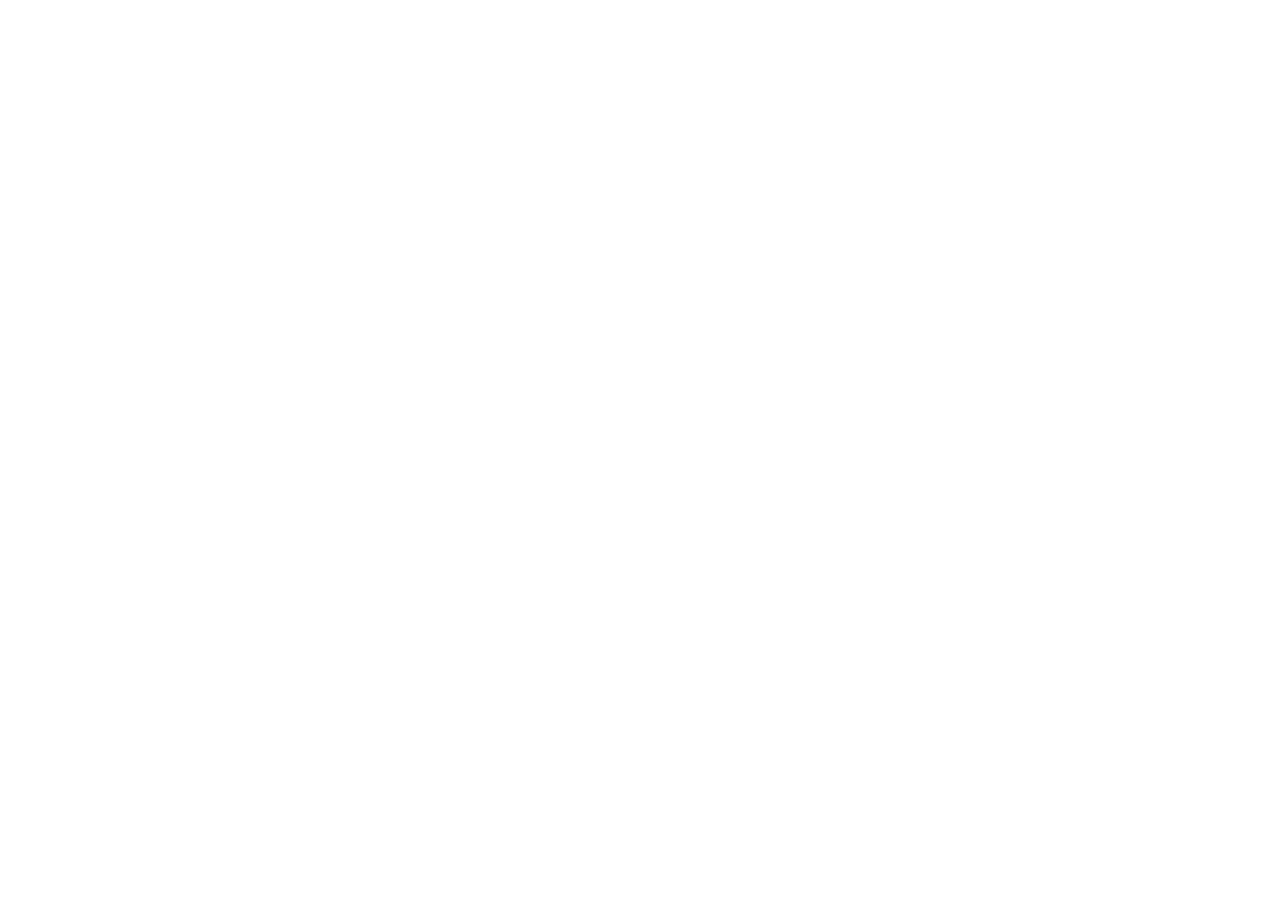
==== commit f96b9d95: "updated" ====
--- a/index.html
+++ b/index.html
@@ -3,15 +3,15 @@
 
 <head>
   <meta charset="UTF-8">
-  <link rel="icon" href="/favicon.ico">
+  <link rel="icon" href="/rochaleanne/favicon.ico">
   <meta name="viewport" content="width=device-width, initial-scale=1.0">
   <title>Rochale Anne</title>
   <link rel="preconnect" href="https://fonts.googleapis.com">
   <link rel="preconnect" href="https://fonts.gstatic.com" crossorigin>
   <link href="https://fonts.googleapis.com/css2?family=Inconsolata&family=Oxanium:wght@400;600&display=swap"
     rel="stylesheet">
-  <script type="module" crossorigin src="/assets/index-17689d32.js"></script>
-  <link rel="stylesheet" href="/assets/index-c978ebd1.css">
+  <script type="module" crossorigin src="/rochaleanne/assets/index-8150644a.js"></script>
+  <link rel="stylesheet" href="/rochaleanne/assets/index-90d17cb0.css">
 </head>
 
 <body>
